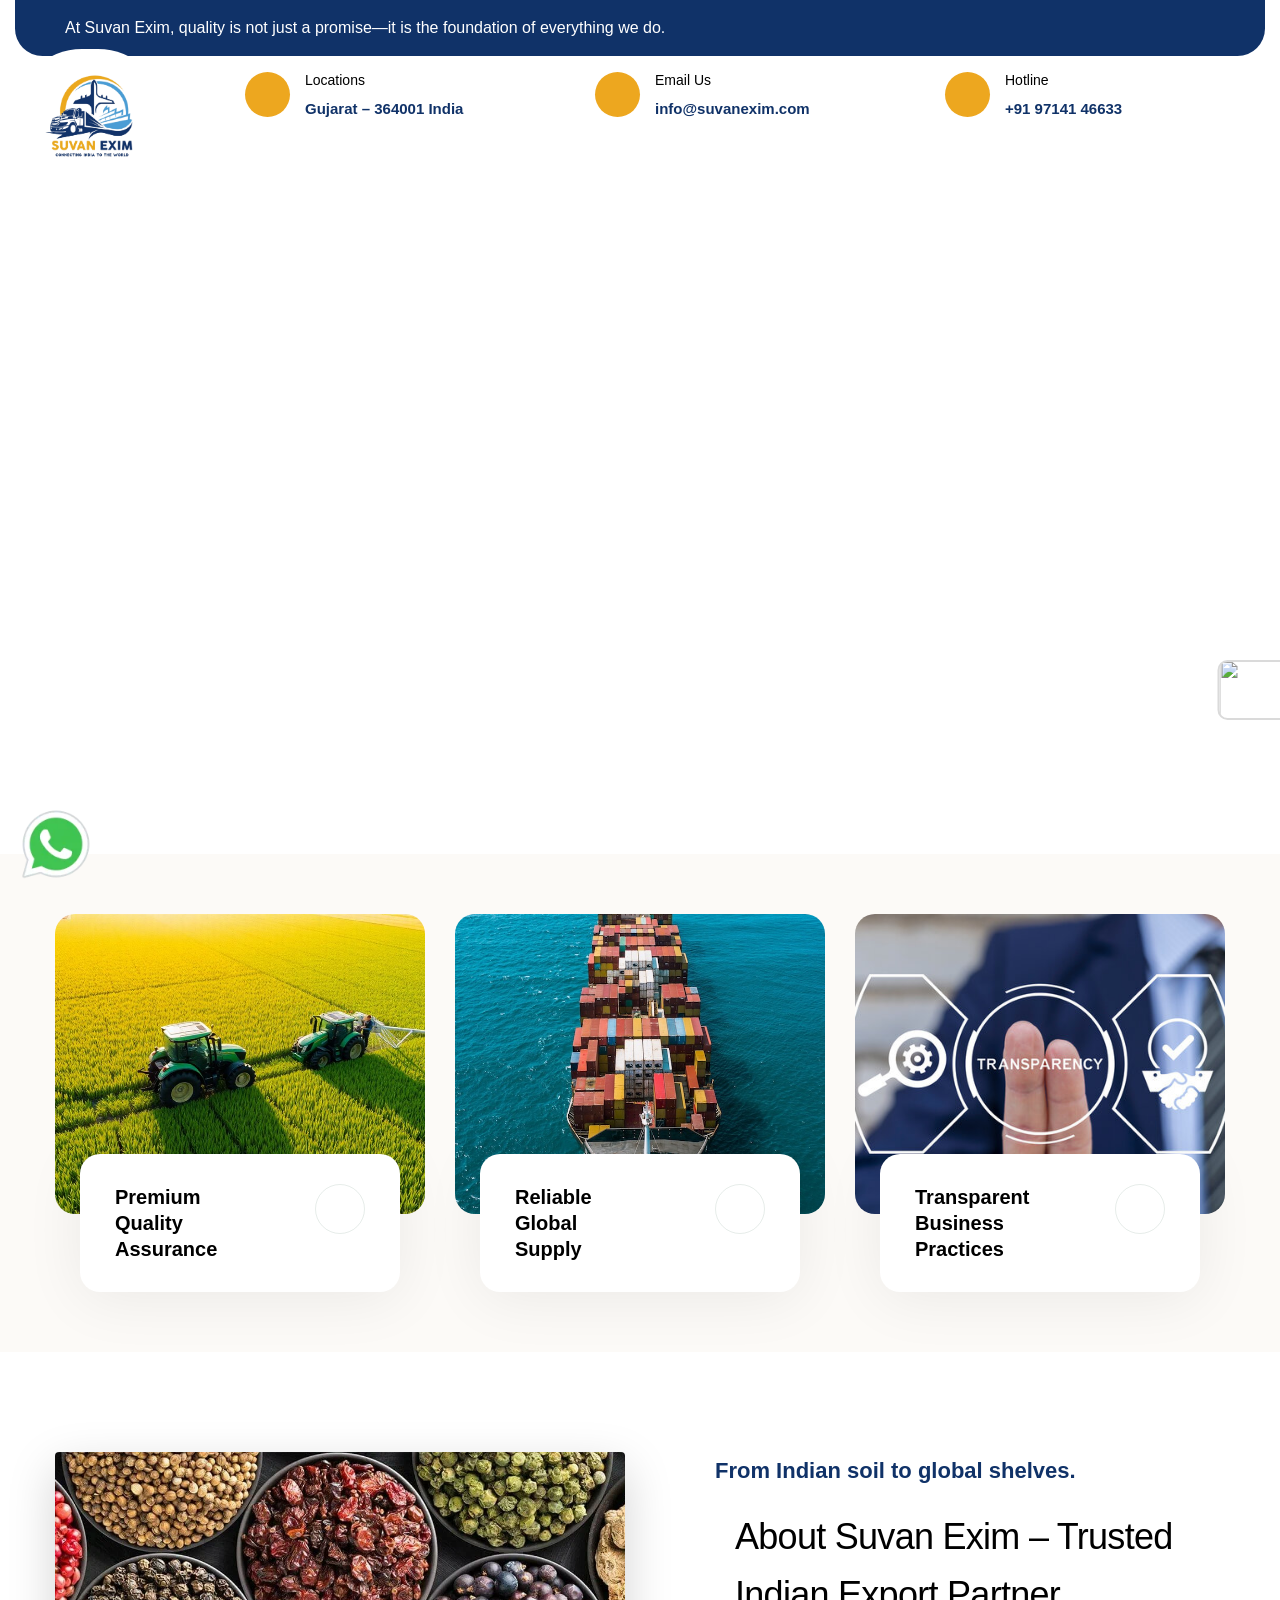
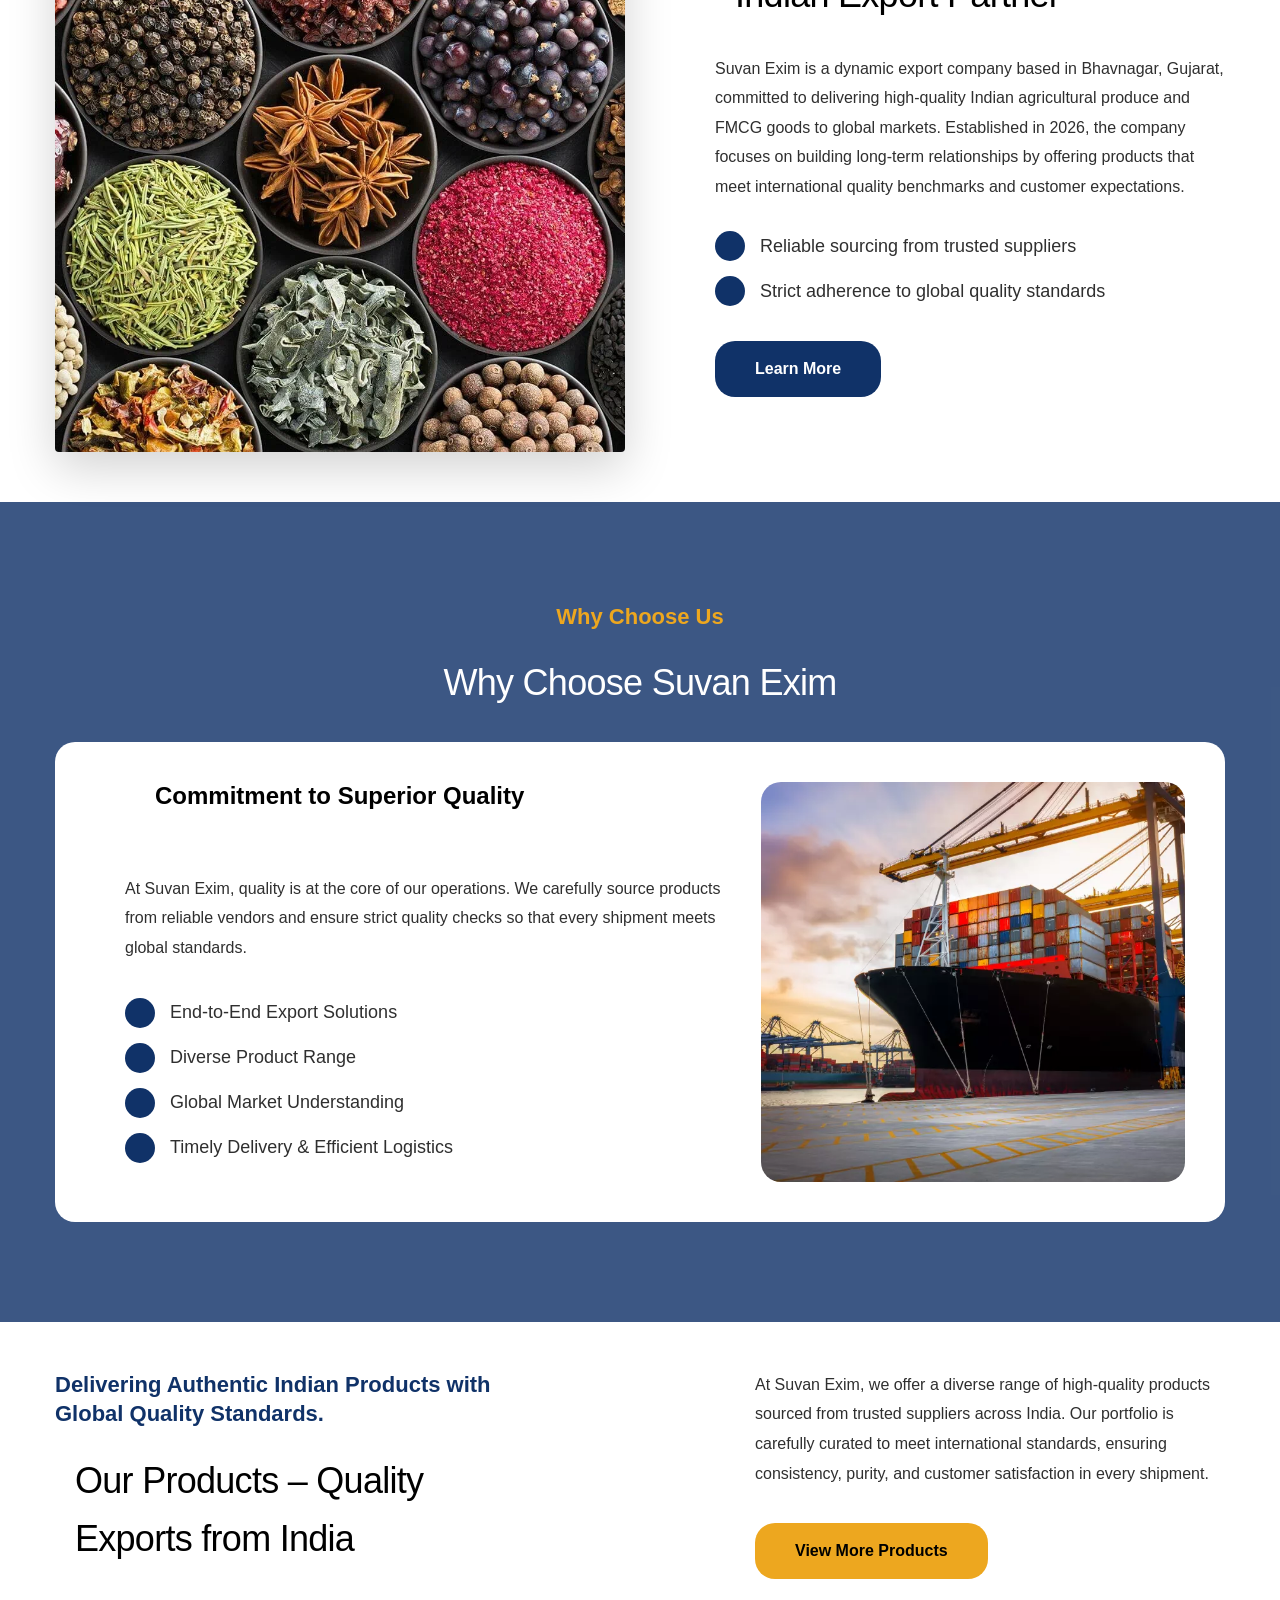
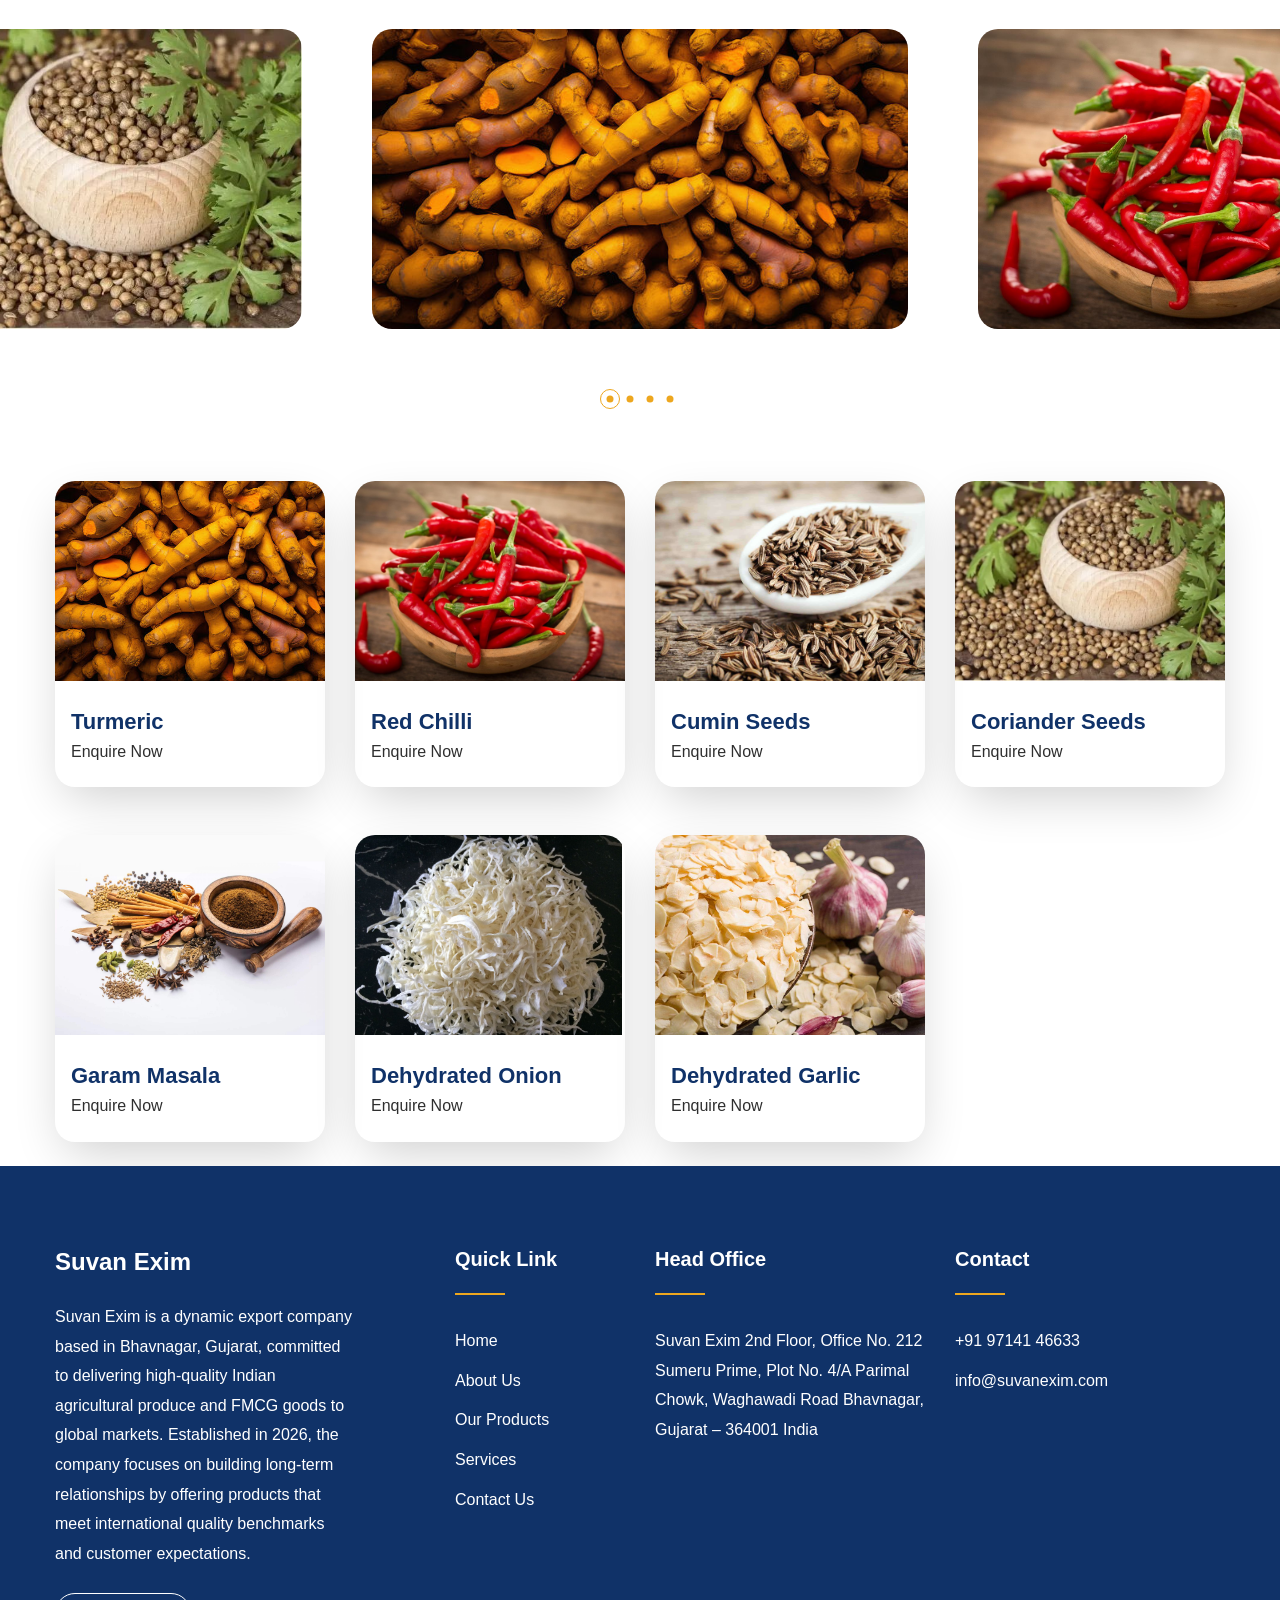
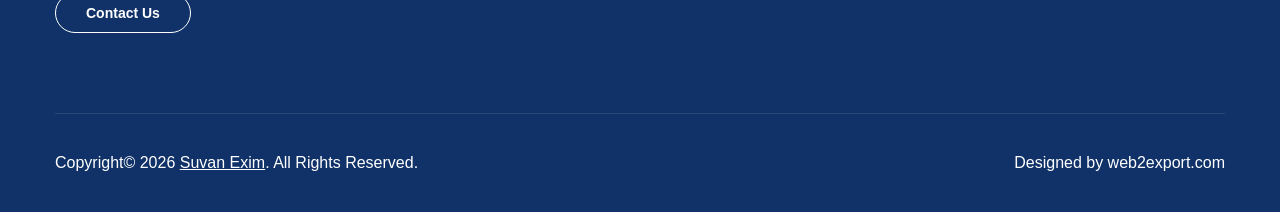
==== index.html @ 9adb05f1 "l" ====
<!DOCTYPE html>
<html lang="en">

<head>
    <meta charset="UTF-8">
    <meta name="viewport" content="width=device-width, initial-scale=1.0">
    <title>Suvan Exim</title>
    <!--====== Favicon Icon ======-->
    <link rel="shortcut icon" href="image/logo/logo.png" type="image/png">
    <!--====== Google Fonts ======-->


    <!--====== Bootstrap css ======-->
    <link rel="stylesheet" href="assets/vendor/bootstrap/css/bootstrap.min.css">
    <!--====== magnific-popup css ======-->
    <link rel="stylesheet" href="assets/vendor/magnific-popup/dist/magnific-popup.css">
    <!--====== Slick-popup css ======-->
    <link rel="stylesheet" href="assets/vendor/slick/slick.css">
    <!--====== Jquery UI css ======-->
    <link rel="stylesheet" href="assets/vendor/jquery-ui/jquery-ui.min.css">
    <!--====== Nice Select css ======-->
    <link rel="stylesheet" href="assets/vendor/nice-select/css/nice-select.css">
    <!--====== Animate css ======-->
    <link rel="stylesheet" href="assets/vendor/animate.css">
    <!--====== Default css ======-->
    <link rel="stylesheet" href="assets/css/default.css">
    <!--====== Style css ======-->
    <link rel="stylesheet" href="assets/css/style.css">

    <link rel="stylesheet" href="https://cdnjs.cloudflare.com/ajax/libs/font-awesome/7.0.1/css/all.min.css"
        integrity="sha512-2SwdPD6INVrV/lHTZbO2nodKhrnDdJK9/kg2XD1r9uGqPo1cUbujc+IYdlYdEErWNu69gVcYgdxlmVmzTWnetw=="
        crossorigin="anonymous" referrerpolicy="no-referrer" />

    <!--  -->
    <link href='http://fonts.googleapis.com/css?family=Noto+Serif:400italic' rel='stylesheet' type='text/css'>
    <link href='http://fonts.googleapis.com/css?family=Open+Sans:300,400,700' rel='stylesheet' type='text/css'>
    <link href='http://fonts.googleapis.com/css?family=Pacifico:400' rel='stylesheet' type='text/css'>
    <script src="http://ajax.googleapis.com/ajax/libs/jquery/1.11.0/jquery.min.js"></script>
    <script type="text/javascript" src="jquery.tiltedpage-scroll.js"></script>
    <link href='tiltedpage-scroll.css' rel='stylesheet' type='text/css'>
    <!--  -->
</head>

<body>
    <script>
        $(document).ready(function () {
            $(".main").tiltedpage_scroll({
                angle: 20
            });
        });

    </script>
    <!--====== Start Preloader ======-->
    <div class="preloader">
        <div class="loader">
            <div class="pre-shadow"></div>
            <div class="pre-box"></div>
        </div>
    </div><!--====== End Preloader ======-->
    <!--====== Search From ======-->
    <div class="modal fade search-modal" id="search-modal">
        <div class="modal-dialog modal-dialog-centered">
            <div class="modal-content">
                <form>
                    <div class="form_group">
                        <input type="text" class="form_control" placeholder="Search here" name="search">
                        <label><i class="fa fa-search"></i></label>
                    </div>
                </form>
            </div>
        </div>
    </div><!--====== Search From ======-->
    <!--====== Sidebar Wrapper ======-->
    <div class="modal fade sidebar-panel-wrapper" id="sidebar-modal">
        <div class="modal-dialog modal-dialog-scrollable">
            <div class="modal-content">
                <button class="close" data-dismiss="modal"><i class="far fa-times"></i></button>
                <div class="sidebar-wrapper">
                    <div class="sidebar-information-area">
                        <div class="row no-gutters">
                            <div class="col-lg-4 sidebar-widget">
                                <div class="sidebar-info-widget">
                                    <a href="index.html" class="footer-logo"><img src="image/logo/logo.png"
                                            alt="Brand Logo"></a>
                                    <p>Sed ut perspiciatis unde omni natus voluptatem accusantium doloremque laudantium
                                        aperia maquep quae abillo
                                        inventore veritatis architecto</p>
                                    <div class="social-item">
                                        <h6>Follow Us</h6>
                                        <ul class="social-link">
                                            <li><a href="#"><i class="fab fa-facebook-f"></i></a></li>
                                            <li><a href="#"><i class="fab fa-twitter"></i></a></li>
                                            <li><a href="#"><i class="fab fa-youtube"></i></a></li>
                                            <li><a href="#"><i class="fab fa-pinterest-p"></i></a></li>
                                        </ul>
                                    </div>
                                </div>
                            </div>
                            <div class="col-lg-4 sidebar-widget">
                                <div class="sidebar-info-widget">
                                    <h4 class="title">Get In Touch</h4>
                                    <div class="contact-info-item-two">
                                        <h6 class="title"><i class="far fa-map-marker-alt"></i>Location</h6>
                                        <p>558 Main Street, 2nd Block
                                            Melbourne, Australia</p>
                                    </div>
                                    <div class="contact-info-item-two">
                                        <h6 class="title"><i class="far fa-envelope-open"></i>Email Us</h6>
                                        <p><a href="mailto:support@gmail.com">support@gmail.com</a></p>
                                    </div>
                                    <div class="contact-info-item-two">
                                        <h6 class="title"><i class="far fa-phone-plus"></i>Hotline</h6>
                                        <p><a href="tel:+000(123)45688">+000 (123) 456 88</a></p>
                                    </div>
                                </div>
                            </div>
                            <div class="col-lg-4 sidebar-widget">
                                <div class="sidebar-info-widget">
                                    <h4 class="title">Newsletter</h4>
                                    <form>
                                        <div class="form_group">
                                            <input type="email" class="form_control" placeholder="Email Address"
                                                required>
                                            <button class="main-btn secondary-btn">Subscribe Now</button>
                                        </div>
                                    </form>
                                </div>
                            </div>
                        </div>
                    </div>
                    <div class="sidebar-gallery pt-80">
                        <div class="row">
                            <div class="col-lg-2 col-md-4 col-4">
                                <div class="single-gallery-item">
                                    <div class="gallery-img">
                                        <img src="assets/images/gallery/sgl-1.jpg" alt="Gallery Image">
                                        <div class="hover-overlay">
                                            <a href="assets/images/gallery/sgl-1.jpg" class="img-popup icon-btn"><i
                                                    class="far fa-plus"></i></a>
                                        </div>
                                    </div>
                                </div>
                            </div>
                            <div class="col-lg-2 col-md-4 col-4">
                                <div class="single-gallery-item">
                                    <div class="gallery-img">
                                        <img src="assets/images/gallery/sgl-2.jpg" alt="Gallery Image">
                                        <div class="hover-overlay">
                                            <a href="assets/images/gallery/sgl-2.jpg" class="img-popup icon-btn"><i
                                                    class="far fa-plus"></i></a>
                                        </div>
                                    </div>
                                </div>
                            </div>
                            <div class="col-lg-2 col-md-4 col-4">
                                <div class="single-gallery-item">
                                    <div class="gallery-img">
                                        <img src="assets/images/gallery/sgl-3.jpg" alt="Gallery Image">
                                        <div class="hover-overlay">
                                            <a href="assets/images/gallery/sgl-3.jpg" class="img-popup icon-btn"><i
                                                    class="far fa-plus"></i></a>
                                        </div>
                                    </div>
                                </div>
                            </div>
                            <div class="col-lg-2 col-md-4 col-4">
                                <div class="single-gallery-item">
                                    <div class="gallery-img">
                                        <img src="assets/images/gallery/sgl-4.jpg" alt="Gallery Image">
                                        <div class="hover-overlay">
                                            <a href="assets/images/gallery/sgl-4.jpg" class="img-popup icon-btn"><i
                                                    class="far fa-plus"></i></a>
                                        </div>
                                    </div>
                                </div>
                            </div>
                            <div class="col-lg-2 col-md-4 col-4">
                                <div class="single-gallery-item">
                                    <div class="gallery-img">
                                        <img src="assets/images/gallery/sgl-5.jpg" alt="Gallery Image">
                                        <div class="hover-overlay">
                                            <a href="assets/images/gallery/sgl-6.jpg" class="img-popup icon-btn"><i
                                                    class="far fa-plus"></i></a>
                                        </div>
                                    </div>
                                </div>
                            </div>
                            <div class="col-lg-2 col-md-4 col-4">
                                <div class="single-gallery-item">
                                    <div class="gallery-img">
                                        <img src="assets/images/gallery/sgl-6.jpg" alt="Gallery Image">
                                        <div class="hover-overlay">
                                            <a href="assets/images/gallery/sgl-6.jpg" class="img-popup icon-btn"><i
                                                    class="far fa-plus"></i></a>
                                        </div>
                                    </div>
                                </div>
                            </div>
                        </div>
                    </div>
                </div>
            </div>
        </div>
    </div><!--====== Sidebar Wrapper ======-->
    <!--====== Start Header ======-->
    <header class="header-area header-two">
        <div class="container-fluid">
            <!--====== Header Top Bar ======-->
            <div class="header-top-bar text-white main-bg d-none d-xl-block">
                <div class="row">
                    <div class="col-lg-8">
                        <!--====== Top Left ======-->
                        <div class="top-left">
                            <span>At Suvan Exim, quality is not just a promise—it is the foundation of everything we
                                do.</span>
                        </div>
                    </div>
                    <div class="col-lg-4">
                        <!--====== Top Right ======-->
                        <div class="top-right float-lg-right">
                            <ul class="social-link">
                                <li><a href="#"><i class="fab fa-facebook-f"></i></a></li>
                                <li><a href="#"><i class="fab fa-twitter"></i></a></li>
                                <li><a href="#"><i class="fab fa-youtube"></i></a></li>
                                <li><a href="#"><i class="fab fa-pinterest-p"></i></a></li>
                            </ul>
                        </div>
                    </div>
                </div>
            </div>
            <!--====== Header Middle ======-->
            <div class="header-middle d-none d-xl-block py-3">
                <div class="row align-items-center">
                    <div class="col-lg-12">
                        <!--====== Information Wrapper ======-->
                        <div class="information-wrapper">
                            <div class="row">
                                <div class="col-lg-4">
                                    <!--====== Single Information Item ======-->
                                    <div class="single-information-item">
                                        <div class="icon">
                                            <i class="fa-solid fa-location-dot"></i>
                                        </div>
                                        <div class="info">
                                            <span>Locations</span>
                                            <h5>Gujarat – 364001
                                                India</h5>
                                        </div>
                                    </div>
                                </div>
                                <div class="col-lg-4">
                                    <!--====== Single Information Item ======-->
                                    <div class="single-information-item">
                                        <div class="icon">
                                            <i class="fa-solid fa-envelope-circle-check"></i>
                                        </div>
                                        <div class="info">
                                            <span>Email Us</span>
                                            <h5><a href="mailto:info@suvanexim.com">info@suvanexim.com</a></h5>
                                        </div>
                                    </div>
                                </div>
                                <div class="col-lg-4">
                                    <!--====== Single Information Item ======-->
                                    <div class="single-information-item">
                                        <div class="icon">
                                            <i class="fa-solid fa-phone-volume"></i>
                                        </div>
                                        <div class="info">
                                            <span>Hotline</span>
                                            <h5><a href="tel:+91 97141 46633">+91 97141 46633</a></h5>
                                        </div>
                                    </div>
                                </div>
                            </div>
                        </div>
                    </div>

                </div>
            </div>
            <!--====== Header Navigation ======-->
            <div class="header-navigation">
                <div class="nav-overlay"></div>
                <div class="primary-menu">
                    <!--====== Site Branding ======-->
                    <div class="site-branding">
                        <a href="index.html" class="brand-logo"><img src="image/logo/logo.png" alt="Site Logo"></a>
                        <a href="index.html" class="sticky-logo"><img src="image/logo/logo.png" alt="Site Logo"></a>
                    </div>
                    <!--====== Nav Menu ======-->
                    <div class="nav-menu">
                        <!--====== Site Branding ======-->
                        <div class="mobile-logo mb-30 d-block d-xl-none">
                            <a href="index.html" class="brand-logo"><img src="image/logo/logo.png" alt="Site Logo"></a>
                        </div>
                        <!--=== Nav Search ===-->
                        <div class="nav-search mb-30 d-block d-xl-none ">
                            <form>
                                <div class="form_group">
                                    <input type="email" class="form_control" placeholder="Search Here" name="email"
                                        required>
                                    <button class="search-btn"><i class="fas fa-search"></i></button>
                                </div>
                            </form>
                        </div>
                        <!--====== main Menu ======-->
                        <nav class="main-menu  ">
                            <ul>
                                <!-- <li class="menu-item has-children"><a href="#">Home</a>
                                    <ul class="sub-menu">
                                        <li><a href="index.html">Home 01</a></li>
                                        <li><a href="index-2.html">Home 02</a></li>
                                        <li><a href="index-3.html">Home 03</a></li>
                                    </ul>
                                </li> -->
                                <li class="menu-item"><a href="about.html">Home</a></li>
                                <li class="menu-item"><a href="about.html">About Us</a></li>
                                <li class="menu-item"><a href="about.html">Our Category</a></li>

                                <li class="menu-item has-children"><a href="#">Our Products <i
                                            class="fa-solid fa-angles-right"></i></a>
                                    <ul class="sub-menu">
                                        <li><a href="service.html">--</a></li>
                                        <li><a href="service-details.html">--</a></li>
                                    </ul>
                                </li>
                                <li class="menu-item"><a href="about.html">Our Services</a></li>

                                <li class="menu-item"><a href="about.html">Contact Us</a></li>
                            </ul>
                        </nav>
                        <!--====== Menu Button ======-->

                    </div>
                    <!--====== Nav Right Item ======-->
                    <div class="nav-right-item">


                        <div class="navbar-toggler">
                            <span></span>
                            <span></span>
                            <span></span>
                        </div>
                    </div>
                </div>
            </div>
        </div>
    </header><!--====== End Header ======-->
    <!--====== Start Banner Section ======-->





    <section class=" " style="height: 80vh;">
        <video src="video/2.mp4" autoplay muted loop type="video/mp4" height="100%" class="obj" width="100%"></video>


    </section>

    <section class="features-section gray-bg pt-60 pb-20">
        <div class="container">
            <div class="row justify-content-center">
                <div class="col-xl-4 col-md-6">
                    <!--====== Features Thumb Item  ======-->
                    <div class="features-thumb-item mb-40 wow fadeInDown" data-wow-delay=".2s">
                        <div class="features-inner-item">
                            <div class="thumb">
                                <img src="image/banner/3.jpg" height="300px" class="obj w-100" alt="Features image">
                            </div>
                            <div class="content">

                                <h5 class="title">Premium Quality Assurance</h5>
                                <a href="#" class="icon-btn"><i class="fa-regular fa-star"></i></a>
                            </div>
                        </div>
                    </div>
                </div>
                <div class="col-xl-4 col-md-6">
                    <!--====== Features Thumb Item  ======-->
                    <div class="features-thumb-item mb-40 wow fadeInUp" data-wow-delay=".3s">
                        <div class="features-inner-item">
                            <div class="thumb">
                                <img src="image/banner/4.jpg" height="300px" class="obj w-100" alt="Features image">
                            </div>
                            <div class="content">

                                <h5 class="title">Reliable Global Supply</h5>
                                <a href="#" class="icon-btn"><i class="fa-regular fa-star"></i></a>
                            </div>
                        </div>
                    </div>
                </div>
                <div class="col-xl-4 col-md-6">
                    <!--====== Features Thumb Item  ======-->
                    <div class="features-thumb-item mb-40 wow fadeInDown" data-wow-delay=".4s">
                        <div class="features-inner-item">
                            <div class="thumb">
                                <img src="image/banner/5.jpg" height="300px" class="obj w-100" alt="Features image">
                            </div>
                            <div class="content">

                                <h5 class="title">Transparent Business Practices</h5>
                                <a href="#" class="icon-btn"><i class="fa-regular fa-star"></i></a>
                            </div>
                        </div>
                    </div>
                </div>
            </div>
        </div>
    </section><!--====== End Features Section  ======-->
    <!--====== Start About Section  ======-->

















    <section class="about-section pt-100 pb-50">
        <div class="container">
            <div class="row align-items-xl-center">
                <div class="col-xl-6">

                    <img src="image/banner/2.jpg" height="600px" class="obj rounded shadow-lg" width="100%" alt="">
                </div>
                <div class="col-xl-6">
                    <!--====== About Content Box  ======-->
                    <div class="about-content-box pl-lg-60 mb-50 wow fadeInRight">
                        <div class="section-title mb-30">
                            <span class="sub-title"> From Indian soil to global shelves.</span>
                            <h2>About Suvan Exim – Trusted Indian Export Partner</h2>
                        </div>
                        <p class="mb-30">Suvan Exim is a dynamic export company based in Bhavnagar, Gujarat, committed
                            to delivering high-quality Indian agricultural produce and FMCG goods to global markets.
                            Established in 2026, the company focuses on building long-term relationships by offering
                            products that meet international quality benchmarks and customer expectations.</p>
                        <ul class="check-style-one mb-35">
                            <li><i class="fa-solid fa-check"></i> Reliable sourcing from trusted suppliers</li>
                            <li><i class="fa-solid fa-check"></i>Strict adherence to global quality standards</li>
                        </ul>
                        <a href="about.html" class="main-btn primary-btn">Learn More</a>
                    </div>
                </div>
            </div>
        </div>
    </section><!--====== End About Section  ======-->


    <!-- <div class="wrapper">
    <div class="main">
     
      <section class="page1" >
        <div class="page_container">
          <h1><a href="http://www.bucketlistly.com/achievements/visit-sydney-australia-95861" target="_blank">Travel to
              Sydney, Australia<br>
              <small>Completed on 14 Feb 2014</small></a></h1>
        </div>
      </section>
      <section class="page2">
        <div class="page_container">
          <h1><a href="http://www.bucketlistly.com/achievements/visit-uluru-ayers-rock-96722" target="_blank">Visit
              Uluru (Ayers Rock), Australia<br>
              <small>Completed on 17 Feb 2014</small></a></h1>
        </div>
      </section>
       
    </div>
  </div> -->


    <!--====== Start Choose Section  ======-->
    <section class="choose-bg-section bg_cover p-r z-1 pt-100 pb-100"
        style="background-image: url(image/banner/exort-ship.jpg);">
        <div class="container">
            <div class="row justify-content-center">
                <div class="col-xl-9 col-lg-12">
                    <!--====== Section Title  ======-->
                    <div class="section-title text-white text-center mb-50 wow fadeInDown">
                        <span class="sub-title"> Why Choose Us</span>
                        <h2>Why Choose Suvan Exim</h2>
                    </div>
                </div>
            </div>
            <div class="row">
                <div class="col-lg-12">
                    <!--====== Choose Wrapper  ======-->
                    <div class="choose-wrapper wow fadeInUp">
                        <div class="row">
                            <div class="col-lg-7">
                                <!--====== Choose Tab Pane  ======-->
                                <div class="choose-tab-pane">
                                    <!--====== Choose Tab  ======-->
                                    <div class="choose-nav-tab">
                                        <ul class="nav">
                                            <li class="nav-item">
                                                <button class="nav-link active" data-toggle="tab"
                                                    data-target="#tab1">Commitment to Superior Quality</button>
                                            </li>

                                        </ul>
                                    </div>
                                    <!--====== Tab Content  ======-->
                                    <div class="tab-content">
                                        <div class="tab-pane show active" id="tab1">
                                            <div class="choose-content-box">
                                                <p>At Suvan Exim, quality is at the core of our operations. We carefully
                                                    source products from reliable vendors and ensure strict quality
                                                    checks so that every shipment meets global standards.</p>
                                                <div class="thumb- ">

                                                    <ul class="check-style-one">
                                                        <li><i class="fa-solid fa-check"></i>End-to-End Export Solutions
                                                        </li>
                                                        <li><i class="fa-solid fa-check"></i>Diverse Product Range</li>
                                                        <li><i class="fa-solid fa-check"></i>Global Market Understanding
                                                        </li>
                                                        <li><i class="fa-solid fa-check"></i>Timely Delivery & Efficient
                                                            Logistics</li>
                                                    </ul>
                                                </div>
                                            </div>
                                        </div>

                                    </div>
                                </div>
                            </div>
                            <div class="col-lg-5">
                                <!--====== Choose Image Box  ======-->
                                <div class="choose-image-box">
                                    <img src="image/banner/exort-ship.jpg" height="400px" class="obj" width="100%"
                                        alt="Choose Image">
                                </div>
                            </div>
                        </div>

                    </div>
                </div>
            </div>
        </div>
    </section><!--====== End Choose Section  ======-->
    <!--====== Start Working Process Section ======-->

















    <!--====== Start Gallery Section ======-->
    <section class="gallery-section-minus p-r z-2 my-5">
        <div class="container">
            <div class="row">
                <div class="col-lg-6">
                    <!--====== Section Title ======-->
                    <div class="section-title mb-50 pr-lg-70 wow fadeInLeft">
                        <span class="sub-title"> Delivering Authentic Indian Products with Global Quality
                            Standards.</span>
                        <h2>Our Products – Quality Exports from India</h2>
                    </div>
                </div>
                <div class="col-lg-6">
                    <!--====== Project Content Box ======-->
                    <div class="project-content-box mb-50 pl-lg-100 wow fadeInRight">
                        <p class="mb-35">At Suvan Exim, we offer a diverse range of high-quality products sourced from
                            trusted suppliers across India. Our portfolio is carefully curated to meet international
                            standards, ensuring consistency, purity, and customer satisfaction in every shipment.</p>
                        <a href="project-grid.html" class="main-btn golden-btn">View More Products</a>
                    </div>
                </div>
            </div>
        </div>
        <div class="projects-slider-one wow fadeInDown">
            <!--====== Single Gallery Item ======-->
            <div class="single-project-item">
                <div class="project-img">
                    <img src="image/product/1.jpg" alt="Gallery Image">
                    <div class="hover-content">
                        <div class="text text-white">
                            <h3 class="title"><a href="project-details.html">Turmeric</a></h3>
                            <a href="#">Premium Indian Spices</a>
                        </div>
                        <a href="project-details.html" class="icon-btn"><i class="fa-solid fa-angles-right"></i></a>
                    </div>
                </div>
            </div>
            <div class="single-project-item">
                <div class="project-img">
                    <img src="image/product/2.jpeg" alt="Gallery Image">
                    <div class="hover-content">
                        <div class="text text-white">
                            <h3 class="title"><a href="project-details.html">Red Chilli</a></h3>
                            <a href="#">Premium Indian Spices</a>
                        </div>
                        <a href="project-details.html" class="icon-btn"><i class="fa-solid fa-angles-right"></i></a>
                    </div>
                </div>
            </div>
            <div class="single-project-item">
                <div class="project-img">
                    <img src="image/product/3.jpg" alt="Gallery Image">
                    <div class="hover-content">
                        <div class="text text-white">
                            <h3 class="title"><a href="project-details.html">Cumin Seeds</a></h3>
                            <a href="#">Premium Indian Spices</a>
                        </div>
                        <a href="project-details.html" class="icon-btn"><i class="fa-solid fa-angles-right"></i></a>
                    </div>
                </div>
            </div>
            <div class="single-project-item">
                <div class="project-img">
                    <img src="image/product/4.jpg" alt="Gallery Image">
                    <div class="hover-content">
                        <div class="text text-white">
                            <h3 class="title"><a href="project-details.html">Coriander Seeds</a></h3>
                            <a href="#">Premium Indian Spices</a>
                        </div>
                        <a href="project-details.html" class="icon-btn"><i class="fa-solid fa-angles-right"></i></a>
                    </div>
                </div>
            </div>

        </div>
    </section><!--====== End Gallery Section ======-->















    <!-- product -->
    <section class="my-6">
        <div class="container">

            <div class="row  ">
                <div class="col-12 col-sm-6 col-lg-3 my-4">
                    <div class="img_container"><a title="Cumin Seeds" href="#" target="_blank">
                            <div class="hov-card">
                                <img src="image/product/1.jpg" alt="Cumin Seeds">
                            </div>
                        </a>
                        <div class="p-3">
                            <h4> Turmeric </h4>
                            <a href="" class="enq-btn" data-toggle="modal" data-target="#exampleModal">Enquire
                                Now</a>
                        </div>
                        <div class="span-line"></div>
                    </div>
                </div>
                <div class="col-12 col-sm-6 col-lg-3 my-4">
                    <div class="img_container"><a title="Cumin Seeds" href="#" target="_blank">
                            <div class="hov-card">
                                <img src="image/product/2.jpeg" alt="Cumin Seeds">
                            </div>
                        </a>
                        <div class="p-3">
                            <h4> Red Chilli </h4>
                            <a href="" class="enq-btn" data-toggle="modal" data-target="#exampleModal">Enquire
                                Now</a>
                        </div>
                        <div class="span-line"></div>
                    </div>
                </div>
                <div class="col-12 col-sm-6 col-lg-3 my-4">
                    <div class="img_container"><a title="Cumin Seeds" href="#" target="_blank">
                            <div class="hov-card">
                                <img src="image/product/3.jpg" alt="Cumin Seeds">
                            </div>
                        </a>
                        <div class="p-3">
                            <h4> Cumin Seeds</h4>
                            <a href="" class="enq-btn" data-toggle="modal" data-target="#exampleModal">Enquire
                                Now</a>
                        </div>
                        <div class="span-line"></div>
                    </div>
                </div>
                <div class="col-12 col-sm-6 col-lg-3 my-4">
                    <div class="img_container"><a title="Cumin Seeds" href="#" target="_blank">
                            <div class="hov-card">
                                <img src="image/product/4.jpg" alt="Cumin Seeds">
                            </div>
                        </a>
                        <div class="p-3">
                            <h4>Coriander Seeds</h4>
                            <a href="" class="enq-btn" data-toggle="modal" data-target="#exampleModal">Enquire
                                Now</a>
                        </div>
                        <div class="span-line"></div>
                    </div>
                </div>
                <div class="col-12 col-sm-6 col-lg-3 my-4">
                    <div class="img_container"><a title="Cumin Seeds" href="#" target="_blank">
                            <div class="hov-card">
                                <img src="image/product/5.jpg" alt="Cumin Seeds">
                            </div>
                        </a>
                        <div class="p-3">
                            <h4>Garam Masala</h4>
                            <a href="" class="enq-btn" data-toggle="modal" data-target="#exampleModal">Enquire
                                Now</a>
                        </div>
                        <div class="span-line"></div>
                    </div>
                </div>
                <div class="col-12 col-sm-6 col-lg-3 my-4">
                    <div class="img_container"><a title="Cumin Seeds" href="#" target="_blank">
                            <div class="hov-card">
                                <img src="image/product/6.jpg" alt="Cumin Seeds">
                            </div>
                        </a>
                        <div class="p-3">
                            <h4>Dehydrated Onion</h4>
                            <a href="" class="enq-btn" data-toggle="modal" data-target="#exampleModal">Enquire
                                Now</a>
                        </div>
                        <div class="span-line"></div>
                    </div>
                </div>
                <div class="col-12 col-sm-6 col-lg-3 my-4">
                    <div class="img_container"><a title="Cumin Seeds" href="#" target="_blank">
                            <div class="hov-card">
                                <img src="image/product/7.jpg" alt="Cumin Seeds">
                            </div>
                        </a>
                        <div class="p-3">
                            <h4>Dehydrated Garlic</h4>
                            <a href="" class="enq-btn" data-toggle="modal" data-target="#exampleModal">Enquire
                                Now</a>
                        </div>
                        <div class="span-line"></div>
                    </div>
                </div>
            </div>
    </section>
    <!-- product -->




    <!--====== Start Footer ======-->
    <footer class="footer-area text-white main-bg">
        <div class="container">
            <!--====== Footer Widget ======-->
            <div class="footer-widget-area pt-80 pb-40">
                <div class="row">
                    <div class="col-lg-4 col-md-6 col-sm-6">
                        <!--====== Footer Widget ======-->
                        <div class="footer-widget footer-about-widget mb-40 pr-lg-70 wow fadeInUp">
                            <div class="widget-content">
                                <div class="footer-logo mb-25">
                                    <h3>Suvan Exim</h3>
                                </div>
                                <p>Suvan Exim is a dynamic export company based in Bhavnagar, Gujarat, committed to
                                    delivering high-quality Indian agricultural produce and FMCG goods to global
                                    markets. Established in 2026, the company focuses on building long-term
                                    relationships by offering products that meet international quality benchmarks and
                                    customer expectations. </p>
                                <a href="contact.html" class="main-btn filled-btn filled-white">Contact Us</a>
                            </div>
                        </div>
                    </div>
                    <div class="col-lg-2 col-md-6 col-sm-6">
                        <!--====== Footer Widget ======-->
                        <div class="footer-widget footer-nav-widget mb-40 wow fadeInUp">
                            <h4 class="widget-title">Quick Link</h4>
                            <div class="widget-content">
                                <ul class="footer-nav">
                                    <li><a href="#">Home</a></li>
                                    <li><a href="#">About Us</a></li>
                                    <li><a href="#">Our Products</a></li>
                                    <li><a href="#">Services</a></li>
                                    <li><a href="#">Contact Us</a></li>
                                </ul>
                            </div>
                        </div>
                    </div>

                    <div class="col-lg-3 col-md-6 col-sm-6">
                        <!--====== Footer Widget ======-->
                        <div class="footer-widget contact-info-widget mb-40 wow fadeInDown">
                            <h4 class="widget-title">Head Office</h4>
                            <div class="widget-content">
                                <ul class="info-list">
                                    <li>Suvan Exim
                                        2nd Floor, Office No. 212
                                        Sumeru Prime, Plot No. 4/A
                                        Parimal Chowk, Waghawadi Road
                                        Bhavnagar, Gujarat – 364001
                                        India</li>

                                </ul>
                            </div>
                        </div>
                    </div>
                    <div class="col-lg-3 col-md-6 col-sm-6">
                        <!--====== Footer Widget ======-->
                        <div class="footer-widget contact-info-widget mb-40 wow fadeInDown">
                            <h4 class="widget-title">Contact </h4>
                            <div class="widget-content">
                                <ul class="info-list">

                                    <li><a href="tel:+91 97141 46633">+91 97141 46633</a></li>
                                    <li><a href="mailto:info@suvanexim.com">info@suvanexim.com</a></li>
                                </ul>
                            </div>
                        </div>
                    </div>

                </div>
            </div>
            <!--=== Copyright Area ===-->
            <div class="copyright-area">
                <div class="row">
                    <div class="col-lg-6">
                        <!--====== Copyright Text ======-->
                        <div class="copyright-text">
                            <P>Copyright&copy; 2026 <a href="/"><u>Suvan Exim</u></a>. All Rights Reserved.</P>
                        </div>
                    </div>
                    <div class="col-lg-6">
                        <!--====== Copyright Nav ======-->
                        <div class="copyright-nav float-lg-right">
                            <ul>
                                <li>Designed by <a target="_blank" href="https://web2export.com/"> web2export.com </a>
                                </li>

                            </ul>
                        </div>
                    </div>
                </div>
            </div>
        </div>
    </footer><!--====== End Footer ======-->

















    <script>
        const hero = document.getElementById('hero');
        const layers = hero.querySelectorAll('[data-speed]');
        const sensitivity = 11;
        const invert = false;

        hero.addEventListener('mousemove', (e) => {
            const rect = hero.getBoundingClientRect();
            const centerX = rect.width / 2;
            const centerY = rect.height / 2;
            const x = e.clientX - rect.left;
            const y = e.clientY - rect.top;
            const dx = ((x - centerX) / centerX) * sensitivity;
            const dy = ((y - centerY) / centerY) * sensitivity;
            const dir = invert ? -1 : 1;

            layers.forEach(layer => {
                const speed = parseFloat(layer.dataset.speed);
                layer.style.transform = `translate3d(${dx * speed * dir}px, ${dy * speed * dir}px, 0)`;
            });
        });

        hero.addEventListener('mouseleave', () => {
            layers.forEach(layer => {
                layer.style.transform = 'translate3d(0, 0, 0)';
            });
        });
    </script>






















 

    <a class="fixed-bottom w-25 pb-3 px-3 whataap fa-bounce" href="https://wa.me/919714146633?text=">
        <img src="wp.png" width="80px" height="80px" alt="">
        <!-- <i class="fa-solid fa-phone fa-shake"></i> <i class="fa-solid fa-phone"></i>-->
    </a>

    <div class="modal fade" id="exampleModal" tabindex="-1" aria-labelledby="exampleModalLabel" aria-hidden="true">
        <div class="modal-dialog">
            <div class="modal-content">
                <div class="modal-header">
                    <div class="text-center">
                        <!-- <h4 class="modal-title fs-5" id="exampleModalLabel"> Suvan Exim -->
                        </h4>
                        <img src="image/logo/logo.png" height="auto" class="m-auto" width="30%" alt="">
                    </div>

                </div>
                <div class="modal-body">
                    <div class="row">
                        <div class="col-12 col-md-6 my-2">
                            <input type="text" class="form-control name1" required placeholder="Enter Your Name">
                        </div>

                        <div class="col-12 col-md-6 my-2">
                            <input type="number" class="form-control number1" required placeholder="Enter Your Number">
                        </div>

                        <div class="col-12  col-md-6  my-2">
                            <input type="email" class="form-control email1" required placeholder="Enter Your Email">
                        </div>

                        <div class="col-12 col-md-6 my-2">
                            <input type="text" class="form-control country1" required placeholder="Enter Your Country">
                        </div>

                        <div class="col-12  my-2">
                            <input type="text" class="form-control product1" required placeholder="Enter Product Name">
                        </div>

                        <div class="col-12 my-2">
                            <input type="text" class="form-control qty1" required placeholder="Enter Quantity">
                        </div>
                    </div>
                </div>

                <div class="modal-footer">
                    <!-- <button type="button" class="btn btn-secondary" data-bs-dismiss="modal">Close</button> -->
                    <button type="button" onclick="go()" class="btn-gold py-3 px-4">Submit</button>
                </div>
            </div>
        </div>
    </div>



    <!-- labgu -->
    <!--trans-->
    <style>
        .fd {
            position: fixed;
            right: 0%;
            bottom: 20%;
            z-index: 2000;
        }

        .main_traslator {
            position: relative;
            height: 60px;
            width: 250px;
            display: flex;
            align-items: center;
            overflow: hidden;
            background-color: white;
            /* display: flex;
            align-items: center; */
            border: 2px solid rgba(188, 188, 188, 0.555);
            transform: translateX(75%);
            transition: 0.4s;
            border-radius: 10px;

        }

        .main_traslator:hover {

            transform: translateX(0%);
            transition: 0.4s;
        }

        .t-button {
            display: flex;
            position: absolute;
            left: 0%;
            /* left: 70%; */
            width: 250px;
            /* background-color: red; */
            transition: 0.4s;
        }

        .btn_box_1 {
            width: 30%;
            display: flex;
            align-items: center;
        }

        .btn_box_2 {
            width: 80%;
            display: flex;
            align-items: center;
        }

        .red-button select {
            width: 100%;
            padding: 10px;
        }

        .main_traslator:hover .t-button {
            left: 0%;

        }
        #google_translate_element span{
             display:none !important;
        }
        #google_translate_element select{
           border-radius: 10px;
        }
    </style>
    <div class="fd">
        <div class="main_traslator">
            <div class="t-button">
                <div class="red-button btn_box_1">
                    <img src="https://bluworldtrade.com/lg.png" height="70px" style="margin-top: 10px;" width="70px"
                        alt="">
                </div>
                <div class="red-button btn_box_2">
                    <div id="google_translate_element"></div>

                </div>
            </div>
        </div>
    </div>
    <!--trans-->





    
    <script type="text/javascript">
        function googleTranslateElementInit() {
            new google.translate.TranslateElement({ pageLanguage: 'en' }, 'google_translate_element');
            new google.translate.TranslateElement({ pageLanguage: 'en' }, 'google_translate_element_nav');

        }
    </script>

    <script type="text/javascript" src="assets/js/trans.js"></script>
    <!-- labgu -->
    <script>
        function contact() {
            var na = document.querySelector(".name").value;
            var em = document.querySelector(".email").value;
            var phone = document.querySelector(".phone").value;
            var mes = document.querySelector(".message").value;
            var url1 = "https://wa.me/919714146633?text=" +
                "Name: " +
                na + " " +
                "Email: " +
                em + " " +
                "Phone : " + phone + " " +
                "Message : " + mes;
            window.open(url1, "_blank").focus();
        }
    </script>

    <script>
        function go() {
            var name = document.querySelector(".name1").value;
            var number = document.querySelector(".number1").value;
            var email = document.querySelector(".email1").value;
            var country = document.querySelector(".country1").value;
            var product = document.querySelector(".product1").value;
            var qty = document.querySelector(".qty1").value;

            var message =
                "Name: " + name + "%0A" +
                "Mobile: " + number + "%0A" +
                "Email: " + email + "%0A" +
                "Country: " + country + "%0A" +
                "Product: " + product + "%0A" +
                "Quantity: " + qty;

            var url = "https://wa.me/919714146633?text=" + message;
            window.open(url, "_blank");
        }
    </script>
    <!--====== Back To Top  ======-->

    <!--====== Jquery js ======-->
    <!-- <script src="assets/vendor/jquery-3.6.0.min.js"></script> -->
    <!--====== Bootstrap js ======-->
    <script src="assets/vendor/popper/popper.min.js"></script>
    <!--====== Bootstrap js ======-->
    <script src="assets/vendor/bootstrap/js/bootstrap.min.js"></script>
    <!--====== Slick js ======-->
    <script src="assets/vendor/slick/slick.min.js"></script>
    <!--====== Magnific js ======-->
    <script src="assets/vendor/magnific-popup/dist/jquery.magnific-popup.min.js"></script>
    <!--====== Isotope js ======-->
    <script src="assets/vendor/isotope.min.js"></script>
    <!--====== Imagesloaded js ======-->
    <script src="assets/vendor/imagesloaded.min.js"></script>
    <!--====== Counterup js ======-->
    <script src="assets/vendor/jquery.counterup.min.js"></script>
    <!--====== Waypoints js ======-->
    <script src="assets/vendor/jquery.waypoints.js"></script>
    <!--====== Nice-select js ======-->
    <script src="assets/vendor/nice-select/js/jquery.nice-select.min.js"></script>
    <!--====== jquery UI js ======-->
    <script src="assets/vendor/jquery-ui/jquery-ui.min.js"></script>
    <!--====== WOW js ======-->
    <script src="assets/vendor/wow.min.js"></script>
    <!--====== Main js ======-->
    <script src="assets/js/theme.js"></script>
</body>

</html>
---- assets/vendor/nice-select/css/nice-select.css ----
.nice-select {
    -webkit-tap-highlight-color: transparent;
    background-color: #fff;
    border: solid 1px #e8e8e8;
    box-sizing: border-box;
    clear: both;
    cursor: pointer;
    display: block;
    float: left;
    font-family: inherit;
    font-weight: normal;
    line-height: 40px;
    outline: none;
    position: relative;
    -webkit-transition: all 0.2s ease-in-out;
    transition: all 0.2s ease-in-out;
    -webkit-user-select: none;
    -moz-user-select: none;
    -ms-user-select: none;
    user-select: none;
    white-space: nowrap;
    width: auto;
}

.nice-select:hover {
    border-color: #dbdbdb;
}

.nice-select:active,
.nice-select.open,
.nice-select:focus {
    border-color: #999;
}

.nice-select.open .list {
    opacity: 1;
    pointer-events: auto;
    -webkit-transform: scale(1) translateY(0);
    -ms-transform: scale(1) translateY(0);
    transform: scale(1) translateY(0);
}

.nice-select.disabled {
    border-color: #ededed;
    color: #999;
    pointer-events: none;
}

.nice-select.disabled:after {
    border-color: #cccccc;
}

.nice-select.wide {
    width: 100%;
}

.nice-select.wide .list {
    left: 0 !important;
    right: 0 !important;
}

.nice-select.right {
    float: right;
}

.nice-select.right .list {
    left: auto;
    right: 0;
}

.nice-select.small {
    font-size: 12px;
    height: 36px;
    line-height: 34px;
}

.nice-select.small:after {
    height: 4px;
    width: 4px;
}

.nice-select.small .option {
    line-height: 34px;
    min-height: 34px;
}

.nice-select .list {
    background-color: #fff;
    border-radius: 5px;
    box-shadow: 0 0 0 1px rgba(68, 68, 68, 0.11);
    box-sizing: border-box;
    margin-top: 4px;
    opacity: 0;
    overflow: hidden;
    padding: 0;
    pointer-events: none;
    position: absolute;
    top: 100%;
    left: 0;
    -webkit-transform-origin: 50% 0;
    -ms-transform-origin: 50% 0;
    transform-origin: 50% 0;
    -webkit-transform: scale(0.75) translateY(-21px);
    -ms-transform: scale(0.75) translateY(-21px);
    transform: scale(0.75) translateY(-21px);
    -webkit-transition: all 0.2s cubic-bezier(0.5, 0, 0, 1.25), opacity 0.15s ease-out;
    transition: all 0.2s cubic-bezier(0.5, 0, 0, 1.25), opacity 0.15s ease-out;
    z-index: 9;
}

.nice-select .list:hover .option:not(:hover) {
    background-color: transparent !important;
}

.nice-select .option {
    cursor: pointer;
    font-weight: 400;
    line-height: 40px;
    list-style: none;
    min-height: 40px;
    outline: none;
    padding-left: 18px;
    padding-right: 29px;
    text-align: left;
    -webkit-transition: all 0.2s;
    transition: all 0.2s;
}

.nice-select .option:hover,
.nice-select .option.focus,
.nice-select .option.selected.focus {
    background-color: #f6f6f6;
}

.nice-select .option.selected {
    font-weight: bold;
}

.nice-select .option.disabled {
    background-color: transparent;
    color: #999;
    cursor: default;
}

.no-csspointerevents .nice-select .list {
    display: none;
}

.no-csspointerevents .nice-select.open .list {
    display: block;
}
---- assets/css/default.css ----
/*---------------------------------------
    - Margin & Padding
-----------------------------------------*/

/*-- Margin Top --*/

.mt-5 {
    margin-top: 5px;
}

.mt-10 {
    margin-top: 10px;
}

.mt-15 {
    margin-top: 15px;
}

.mt-20 {
    margin-top: 20px;
}

.mt-25 {
    margin-top: 25px;
}

.mt-30 {
    margin-top: 30px;
}

.mt-35 {
    margin-top: 35px;
}

.mt-40 {
    margin-top: 40px;
}

.mt-45 {
    margin-top: 45px;
}

.mt-50 {
    margin-top: 50px;
}

.mt-55 {
    margin-top: 55px;
}

.mt-60 {
    margin-top: 60px;
}

.mt-65 {
    margin-top: 65px;
}

.mt-70 {
    margin-top: 70px;
}

.mt-75 {
    margin-top: 75px;
}

.mt-80 {
    margin-top: 80px;
}

.mt-85 {
    margin-top: 85px;
}

.mt-90 {
    margin-top: 90px;
}

.mt-95 {
    margin-top: 95px;
}

.mt-100 {
    margin-top: 100px;
}

.mt-105 {
    margin-top: 105px;
}

.mt-110 {
    margin-top: 110px;
}

.mt-115 {
    margin-top: 115px;
}

.mt-120 {
    margin-top: 120px;
}

.mt-125 {
    margin-top: 125px;
}

.mt-130 {
    margin-top: 130px;
}

.mt-135 {
    margin-top: 135px;
}

.mt-140 {
    margin-top: 140px;
}

.mt-145 {
    margin-top: 145px;
}

.mt-150 {
    margin-top: 150px;
}

.mt-155 {
    margin-top: 155px;
}

.mt-160 {
    margin-top: 160px;
}

.mt-165 {
    margin-top: 165px;
}

.mt-170 {
    margin-top: 170px;
}

.mt-175 {
    margin-top: 175px;
}

.mt-180 {
    margin-top: 180px;
}

.mt-185 {
    margin-top: 185px;
}

.mt-190 {
    margin-top: 190px;
}

.mt-195 {
    margin-top: 195px;
}

.mt-200 {
    margin-top: 200px;
}

.mt-205 {
    margin-top: 205px;
}

.mt-210 {
    margin-top: 210px;
}

.mt-215 {
    margin-top: 215px;
}

.mt-220 {
    margin-top: 220px;
}

.mt-225 {
    margin-top: 225px;
}

.mt-230 {
    margin-top: 230px;
}

.mt-235 {
    margin-top: 235px;
}

.mt-240 {
    margin-top: 240px;
}

.mt-245 {
    margin-top: 245px;
}

.mt-250 {
    margin-top: 250px;
}

.mt-255 {
    margin-top: 255px;
}

.mt-260 {
    margin-top: 260px;
}

.mt-265 {
    margin-top: 265px;
}

.mt-270 {
    margin-top: 270px;
}

.mt-275 {
    margin-top: 275px;
}

.mt-280 {
    margin-top: 280px;
}

.mt-285 {
    margin-top: 285px;
}

.mt-290 {
    margin-top: 290px;
}

.mt-295 {
    margin-top: 295px;
}

.mt-300 {
    margin-top: 300px;
}

/*-- Margin Bottom --*/

.mb-5 {
    margin-bottom: 5px;
}

.mb-10 {
    margin-bottom: 10px;
}

.mb-15 {
    margin-bottom: 15px;
}

.mb-20 {
    margin-bottom: 20px;
}

.mb-25 {
    margin-bottom: 25px;
}

.mb-30 {
    margin-bottom: 30px;
}

.mb-35 {
    margin-bottom: 35px;
}

.mb-40 {
    margin-bottom: 40px;
}

.mb-45 {
    margin-bottom: 45px;
}

.mb-50 {
    margin-bottom: 50px;
}

.mb-55 {
    margin-bottom: 55px;
}

.mb-60 {
    margin-bottom: 60px;
}

.mb-65 {
    margin-bottom: 65px;
}

.mb-70 {
    margin-bottom: 70px;
}

.mb-75 {
    margin-bottom: 75px;
}

.mb-80 {
    margin-bottom: 80px;
}

.mb-85 {
    margin-bottom: 85px;
}

.mb-90 {
    margin-bottom: 90px;
}

.mb-95 {
    margin-bottom: 95px;
}

.mb-100 {
    margin-bottom: 100px;
}

.mb-105 {
    margin-bottom: 105px;
}

.mb-110 {
    margin-bottom: 110px;
}

.mb-115 {
    margin-bottom: 115px;
}

.mb-120 {
    margin-bottom: 120px;
}

.mb-125 {
    margin-bottom: 125px;
}

.mb-130 {
    margin-bottom: 130px;
}

.mb-135 {
    margin-bottom: 135px;
}

.mb-140 {
    margin-bottom: 140px;
}

.mb-145 {
    margin-bottom: 145px;
}

.mb-150 {
    margin-bottom: 150px;
}

.mb-155 {
    margin-bottom: 155px;
}

.mb-160 {
    margin-bottom: 160px;
}

.mb-165 {
    margin-bottom: 165px;
}

.mb-170 {
    margin-bottom: 170px;
}

.mb-175 {
    margin-bottom: 175px;
}

.mb-180 {
    margin-bottom: 180px;
}

.mb-185 {
    margin-bottom: 185px;
}

.mb-190 {
    margin-bottom: 190px;
}

.mb-195 {
    margin-bottom: 195px;
}

.mb-200 {
    margin-bottom: 200px;
}

.mb-205 {
    margin-bottom: 205px;
}

.mb-210 {
    margin-bottom: 210px;
}

.mb-215 {
    margin-bottom: 215px;
}

.mb-220 {
    margin-bottom: 220px;
}

.mb-225 {
    margin-bottom: 225px;
}

.mb-230 {
    margin-bottom: 230px;
}

.mb-235 {
    margin-bottom: 235px;
}

.mb-240 {
    margin-bottom: 240px;
}

.mb-245 {
    margin-bottom: 245px;
}

.mb-250 {
    margin-bottom: 250px;
}

.mb-255 {
    margin-bottom: 255px;
}

.mb-260 {
    margin-bottom: 260px;
}

.mb-265 {
    margin-bottom: 265px;
}

.mb-270 {
    margin-bottom: 270px;
}

.mb-275 {
    margin-bottom: 275px;
}

.mb-280 {
    margin-bottom: 280px;
}

.mb-285 {
    margin-bottom: 285px;
}

.mb-290 {
    margin-bottom: 290px;
}

.mb-295 {
    margin-bottom: 295px;
}

.mb-300 {
    margin-bottom: 300px;
}

/*-- Margin Left --*/

.ml-5 {
    margin-left: 5px;
}

.ml-10 {
    margin-left: 10px;
}

.ml-15 {
    margin-left: 15px;
}

.ml-20 {
    margin-left: 20px;
}

.ml-25 {
    margin-left: 25px;
}

.ml-30 {
    margin-left: 30px;
}

.ml-35 {
    margin-left: 35px;
}

.ml-40 {
    margin-left: 40px;
}

.ml-45 {
    margin-left: 45px;
}

.ml-50 {
    margin-left: 50px;
}

.ml-55 {
    margin-left: 55px;
}

.ml-60 {
    margin-left: 60px;
}

.ml-65 {
    margin-left: 65px;
}

.ml-70 {
    margin-left: 70px;
}

.ml-75 {
    margin-left: 75px;
}

.ml-80 {
    margin-left: 80px;
}

.ml-85 {
    margin-left: 85px;
}

.ml-90 {
    margin-left: 90px;
}

.ml-95 {
    margin-left: 95px;
}

.ml-100 {
    margin-left: 100px;
}

.ml-105 {
    margin-left: 105px;
}

.ml-110 {
    margin-left: 110px;
}

.ml-115 {
    margin-left: 115px;
}

.ml-120 {
    margin-left: 120px;
}

.ml-125 {
    margin-left: 125px;
}

.ml-130 {
    margin-left: 130px;
}

.ml-135 {
    margin-left: 135px;
}

.ml-140 {
    margin-left: 140px;
}

.ml-145 {
    margin-left: 145px;
}

.ml-150 {
    margin-left: 150px;
}

.ml-155 {
    margin-left: 155px;
}

.ml-160 {
    margin-left: 160px;
}

.ml-165 {
    margin-left: 165px;
}

.ml-170 {
    margin-left: 170px;
}

.ml-175 {
    margin-left: 175px;
}

.ml-180 {
    margin-left: 180px;
}

.ml-185 {
    margin-left: 185px;
}

.ml-190 {
    margin-left: 190px;
}

.ml-195 {
    margin-left: 195px;
}

.ml-200 {
    margin-left: 200px;
}

.ml-205 {
    margin-left: 205px;
}

.ml-210 {
    margin-left: 210px;
}

.ml-215 {
    margin-left: 215px;
}

.ml-220 {
    margin-left: 220px;
}

.ml-225 {
    margin-left: 225px;
}

.ml-230 {
    margin-left: 230px;
}

.ml-235 {
    margin-left: 235px;
}

.ml-240 {
    margin-left: 240px;
}

.ml-245 {
    margin-left: 245px;
}

.ml-250 {
    margin-left: 250px;
}

.ml-255 {
    margin-left: 255px;
}

.ml-260 {
    margin-left: 260px;
}

.ml-265 {
    margin-left: 265px;
}

.ml-270 {
    margin-left: 270px;
}

.ml-275 {
    margin-left: 275px;
}

.ml-280 {
    margin-left: 280px;
}

.ml-285 {
    margin-left: 285px;
}

.ml-290 {
    margin-left: 290px;
}

.ml-295 {
    margin-left: 295px;
}

.ml-300 {
    margin-left: 300px;
}

/*-- Margin Right --*/

.mr-5 {
    margin-right: 5px;
}

.mr-10 {
    margin-right: 10px;
}

.mr-15 {
    margin-right: 15px;
}

.mr-20 {
    margin-right: 20px;
}

.mr-25 {
    margin-right: 25px;
}

.mr-30 {
    margin-right: 30px;
}

.mr-35 {
    margin-right: 35px;
}

.mr-40 {
    margin-right: 40px;
}

.mr-45 {
    margin-right: 45px;
}

.mr-50 {
    margin-right: 50px;
}

.mr-55 {
    margin-right: 55px;
}

.mr-60 {
    margin-right: 60px;
}

.mr-65 {
    margin-right: 65px;
}

.mr-70 {
    margin-right: 70px;
}

.mr-75 {
    margin-right: 75px;
}

.mr-80 {
    margin-right: 80px;
}

.mr-85 {
    margin-right: 85px;
}

.mr-90 {
    margin-right: 90px;
}

.mr-95 {
    margin-right: 95px;
}

.mr-100 {
    margin-right: 100px;
}

.mr-105 {
    margin-right: 105px;
}

.mr-110 {
    margin-right: 110px;
}

.mr-115 {
    margin-right: 115px;
}

.mr-120 {
    margin-right: 120px;
}

.mr-125 {
    margin-right: 125px;
}

.mr-130 {
    margin-right: 130px;
}

.mr-135 {
    margin-right: 135px;
}

.mr-140 {
    margin-right: 140px;
}

.mr-145 {
    margin-right: 145px;
}

.mr-150 {
    margin-right: 150px;
}

.mr-155 {
    margin-right: 155px;
}

.mr-160 {
    margin-right: 160px;
}

.mr-165 {
    margin-right: 165px;
}

.mr-170 {
    margin-right: 170px;
}

.mr-175 {
    margin-right: 175px;
}

.mr-180 {
    margin-right: 180px;
}

.mr-185 {
    margin-right: 185px;
}

.mr-190 {
    margin-right: 190px;
}

.mr-195 {
    margin-right: 195px;
}

.mr-200 {
    margin-right: 200px;
}

.mr-205 {
    margin-right: 205px;
}

.mr-210 {
    margin-right: 210px;
}

.mr-215 {
    margin-right: 215px;
}

.mr-220 {
    margin-right: 220px;
}

.mr-225 {
    margin-right: 225px;
}

.mr-230 {
    margin-right: 230px;
}

.mr-235 {
    margin-right: 235px;
}

.mr-240 {
    margin-right: 240px;
}

.mr-245 {
    margin-right: 245px;
}

.mr-250 {
    margin-right: 250px;
}

.mr-255 {
    margin-right: 255px;
}

.mr-260 {
    margin-right: 260px;
}

.mr-265 {
    margin-right: 265px;
}

.mr-270 {
    margin-right: 270px;
}

.mr-275 {
    margin-right: 275px;
}

.mr-280 {
    margin-right: 280px;
}

.mr-285 {
    margin-right: 285px;
}

.mr-290 {
    margin-right: 290px;
}

.mr-295 {
    margin-right: 295px;
}

.mr-300 {
    margin-right: 300px;
}

/*-- Padding Top --*/

.pt-5 {
    padding-top: 5px;
}

.pt-10 {
    padding-top: 10px;
}

.pt-15 {
    padding-top: 15px;
}

.pt-20 {
    padding-top: 20px;
}

.pt-25 {
    padding-top: 25px;
}

.pt-30 {
    padding-top: 30px;
}

.pt-35 {
    padding-top: 35px;
}

.pt-40 {
    padding-top: 40px;
}

.pt-45 {
    padding-top: 45px;
}

.pt-50 {
    padding-top: 50px;
}

.pt-55 {
    padding-top: 55px;
}

.pt-60 {
    padding-top: 60px;
}

.pt-65 {
    padding-top: 65px;
}

.pt-70 {
    padding-top: 70px;
}

.pt-75 {
    padding-top: 75px;
}

.pt-80 {
    padding-top: 80px;
}

.pt-85 {
    padding-top: 85px;
}

.pt-90 {
    padding-top: 90px;
}

.pt-95 {
    padding-top: 95px;
}

.pt-100 {
    padding-top: 100px;
}

.pt-105 {
    padding-top: 105px;
}

.pt-110 {
    padding-top: 110px;
}

.pt-115 {
    padding-top: 115px;
}

.pt-120 {
    padding-top: 120px;
}

.pt-125 {
    padding-top: 125px;
}

.pt-130 {
    padding-top: 130px;
}

.pt-135 {
    padding-top: 135px;
}

.pt-140 {
    padding-top: 140px;
}

.pt-145 {
    padding-top: 145px;
}

.pt-150 {
    padding-top: 150px;
}

.pt-155 {
    padding-top: 155px;
}

.pt-160 {
    padding-top: 160px;
}

.pt-165 {
    padding-top: 165px;
}

.pt-170 {
    padding-top: 170px;
}

.pt-175 {
    padding-top: 175px;
}

.pt-180 {
    padding-top: 180px;
}

.pt-185 {
    padding-top: 185px;
}

.pt-190 {
    padding-top: 190px;
}

.pt-195 {
    padding-top: 195px;
}

.pt-200 {
    padding-top: 200px;
}

.pt-205 {
    padding-top: 205px;
}

.pt-210 {
    padding-top: 210px;
}

.pt-215 {
    padding-top: 215px;
}

.pt-220 {
    padding-top: 220px;
}

.pt-225 {
    padding-top: 225px;
}

.pt-230 {
    padding-top: 230px;
}

.pt-235 {
    padding-top: 235px;
}

.pt-240 {
    padding-top: 240px;
}

.pt-245 {
    padding-top: 245px;
}

.pt-250 {
    padding-top: 250px;
}

.pt-255 {
    padding-top: 255px;
}

.pt-260 {
    padding-top: 260px;
}

.pt-265 {
    padding-top: 265px;
}

.pt-270 {
    padding-top: 270px;
}

.pt-275 {
    padding-top: 275px;
}

.pt-280 {
    padding-top: 280px;
}

.pt-285 {
    padding-top: 285px;
}

.pt-290 {
    padding-top: 290px;
}

.pt-295 {
    padding-top: 295px;
}

.pt-300 {
    padding-top: 300px;
}

/*-- Padding Bottom --*/

.pb-5 {
    padding-bottom: 5px;
}

.pb-10 {
    padding-bottom: 10px;
}

.pb-15 {
    padding-bottom: 15px;
}

.pb-20 {
    padding-bottom: 20px;
}

.pb-25 {
    padding-bottom: 25px;
}

.pb-30 {
    padding-bottom: 30px;
}

.pb-35 {
    padding-bottom: 35px;
}

.pb-40 {
    padding-bottom: 40px;
}

.pb-45 {
    padding-bottom: 45px;
}

.pb-50 {
    padding-bottom: 50px;
}

.pb-55 {
    padding-bottom: 55px;
}

.pb-60 {
    padding-bottom: 60px;
}

.pb-65 {
    padding-bottom: 65px;
}

.pb-70 {
    padding-bottom: 70px;
}

.pb-75 {
    padding-bottom: 75px;
}

.pb-80 {
    padding-bottom: 80px;
}

.pb-85 {
    padding-bottom: 85px;
}

.pb-90 {
    padding-bottom: 90px;
}

.pb-95 {
    padding-bottom: 95px;
}

.pb-100 {
    padding-bottom: 100px;
}

.pb-105 {
    padding-bottom: 105px;
}

.pb-110 {
    padding-bottom: 110px;
}

.pb-115 {
    padding-bottom: 115px;
}

.pb-120 {
    padding-bottom: 120px;
}

.pb-125 {
    padding-bottom: 125px;
}

.pb-130 {
    padding-bottom: 130px;
}

.pb-135 {
    padding-bottom: 135px;
}

.pb-140 {
    padding-bottom: 140px;
}

.pb-145 {
    padding-bottom: 145px;
}

.pb-150 {
    padding-bottom: 150px;
}

.pb-155 {
    padding-bottom: 155px;
}

.pb-160 {
    padding-bottom: 160px;
}

.pb-165 {
    padding-bottom: 165px;
}

.pb-170 {
    padding-bottom: 170px;
}

.pb-175 {
    padding-bottom: 175px;
}

.pb-180 {
    padding-bottom: 180px;
}

.pb-185 {
    padding-bottom: 185px;
}

.pb-190 {
    padding-bottom: 190px;
}

.pb-195 {
    padding-bottom: 195px;
}

.pb-200 {
    padding-bottom: 200px;
}

.pb-205 {
    padding-bottom: 205px;
}

.pb-210 {
    padding-bottom: 210px;
}

.pb-215 {
    padding-bottom: 215px;
}

.pb-220 {
    padding-bottom: 220px;
}

.pb-225 {
    padding-bottom: 225px;
}

.pb-230 {
    padding-bottom: 230px;
}

.pb-235 {
    padding-bottom: 235px;
}

.pb-240 {
    padding-bottom: 240px;
}

.pb-245 {
    padding-bottom: 245px;
}

.pb-250 {
    padding-bottom: 250px;
}

.pb-255 {
    padding-bottom: 255px;
}

.pb-260 {
    padding-bottom: 260px;
}

.pb-265 {
    padding-bottom: 265px;
}

.pb-270 {
    padding-bottom: 270px;
}

.pb-275 {
    padding-bottom: 275px;
}

.pb-280 {
    padding-bottom: 280px;
}

.pb-285 {
    padding-bottom: 285px;
}

.pb-290 {
    padding-bottom: 290px;
}

.pb-295 {
    padding-bottom: 295px;
}

.pb-300 {
    padding-bottom: 300px;
}

/*-- Padding Left --*/

.pl-5 {
    padding-left: 5px;
}

.pl-10 {
    padding-left: 10px;
}

.pl-15 {
    padding-left: 15px;
}

.pl-20 {
    padding-left: 20px;
}

.pl-25 {
    padding-left: 25px;
}

.pl-30 {
    padding-left: 30px;
}

.pl-35 {
    padding-left: 35px;
}

.pl-40 {
    padding-left: 40px;
}

.pl-45 {
    padding-left: 45px;
}

.pl-50 {
    padding-left: 50px;
}

.pl-55 {
    padding-left: 55px;
}

.pl-60 {
    padding-left: 60px;
}

.pl-65 {
    padding-left: 65px;
}

.pl-70 {
    padding-left: 70px;
}

.pl-75 {
    padding-left: 75px;
}

.pl-80 {
    padding-left: 80px;
}

.pl-85 {
    padding-left: 85px;
}

.pl-90 {
    padding-left: 90px;
}

.pl-95 {
    padding-left: 95px;
}

.pl-100 {
    padding-left: 100px;
}

.pl-105 {
    padding-left: 105px;
}

.pl-110 {
    padding-left: 110px;
}

.pl-115 {
    padding-left: 115px;
}

.pl-120 {
    padding-left: 120px;
}

.pl-125 {
    padding-left: 125px;
}

.pl-130 {
    padding-left: 130px;
}

.pl-135 {
    padding-left: 135px;
}

.pl-140 {
    padding-left: 140px;
}

.pl-145 {
    padding-left: 145px;
}

.pl-150 {
    padding-left: 150px;
}

.pl-155 {
    padding-left: 155px;
}

.pl-160 {
    padding-left: 160px;
}

.pl-165 {
    padding-left: 165px;
}

.pl-170 {
    padding-left: 170px;
}

.pl-175 {
    padding-left: 175px;
}

.pl-180 {
    padding-left: 180px;
}

.pl-185 {
    padding-left: 185px;
}

.pl-190 {
    padding-left: 190px;
}

.pl-195 {
    padding-left: 195px;
}

.pl-200 {
    padding-left: 200px;
}

.pl-205 {
    padding-left: 205px;
}

.pl-210 {
    padding-left: 210px;
}

.pl-215 {
    padding-left: 215px;
}

.pl-220 {
    padding-left: 220px;
}

.pl-225 {
    padding-left: 225px;
}

.pl-230 {
    padding-left: 230px;
}

.pl-235 {
    padding-left: 235px;
}

.pl-240 {
    padding-left: 240px;
}

.pl-245 {
    padding-left: 245px;
}

.pl-250 {
    padding-left: 250px;
}

.pl-255 {
    padding-left: 255px;
}

.pl-260 {
    padding-left: 260px;
}

.pl-265 {
    padding-left: 265px;
}

.pl-270 {
    padding-left: 270px;
}

.pl-275 {
    padding-left: 275px;
}

.pl-280 {
    padding-left: 280px;
}

.pl-285 {
    padding-left: 285px;
}

.pl-290 {
    padding-left: 290px;
}

.pl-295 {
    padding-left: 295px;
}

.pl-300 {
    padding-left: 300px;
}

/*-- Padding Right --*/

.pr-5 {
    padding-right: 5px;
}

.pr-10 {
    padding-right: 10px;
}

.pr-15 {
    padding-right: 15px;
}

.pr-20 {
    padding-right: 20px;
}

.pr-25 {
    padding-right: 25px;
}

.pr-30 {
    padding-right: 30px;
}

.pr-35 {
    padding-right: 35px;
}

.pr-40 {
    padding-right: 40px;
}

.pr-45 {
    padding-right: 45px;
}

.pr-50 {
    padding-right: 50px;
}

.pr-55 {
    padding-right: 55px;
}

.pr-60 {
    padding-right: 60px;
}

.pr-65 {
    padding-right: 65px;
}

.pr-70 {
    padding-right: 70px;
}

.pr-75 {
    padding-right: 75px;
}

.pr-80 {
    padding-right: 80px;
}

.pr-85 {
    padding-right: 85px;
}

.pr-90 {
    padding-right: 90px;
}

.pr-95 {
    padding-right: 95px;
}

.pr-100 {
    padding-right: 100px;
}

.pr-105 {
    padding-right: 105px;
}

.pr-110 {
    padding-right: 110px;
}

.pr-115 {
    padding-right: 115px;
}

.pr-120 {
    padding-right: 120px;
}

.pr-125 {
    padding-right: 125px;
}

.pr-130 {
    padding-right: 130px;
}

.pr-135 {
    padding-right: 135px;
}

.pr-140 {
    padding-right: 140px;
}

.pr-145 {
    padding-right: 145px;
}

.pr-150 {
    padding-right: 150px;
}

.pr-155 {
    padding-right: 155px;
}

.pr-160 {
    padding-right: 160px;
}

.pr-165 {
    padding-right: 165px;
}

.pr-170 {
    padding-right: 170px;
}

.pr-175 {
    padding-right: 175px;
}

.pr-180 {
    padding-right: 180px;
}

.pr-185 {
    padding-right: 185px;
}

.pr-190 {
    padding-right: 190px;
}

.pr-195 {
    padding-right: 195px;
}

.pr-200 {
    padding-right: 200px;
}

.pr-205 {
    padding-right: 205px;
}

.pr-210 {
    padding-right: 210px;
}

.pr-215 {
    padding-right: 215px;
}

.pr-220 {
    padding-right: 220px;
}

.pr-225 {
    padding-right: 225px;
}

.pr-230 {
    padding-right: 230px;
}

.pr-235 {
    padding-right: 235px;
}

.pr-240 {
    padding-right: 240px;
}

.pr-245 {
    padding-right: 245px;
}

.pr-250 {
    padding-right: 250px;
}

.pr-255 {
    padding-right: 255px;
}

.pr-260 {
    padding-right: 260px;
}

.pr-265 {
    padding-right: 265px;
}

.pr-270 {
    padding-right: 270px;
}

.pr-275 {
    padding-right: 275px;
}

.pr-280 {
    padding-right: 280px;
}

.pr-285 {
    padding-right: 285px;
}

.pr-290 {
    padding-right: 290px;
}

.pr-295 {
    padding-right: 295px;
}

.pr-300 {
    padding-right: 300px;
}
---- assets/css/style.css ----
.sidebar-widget-area .widget-search form .form_control::-webkit-input-placeholder,
.sidebar-widget-area .widget-newsletter .sidebar-content .form_control::-webkit-input-placeholder {
    color: #103268;
}

.sidebar-widget-area .widget-search form .form_control::-moz-placeholder,
.sidebar-widget-area .widget-newsletter .sidebar-content .form_control::-moz-placeholder {
    color: #103268;
}

.sidebar-widget-area .widget-search form .form_control:-ms-input-placeholder,
.sidebar-widget-area .widget-newsletter .sidebar-content .form_control:-ms-input-placeholder {
    color: #103268;
}

.sidebar-widget-area .widget-search form .form_control::-ms-input-placeholder,
.sidebar-widget-area .widget-newsletter .sidebar-content .form_control::-ms-input-placeholder {
    color: #103268;
}

.footer-gallery-widget .gallery-list li a .hover-overlay i,
.footer-experience-widget .experience-box-two h2.number,
.single-info-item.style-three .info h4.title,
.single-info-item.style-three .info span,
.single-information-item .icon,
.gadden-pagination li a,
.sidebar-widget-area .widget-price-filter .price-number input,
.sidebar-widget-area .widget-tag-cloud a,
.sidebar-widget-area .widget-service-nav ul li a,
.sidebar-widget-area .widget-search form .form_control::placeholder,
.product-details-wrapper .product-info ul.social-link li span,
.product-details-wrapper .product-info .product-meta li span,
.single-pricing-item:hover .pricing-body .pricing-button .main-btn,
.team-details-wrapper .member-info .member-meta .member-contact-info ul.social-link li a,
.team-details-wrapper .member-info .member-meta .member-contact-info p,
.single-gallery-item .gallery-img .hover-overlay .icon-btn,
.project-details-wrapper .project-info-widget .info-content ul li span,
.single-project-item-three .project-img .icon-btn,
.project-filter li,
.single-service-item .service-info .icon i,
.single-category-item .icon i,
.features-list li,
.single-features-item .text h5.title,
.single-features-item .icon i,
.features-thumb-item-two .text .icon i,
.features-thumb-item .content .icon-btn,
.features-thumb-item .content .icon i,
.circle-logo .inner-circle i,
.about-features-item .icon,
.about-two_content-box .about-inner-content .experience-box-two h6,
.header-three .header-navigation .nav-right-item .nice-select ul.list li,
.header-two .header-navigation.sticky .nav-right-item .lang-dropdown .nice-select,
.header-two .header-navigation.sticky .main-menu ul>li>a,
.header-one .header-navigation .main-menu ul>li .search-btn,
.header-navigation.breakpoint-on .nav-search .search-btn,
.btn-link:hover,
.sub-title,
.sidebar-widget-area .widget-newsletter .sidebar-content .form_control::placeholder,
.client-quote-box .text h2.number,
.hero-slider-two .slick-arrow:hover,
.btn-link,
.main-btn.filled-btn,
h1,
h2,
h3,
h4,
h5,
h6,
.comments-area .comment .comment-wrap .comment-author-content span.author-name,
.hero-content .sub-title {
    color: #103268;
}

.footer-nav-widget .footer-nav li a:hover,
.contact-info-widget .info-list li a:hover,
.single-information-item .info h5:hover a,
.contact-info-item-two h6.title i,
.contact-info-item .info h6:hover a,
.sidebar-widget-area .widget-recent-post .recent-post-list .post-thumbnail-content .post-title-date h6:hover,
.sidebar-widget-area .widget-recent-post .recent-post-list .post-thumbnail-content .post-title-date span.posted-on:hover,
.post-navigation-item .post-nav-item .content span.post-date:hover,
.post-navigation-item .post-nav-item .content h6:hover,
.post-author-box .author-content ul.social-link li a:hover,
.blog-details-wrapper .blog-post .entry-footer .social-share a:hover,
.single-blog-post-four .entry-content .btn-link:hover,
.single-blog-post-four .entry-content h4.entry-title:hover,
.single-blog-post-three .entry-content h3.title:hover,
.single-blog-post-three .entry-content .author h6:hover a,
.single-blog-post-two .entry-content h4.entry-title:hover,
.single-blog-post-two .entry-content .author h6:hover a,
.single-blog-post .entry-content h4.entry-title:hover,
.single-blog-post .entry-content .cat-link:hover,
.post-meta span:hover,
.checkout-faqs .alert h6 a:hover,
.product-details-wrapper .product-info ul.social-link li a,
.product-details-wrapper .product-info .product-meta li a:hover,
.product-details-wrapper .product-info span.price,
.product-details-wrapper .product-info ul.ratings li a:hover,
.single-product-item .product-info h4:hover,
.single-pricing-item-two .pricing-body ul li i,
.single-pricing-item .pricing-body ul li i,
.team-details-wrapper .member-info .member-meta .member-contact-info p a:hover,
.single-team-item .member-info h3.title:hover,
.single-project-item-four .project-img .project-content .text h3.title:hover,
.project-filter li:hover,
.project-filter li.active,
.navigation-item .text h3.title:hover,
.single-service-item .service-info h4.title:hover,
.cta-two_content-box h4,
.single-process-item .icon,
.fancy-icon-box-two .icon i,
.fancy-icon-box .icon i,
.experience-box-two h6,
.experience-box .btn-link,
.fancy-about-item .text h5 i,
.about-two_content-box .about-inner-content .experience-box-two h2.number,
.hero-play .video-popup,
.navigation-white.header-navigation .main-menu ul>li:hover>a,
.header-three .header-navigation .nav-right-item .menu-button .main-btn.secondary-btn:hover,
.header-two .header-navigation .main-menu ul>li:hover>a,
.header-two .header-navigation.sticky .main-menu ul>li .sub-menu li a:hover,
.header-one .header-navigation .main-menu ul>li .search-btn:hover,
.header-top-bar-two .top-right .social-link li a:hover,
.header-top-bar-two .top-left span:hover a,
.header-top-bar-two .top-left span i,
.header-top-bar-two .top-left span b,
.header-top-bar .top-right ul.social-link li a:hover,
.header-navigation .main-menu ul>li:hover>a,
.header-navigation .main-menu ul>li .sub-menu li:hover>a,
.header-navigation .main-menu ul>li .sub-menu li a:hover {
    color: #2A7D2E;
}

.footer-experience-widget .experience-box-two h6,
.single-information-item .info span,
.single-blog-post .entry-content .author-meta .author h6 span,
.single-pricing-item-two .pricing-body .pricing-title h2.price span.duration,
.single-pricing-item .pricing-body h2.price span.duration,
.single-team-item .member-img .icon-btn,
.project-details-wrapper .project-info-widget .info-content h6,
.single-counter-item p,
.single-process-item .step,
.features-thumb-item .content h5.title,
.choose-content-box .thumb-content .check-style-one li,
.header-two .header-navigation .nav-right-item .lang-dropdown .nice-select .list li,
.header-middle .menu-right-item span,
.header-navigation .main-menu ul>li>a,
.main-btn.golden-btn {
    color: #000000;
}

.sidebar-panel-wrapper .close:hover,
.single-info-item.style-two .info span,
.single-testimonial-item-three .testimonial-inner-content .quote-title .title p.position,
.single-testimonial-item-three .testimonial-inner-content ul.ratings li i,
.social-box ul.social-link li a:hover,
.text-white .sub-title {
    color: #eda71f;
}

.sidebar-panel-wrapper .sidebar-wrapper .sidebar-information-area .sidebar-info-widget .social-item ul.social-link li a,
.sidebar-panel-wrapper .sidebar-wrapper .sidebar-information-area .sidebar-info-widget .social-item h6,
.sidebar-panel-wrapper .sidebar-wrapper .sidebar-information-area .sidebar-info-widget h4.title,
.sidebar-panel-wrapper .close,
.main-bg .single-testimonial-item-three .testimonial-inner-content .quote-title .title h6,
.main-bg .single-testimonial-item-three .testimonial-inner-content>p,
.main-bg .client-quote-box .text h4,
.main-bg .client-quote-box .icon i,
.main-bg .single-counter-item-two p,
.main-bg .single-counter-item-two h2.number,
.footer-about-widget .widget-content form .submit-btn,
.single-info-item.style-two .info .main-btn.golden-btn:hover,
.single-info-item.style-one .info .main-btn.golden-btn:hover,
.contact-info-item-two h6.title,
.gadden-pagination li a:hover,
.sidebar-widget-area .widget-tag-cloud a:hover,
.sidebar-widget-area .widget-service-nav ul li a:hover,
.sidebar-widget-area .widget-post-author .author-content ul.social-link li a,
.blog-details-wrapper .blog-post .entry-footer .tag-links a:hover,
.product-details-wrapper .product-info ul.social-link li a:hover,
.single-product-item .discount,
.single-pricing-item-two:hover .pricing-body .pricing-button .main-btn,
.single-pricing-item:hover .pricing-body .pricing-button p,
.single-pricing-item:hover .pricing-body h2.price span.duration,
.single-pricing-item:hover .pricing-body h2.price,
.single-pricing-item:hover .pricing-body ul li,
.single-pricing-item:hover .pricing-body .pricing-title h3.title,
.single-testimonial-item-two .quote-rating-box .ratings-box h3,
.team-details-wrapper .member-info .member-meta .member-contact-info ul.social-link li a:hover,
.team-details-wrapper .member-info .member-meta .member-contact-info .icon,
.skill-image-box .circle-logo .inner-circle h5,
.skill-image-box .circle-logo .inner-circle i,
.single-team-item:hover .member-img .icon-btn,
.single-project-item-four .project-img .hover-content .number,
.single-service-item .service-img .icon-btn i,
.single-category-item:hover .icon i,
.social-box ul.social-link li a,
.single-counter-item:hover .icon i,
.single-process-item:hover .icon,
.single-process-item:hover .step,
.fancy-icon-box-two:hover .text p,
.fancy-icon-box-two:hover .text h5.title,
.fancy-icon-box-two:hover .shape.icon-shape i,
.features-thumb-item-two:hover .text .icon i,
.client-avatar-box-two .avatar-thumbs ul li .icon-btn,
.about-features-item.item-active .text .btn-link,
.about-features-item.item-active .text h3.title,
.about-features-item.item-active .text p,
.hero-wrapper-three .hero-content p,
.hero-wrapper-three .hero-content h1,
.hero-wrapper-three .hero-content span.sub-title,
.hero-wrapper-two .hero-content p,
.hero-wrapper-two .hero-content h1,
.hero-wrapper-two .hero-content span.sub-title,
.hero-slider-two .slick-arrow,
.navigation-white.header-navigation .main-menu ul>li>a,
.header-three .header-navigation .nav-right-item .search-btn,
.header-three .header-navigation .nav-right-item .nice-select,
.header-two .header-navigation .main-menu ul>li>a,
.header-two .header-navigation.sticky .main-menu ul>li .sub-menu li a,
.header-navigation.breakpoint-on .nav-menu .main-menu ul li .dd-trigger,
.header-navigation .main-menu ul>li .sub-menu li a,
.back-to-top:hover,
.back-to-top:focus,
.main-btn.filled-btn.filled-white,
.main-btn.filled-btn:hover,
.main-btn.golden-btn:hover,
.main-btn.secondary-btn,
.main-btn.primary-btn,
.main-btn,
.text-white p,
.text-white h1,
.text-white h2,
.text-white h3,
.text-white h4,
.text-white h5,
.text-white h6 {
    color: #fff;
}

.testimonial-wrapper-two,
.footer-about-widget .widget-content form .submit-btn,
.gray-bg .footer-widget h4.widget-title:after,
.single-info-item.style-two,
.single-info-item.style-one .info .main-btn.golden-btn:hover,
.sidebar-widget-area .widget-price-filter .ui-slider-horizontal .ui-slider-handle,
.sidebar-widget-area .widget-price-filter .ui-slider-range,
.sidebar-widget-area .widget-tag-cloud a:hover,
.sidebar-widget-area .widget-banner,
.sidebar-widget-area .widget-service-nav ul li a:hover,
.sidebar-widget-area .widget-post-author .author-content ul.social-link li a,
.sidebar-widget-area .sidebar-widget h4.widget-title:after,
.single-blog-post .entry-content .author-meta .icon-btn,
.single-blog-post .entry-content .cat-link:before,
.single-product-item .discount,
.single-pricing-item-two:hover .pricing-body .pricing-button .main-btn,
.single-pricing-item:hover,
.team-details-wrapper .member-info .member-meta .member-contact-info ul.social-link li a:hover,
.project-details-wrapper .project-info-widget .info-content h6:after,
.project-filter li:after,
.single-category-item:hover .icon i,
.social-box ul.social-link,
.single-process-item:hover .icon,
.single-process-item:hover .step,
.fancy-icon-box-two:hover,
.client-avatar-box-two .avatar-thumbs ul li .icon-btn,
.experience-box-two .icon-btn,
ul.check-style-one li i,
.header-two .header-navigation .navbar-toggler span,
.header-one .header-navigation .nav-right-item .navbar-toggler span,
.header-top-bar-two .top-right .social-link li a:after,
.header-navigation.breakpoint-on .nav-menu .main-menu ul li .dd-trigger,
.header-navigation .main-menu ul>li .sub-menu,
.main-btn.filled-btn.filled-white:hover,
.main-btn.secondary-btn:hover,
.main-btn.primary-btn,
.main-bg {
    background-color: #103268;
}

.main-btn {
    display: inline-flex;
    -webkit-box-align: center;
    align-items: center;
    -webkit-box-pack: center;
    justify-content: center;
    padding: 18px 40px;
    font: 600 16px / 20px Montserrat, sans-serif;
    text-transform: capitalize;
    border-radius: 20px;
    transition: 0.3s ease-out;
    transition: 0.4s;
}
.main-btn:hover {
  background-color:#eca71e !important;
}
.sidebar-panel-wrapper .sidebar-wrapper .sidebar-information-area .sidebar-info-widget .social-item ul.social-link li a:hover,
.features-section-two .experience-box-two .icon-btn,
.footer-nav-widget .footer-nav li a:after,
.footer-about-widget .widget-content form .submit-btn:hover,
.footer-about-widget .widget-content .main-btn.filled-btn:hover,
.single-info-item.style-one,
.gadden-pagination li a:hover,
.sidebar-widget-area .widget-post-author .author-content ul.social-link li a:hover,
.blog-details-wrapper .blog-post .entry-footer .tag-links a:hover,
.blog-details-wrapper .blog-post .entry-content .wp-block-quote span:before,
.single-blog-post .entry-content .cat-link:hover:before,
.description-wrapper .content-box ul.check-style-one li i,
.product-details-wrapper .product-info ul.social-link li a:hover,
ul.slick-dots li:after,
.team-details-wrapper .member-info .member-meta .member-contact-info .icon,
.skill-image-box .circle-logo,
.single-skill-bar .progress-bar .progress,
.single-team-item:hover .member-img .icon-btn,
.project-details-wrapper ul.check-style-one li i,
.single-project-item-three .project-img .hover-content,
.single-project-item-two .project-img .project-overlay .hover-content,
.service-info-wrapper ul.check-style-one li i,
.single-service-item .service-img .icon-btn i,
.single-counter-item:hover .icon,
.features-thumb-item-two:hover .text .icon,
.choose-content-box .thumb-content .check-style-one li i,
.choose-nav-tab .nav-link.active:after,
.header-two .header-navigation .site-branding a.brand-logo,
.back-to-top:hover,
.back-to-top:focus,
.main-btn.filled-btn:hover,
.main-btn.golden-btn:hover,
.main-btn.secondary-btn,
.main-btn.primary-btn:hover {
    background-color: #ffffff;
}

.sidebar-panel-wrapper .sidebar-wrapper .sidebar-information-area .sidebar-info-widget h4.title:after,
.footer-gallery-widget .gallery-list li a .hover-overlay i,
.footer-widget h4.widget-title:after,
.single-info-item.style-three,
.single-information-item .icon,
.single-pricing-item:hover .pricing-body .pricing-button .main-btn,
.testimonial-slider-one .slick-arrow:hover,
.single-gallery-item .gallery-img .hover-overlay .icon-btn,
.single-project-item-three .project-img .icon-btn,
.single-project-item-two .project-img .project-overlay .icon-btn,
.projects-slider-one .slick-dots li:after,
.single-service-item-two:hover .text .icon-btn,
.single-service-item-two:hover .icon,
.single-counter-item-two .icon,
.single-counter-item,
.single-process-item .step,
.single-features-item-two:hover,
.features-thumb-item:hover .content,
.hero-slider-two .slick-arrow:hover,
.main-btn.golden-btn {
    background-color: #eda71f;
}

.sidebar-panel-wrapper .sidebar-wrapper,
.page-title-area:after {
    background-color: #000000;
}

.contact-info-wrapper,
.sidebar-widget-area .widget-post-author .author-content ul.social-link,
.comments-respond,
.blog-details-wrapper .blog-post .entry-content .wp-block-quote,
.single-blog-post-three,
.single-blog-post-two .entry-content .post-meta,
.shopping-cart-total,
.review-form-area,
.accordion-card,
.project-details-wrapper .project-info-widget,
.single-service-item-two,
.features-two_image-box .shape.shape-one span,
.fancy-icon-box-two,
.fancy-icon-box:hover,
.features-thumb-item-two .text,
.experience-box-two,
.gray-bg {
    background-color: #FCFAF7;
}

.choose-wrapper,
.copyright-area .copyright-nav ul li a:after,
.footer-about-widget .widget-content form .form_control,
.sidebar-widget-area .widget-post-author .author-content .author-title-box,
.sidebar-widget-area .widget-post-author .author-content,
.sidebar-widget-area .widget-search form .form_control,
.comment-form .form_control,
.blog-details-wrapper .blog-post .post-meta,
.single-blog-post-four .entry-content,
.single-blog-post-three .entry-content .post-meta,
.single-blog-post-three:hover,
.single-product-item .product-info,
.single-testimonial-item-two .author-thumb-title,
.team-details-wrapper .member-info .member-meta .member-contact-info,
.single-skill-bar-two .progress-bar .progress,
.single-team-item .member-img .icon-btn,
.masonry-project-item .project-img .hover-content .icon-btn,
.single-project-item .project-img .hover-content .icon-btn,
.process-step-item .icon,
.single-service-item-two .icon,
.single-service-item-two:hover,
.single-service-item .service-img .icon-btn,
.single-service-item,
.single-counter-item .icon,
.single-counter-item:hover,
.single-features-item-two:hover .icon .icon-btn,
.single-features-item-two,
.single-features-item,
.fancy-icon-box-two .icon,
.features-thumb-item-two .text .icon,
.features-thumb-item .content,
.features-thumb-item:hover .content .icon-btn,
.client-avatar-box-two,
.client-avatar-box,
.circle-logo,
.about-features-item .icon,
.hero-content.text-center .sub-title:after,
.hero-content .sub-title:before,
.navigation-white.header-navigation.sticky .navbar-toggler span,
.navigation-white.header-navigation .navbar-toggler span,
.header-three .header-navigation .nav-right-item .menu-button .main-btn.secondary-btn:hover,
.header-two .header-navigation.sticky,
.header-one .header-navigation.sticky,
.header-navigation.breakpoint-on .nav-menu,
.preloader,
.white-bg {
    background-color: #fff;
}

h1 {
    font-size: 85px;
    font-weight: 700;
    line-height: 1.12;
}

h2 {
    font-size: 45px;
    font-weight: 700;
    line-height: 1.2;
}

.hero-content .sub-title,
h3 {
    font-size: 24px;
    font-weight: 600;
    line-height: 1.3;
}

h4 {
    font-size: 22px;
    font-weight: 600;
    line-height: 1.37;
}

.comments-area .comment .comment-wrap .comment-author-content span.author-name,
h5 {
    font-size: 20px;
    font-weight: 600;
    line-height: 1.3;
}

h6 {
    font-size: 18px;
    font-weight: 600;
    line-height: 1.2;
}

.sidebar-panel-wrapper .sidebar-wrapper .sidebar-information-area .sidebar-info-widget .social-item ul.social-link li a,
.footer-gallery-widget .gallery-list li a .hover-overlay i,
.footer-gallery-widget .gallery-list li a .hover-overlay,
.footer-about-widget .widget-content form .submit-btn,
.single-information-item .icon,
.contact-info-item .icon,
.gadden-pagination li a,
.sidebar-widget-area .widget-post-author .author-content ul.social-link li a,
.single-blog-post .entry-content .author-meta .icon-btn,
.product-details-wrapper .product-info ul.social-link li a,
.testimonial-slider-one .slick-arrow,
.team-details-wrapper .member-info .member-meta .member-contact-info ul.social-link li a,
.team-details-wrapper .member-info .member-meta .member-contact-info .icon,
.single-team-item .member-img .icon-btn,
.single-gallery-item .gallery-img .hover-overlay .icon-btn,
.single-gallery-item .gallery-img .hover-overlay,
.masonry-project-item .project-img .hover-content .icon-btn,
.masonry-project-item .project-img .hover-overlay,
.single-project-item-four .project-img .hover-content .text .icon-btn,
.single-project-item-three .project-img .icon-btn,
.single-project-item-two .project-img .project-overlay .icon-btn,
.single-project-item-two .project-img .project-overlay,
.single-project-item .project-img .hover-content .icon-btn,
.process-step-item .icon,
.single-service-item-two .text .icon-btn,
.single-service-item-two .icon,
.single-service-item .service-img .icon-btn i,
.client-quote-box .icon,
.single-category-item .icon i,
.single-category-item .icon,
.single-counter-item-two .icon,
.single-counter-item .icon,
.single-process-item .icon,
.single-features-item-two .icon .icon-btn,
.fancy-icon-box-two .icon,
.features-thumb-item-two .text .icon,
.features-thumb-item .content .icon-btn,
.client-avatar-box-two .avatar-thumbs ul li .icon-btn,
.experience-box-two .icon-btn,
.circle-logo .inner-circle,
ul.check-style-one li i,
.video-popup,
.about-features-item .icon,
.hero-slider-two .slick-arrow,
.header-navigation.breakpoint-on .nav-menu .main-menu ul li .dd-trigger,
.preloader {
    display: -webkit-box;
    display: -ms-flexbox;
    display: flex;
    -webkit-box-align: center;
    -ms-flex-align: center;
    align-items: center;
    -webkit-box-pack: center;
    -ms-flex-pack: center;
    justify-content: center;
}

/*---========================
        01. Default css 
=======================----*/

/* Base CSS */

html {
    font-size: 100%;
}

* {
    margin: 0;
    padding: 0;
    -webkit-box-sizing: border-box;
    box-sizing: border-box;
}

a {
    color: inherit;
    text-decoration: none;
    -webkit-transition: all 0.3s ease-out 0s;
    transition: all 0.3s ease-out 0s;
}

a:hover,
a:focus {
    color: inherit;
    text-decoration: none;
}

a:focus,
input:focus,
textarea:focus,
button:focus {
    text-decoration: none;
    outline: none;
}

i,
span,
a {
    display: inline-block;
}

h1,
h2,
h3,
h4,
h5,
h6 {
    margin: 0px;
    font-family: "Montserrat", sans-serif;
}

ul,
ol {
    margin: 0px;
    padding: 0px;
    list-style-type: none;
}

p {
    margin: 0px;
}

input,
textarea {
    display: inherit;
}

label {
    margin-bottom: 0;
}

iframe {
    width: 100%;
    border: none;
    display: inherit;
}

img {
    max-width: 100%;
}
.whataap img{
    height: 80px !important;
    width: 80px !important;
        max-width: 80px !important;
}
body {
    font-weight: normal;
    font-style: normal;
    font-weight: 400;
    color: #2F2F2F;
    font-family: "Roboto", sans-serif;
    font-size: 16px;
    line-height: 29.6px;
    overflow-x: hidden;
}

/*====== Extra CSS ======*/

.container-fluid {
    padding-left: 70px;
    padding-right: 70px;
}

@media only screen and (min-width: 1200px) and (max-width: 1600px) {
    .container-fluid {
        padding-left: 15px;
        padding-right: 15px;
    }
}

@media (max-width: 1199px) {
    .container-fluid {
        padding-left: 15px;
        padding-right: 15px;
    }
}

.mt-minus-85 {
    margin-top: -85px;
}

.mt-minus-90 {
    margin-top: -90px;
}

.mt-minus-100 {
    margin-top: -100px;
}

.mt-minus-110 {
    margin-top: -110px;
}

.mt-minus-130 {
    margin-top: -130px;
}

@media only screen and (min-width: 1200px) {
    .container {
        max-width: 1200px;
    }
    .plr-5p {
        padding-left: 5%;
        padding-right: 5%;
    }
    /* Margin Left */
    .ml-lg-40 {
        -webkit-margin-start: 40px;
        margin-inline-start: 40px;
    }
    .ml-lg-45 {
        -webkit-margin-start: 45px;
        margin-inline-start: 45px;
    }
    .ml-lg-55 {
        -webkit-margin-start: 55px;
        margin-inline-start: 55px;
    }
    .ml-lg-60 {
        -webkit-margin-start: 60px;
        margin-inline-start: 60px;
    }
    .ml-lg-70 {
        -webkit-margin-start: 70px;
        margin-inline-start: 70px;
    }
    .ml-minus-lg-60 {
        -webkit-margin-start: -60px;
        margin-inline-start: -60px;
    }
    /* Margin Right */
    .mr-lg-40 {
        -webkit-margin-end: 40px;
        margin-inline-end: 40px;
    }
    .mr-lg-50 {
        -webkit-margin-end: 50px;
        margin-inline-end: 50px;
    }
    .mr-lg-70 {
        -webkit-margin-end: 70px;
        margin-inline-end: 70px;
    }
    .mr-lg-100 {
        -webkit-margin-end: 100px;
        margin-inline-end: 100px;
    }
    /* Padding Left */
    .pl-lg-20 {
        -webkit-padding-start: 20px;
        padding-inline-start: 20px;
    }
    .pl-lg-30 {
        -webkit-padding-start: 30px;
        padding-inline-start: 30px;
    }
    .pl-lg-40 {
        -webkit-padding-start: 40px;
        padding-inline-start: 40px;
    }
    .pl-lg-45 {
        -webkit-padding-start: 45px;
        padding-inline-start: 45px;
    }
    .pl-lg-50 {
        -webkit-padding-start: 50px;
        padding-inline-start: 50px;
    }
    .pl-lg-55 {
        -webkit-padding-start: 55px;
        padding-inline-start: 55px;
    }
    .pl-lg-60 {
        -webkit-padding-start: 60px;
        padding-inline-start: 60px;
    }
    .pl-lg-70 {
        -webkit-padding-start: 70px;
        padding-inline-start: 70px;
    }
    .pl-lg-80 {
        -webkit-padding-start: 80px;
        padding-inline-start: 80px;
    }
    .pl-lg-100 {
        -webkit-padding-start: 100px;
        padding-inline-start: 100px;
    }
    /* Padding Right */
    .pr-lg-30 {
        -webkit-padding-end: 30px;
        padding-inline-end: 30px;
    }
    .pr-lg-40 {
        -webkit-padding-end: 40px;
        padding-inline-end: 40px;
    }
    .pr-lg-50 {
        -webkit-padding-end: 50px;
        padding-inline-end: 50px;
    }
    .pr-lg-60 {
        -webkit-padding-end: 60px;
        padding-inline-end: 60px;
    }
    .pr-lg-70 {
        -webkit-padding-end: 70px;
        padding-inline-end: 70px;
    }
}

ul.social-link li {
    display: inline-block;
}

.bg_cover {
    background-position: center center;
    background-size: cover;
    background-repeat: no-repeat;
}

.slick-slide {
    outline: 0;
}

.form_group {
    position: relative;
}

.form_control {
    width: 100%;
    border: none;
}

textarea.form_control {
    padding-top: 15px;
    display: inherit;
    height: 145px;
}

.p-r {
    position: relative;
}

.z-1 {
    z-index: 1;
}

.z--1 {
    z-index: -1;
}

.z-2 {
    z-index: 2;
}

.sub-title {
    font-size: 22px;
    font-weight: 600;
    font-family: "Montserrat", sans-serif;
}

.sub-title i {
    font-size: 40px;
    -webkit-margin-end: 20px;
    margin-inline-end: 20px;
    vertical-align: middle;
}

.section-title span.sub-title {
    margin-bottom: 13px;
}

.section-title h2 {
    letter-spacing: -0.02em;
}

@media only screen and (min-width: 1200px) and (max-width: 1600px) {
    .section-title h2 {
        font-size: 36px;
    }
}

@media (max-width: 1199px) {
    .section-title h2 {
        font-size: 36px;
    }
}

@media (max-width: 767px) {
    .section-title h2 {
        font-size: 27px;
    }
}

/*===== All Bg =====*/

/*===== All Button Style =====*/

button {
    border: none;
}

.main-btn {
    display: -webkit-inline-box;
    display: -ms-inline-flexbox;
    display: inline-flex;
    -webkit-box-align: center;
    -ms-flex-align: center;
    align-items: center;
    -webkit-box-pack: center;
    -ms-flex-pack: center;
    justify-content: center;
    padding: 18px 40px;
    font: 600 16px "Montserrat", sans-serif;
    text-transform: capitalize;
    border-radius: 20px;
    line-height: 20px;
    -webkit-transition: all 0.3s ease-out 0s;
    transition: all 0.3s ease-out 0s;
}

.main-btn.filled-btn {
    padding: 17px 40px;
    background-color: transparent;
    border: 1px solid rgba(0, 0, 0, 0.1);
}

.main-btn.filled-btn.filled-white {
    border-color: #fff;
}

.main-btn.filled-btn.filled-white:hover {
    border-color: transparent;
    background-color: #103268;
}

.btn-link {
    text-transform: capitalize;
    font-weight: 600;
    font-size: 16px;
    line-height: 22px;
    text-decoration: underline;
}

.btn-link i {
    -webkit-margin-start: 7px;
    margin-inline-start: 7px;
    -webkit-transition: all 0.3s ease-out 0s;
    transition: all 0.3s ease-out 0s;
}

.btn-link:hover i {
    -webkit-margin-start: 10px;
    margin-inline-start: 10px;
}

/*====== Custom Animation =======*/

@-webkit-keyframes shake {
    0% {
        -webkit-transform: translateX(0px);
        transform: translateX(0px);
    }
    50% {
        -webkit-transform: translateX(7px);
        transform: translateX(7px);
    }
    100% {
        -webkit-transform: translateX(0px);
        transform: translateX(0px);
    }
}

@keyframes shake {
    0% {
        -webkit-transform: translateX(0px);
        transform: translateX(0px);
    }
    50% {
        -webkit-transform: translateX(7px);
        transform: translateX(7px);
    }
    100% {
        -webkit-transform: translateX(0px);
        transform: translateX(0px);
    }
}

.animate-float-x {
    -webkit-animation-name: float-x;
    animation-name: float-x;
    -webkit-animation-duration: 2s;
    animation-duration: 2s;
    -webkit-animation-iteration-count: infinite;
    animation-iteration-count: infinite;
    -webkit-animation-timing-function: linear;
    animation-timing-function: linear;
}

.animate-float-y {
    -webkit-animation-name: float-y;
    animation-name: float-y;
    -webkit-animation-duration: 2s;
    animation-duration: 2s;
    -webkit-animation-iteration-count: infinite;
    animation-iteration-count: infinite;
    -webkit-animation-timing-function: linear;
    animation-timing-function: linear;
}

@-webkit-keyframes float-y {
    0% {
        -webkit-transform: translateY(-20px);
        transform: translateY(-20px);
    }
    50% {
        -webkit-transform: translateY(-10px);
        transform: translateY(-10px);
    }
    100% {
        -webkit-transform: translateY(-20px);
        transform: translateY(-20px);
    }
}

@keyframes float-y {
    0% {
        -webkit-transform: translateY(-20px);
        transform: translateY(-20px);
    }
    50% {
        -webkit-transform: translateY(-10px);
        transform: translateY(-10px);
    }
    100% {
        -webkit-transform: translateY(-20px);
        transform: translateY(-20px);
    }
}

@-webkit-keyframes float-x {
    0% {
        -webkit-transform: translateX(-20px);
        transform: translateX(-20px);
    }
    50% {
        -webkit-transform: translateX(-10px);
        transform: translateX(-10px);
    }
    100% {
        -webkit-transform: translateX(-20px);
        transform: translateX(-20px);
    }
}

@keyframes float-x {
    0% {
        -webkit-transform: translateX(-20px);
        transform: translateX(-20px);
    }
    50% {
        -webkit-transform: translateX(-10px);
        transform: translateX(-10px);
    }
    100% {
        -webkit-transform: translateX(-20px);
        transform: translateX(-20px);
    }
}

@-webkit-keyframes wave {
    0%,
    100% {
        -webkit-transform: translateX(0);
        transform: translateX(0);
    }
    50% {
        -webkit-transform: translateX(100px);
        transform: translateX(100px);
    }
}

@keyframes wave {
    0%,
    100% {
        -webkit-transform: translateX(0);
        transform: translateX(0);
    }
    50% {
        -webkit-transform: translateX(100px);
        transform: translateX(100px);
    }
}

/*====== Search Modal ======*/

.search-modal {
    background-color: rgba(13, 18, 23, 0.95);
}

.search-modal .modal-content {
    padding: 15px 30px;
    background-color: transparent;
    border: none;
}

.search-modal .modal-content label {
    position: absolute;
    top: 15px;
    right: 0;
    color: #fff;
}

.search-modal .modal-content .form_control {
    padding: 15px 30px 15px 0;
    background-color: transparent;
    color: #fff;
    border-bottom: 1px solid rgba(255, 255, 255, 0.7);
}

.search-modal .modal-content .form_control::-webkit-input-placeholder {
    color: #fff;
}

.search-modal .modal-content .form_control::-moz-placeholder {
    color: #fff;
}

.search-modal .modal-content .form_control:-ms-input-placeholder {
    color: #fff;
}

.search-modal .modal-content .form_control::-ms-input-placeholder {
    color: #fff;
}

.search-modal .modal-content .form_control::placeholder {
    color: #fff;
}

.search-modal .modal-content .form_control:focus {
    background-color: transparent;
}

.modal-open {
    overflow: auto !important;
    padding-right: 0 !important;
    overflow-x: hidden !important;
}

.modal-open .modal.show {
    padding-right: 0 !important;
    overflow-x: hidden !important;
    overflow-y: hidden !important;
}

/*===== Nice Select =====*/

.nice-select {
    padding: 0 10px;
    border: none;
    border-radius: 0px;
    font-size: 16px;
    z-index: 1;
}

.nice-select:after {
    position: absolute;
    right: 0;
    content: "";
    font-family: "Font Awesome 5 Pro";
    font-weight: 400;
}

.nice-select ul.list {
    border-radius: 0;
}

.nice-select .option {
    padding: 0 10px;
}

/*====== Start Preloader css ======*/

.preloader {
    bottom: 0;
    height: 100vh;
    left: 0;
    position: fixed;
    right: 0;
    top: 0;
    width: 100vw;
    z-index: 99999;
}

.preloader .loader {
    margin: 0 auto;
    position: relative;
    text-align: center;
}

.preloader .pre-box {
    width: 50px;
    height: 50px;
    background: #103268;
    -webkit-animation: loaderAnimate 0.5s linear infinite;
    animation: loaderAnimate 0.5s linear infinite;
    position: absolute;
    top: 0;
    left: 0;
    border-radius: 3px;
}

.preloader .pre-shadow {
    width: 50px;
    height: 5px;
    background: #000;
    opacity: 0.1;
    position: absolute;
    top: 59px;
    left: 0;
    border-radius: 50%;
    -webkit-animation: loaderShadow 0.5s linear infinite;
    animation: loaderShadow 0.5s linear infinite;
}

@-webkit-keyframes loaderAnimate {
    17% {
        border-bottom-right-radius: 3px;
    }
    25% {
        -webkit-transform: translateY(9px) rotate(22.5deg);
        transform: translateY(9px) rotate(22.5deg);
    }
    50% {
        -webkit-transform: translateY(18px) scale(1, 0.9) rotate(45deg);
        transform: translateY(18px) scale(1, 0.9) rotate(45deg);
        border-bottom-right-radius: 40px;
    }
    75% {
        -webkit-transform: translateY(9px) rotate(67.5deg);
        transform: translateY(9px) rotate(67.5deg);
    }
    100% {
        -webkit-transform: translateY(0) rotate(90deg);
        transform: translateY(0) rotate(90deg);
    }
}

@keyframes loaderAnimate {
    17% {
        border-bottom-right-radius: 3px;
    }
    25% {
        -webkit-transform: translateY(9px) rotate(22.5deg);
        transform: translateY(9px) rotate(22.5deg);
    }
    50% {
        -webkit-transform: translateY(18px) scale(1, 0.9) rotate(45deg);
        transform: translateY(18px) scale(1, 0.9) rotate(45deg);
        border-bottom-right-radius: 40px;
    }
    75% {
        -webkit-transform: translateY(9px) rotate(67.5deg);
        transform: translateY(9px) rotate(67.5deg);
    }
    100% {
        -webkit-transform: translateY(0) rotate(90deg);
        transform: translateY(0) rotate(90deg);
    }
}

@-webkit-keyframes loaderShadow {
    50% {
        -webkit-transform: scale(1.2, 1);
        transform: scale(1.2, 1);
    }
}

@keyframes loaderShadow {
    50% {
        -webkit-transform: scale(1.2, 1);
        transform: scale(1.2, 1);
    }
}

/*====== Start Back to top css ======*/

.back-to-top {
    background-color: #103268;
    border-radius: 50%;
    bottom: 30px;
    color: #fff;
    cursor: pointer;
    display: none;
    font-size: 20px;
    width: 50px;
    height: 50px;
    line-height: 50px;
    position: fixed;
    right: 30px;
    text-align: center;
    text-decoration: none;
    -webkit-transition: 0.3s;
    transition: 0.3s;
    z-index: 337;
}

/*====================
    End COMMON css 
======================*/

/*---==================
    02. Header css 
=================----*/

/* Transparent Header  */

.transparent-header {
    position: absolute;
    background-color: transparent;
    top: 0;
    left: 0;
    width: 100%;
    z-index: 999;
}

@media (max-width: 991px) {
    .transparent-header {
        top: 0;
    }
}

/* Header Navigation */

.header-navigation .nav-overlay {
    position: fixed;
    top: 0;
    left: 0;
    width: 100%;
    height: 100%;
    background-color: rgba(0, 0, 0, 0.5);
    -webkit-transition: all 0.3s ease-out 0s;
    transition: all 0.3s ease-out 0s;
    visibility: hidden;
    opacity: 0;
    z-index: 1;
}

.header-navigation .nav-overlay.active {
    visibility: visible;
    opacity: 1;
}

.header-navigation .primary-menu {
    display: -webkit-box;
    display: -ms-flexbox;
    display: flex;
    -webkit-box-align: center;
    -ms-flex-align: center;
    align-items: center;
}

.header-navigation .main-menu ul>li {
    display: inline-block;
    position: relative;
    margin-left: 17px;
    margin-right: 17px;
}

@media only screen and (min-width: 1200px) and (max-width: 1600px) {
    .header-navigation .main-menu ul>li {
        margin-left: 14px;
        margin-right: 14px;
    }
}

@media (max-width: 1199px) {
    .header-navigation .main-menu ul>li .search-btn {
        display: none;
    }
}

.header-navigation .main-menu ul>li>a {
    position: relative;
    display: block;
    font: 600 18px "Montserrat", sans-serif;
    padding: 38px 0;
    text-transform: capitalize;
    line-height: 1;
}

.header-navigation .main-menu ul>li>a span.dd-trigger {
    -webkit-margin-start: 5px;
    margin-inline-start: 5px;
}

@media only screen and (min-width: 1200px) and (max-width: 1600px) {
    .header-navigation .main-menu ul>li>a {
        font-size: 16px;
    }
}

.header-navigation .main-menu ul>li .sub-menu {
    position: absolute;
    left: 0;
    top: 120%;
    width: 250px;
    opacity: 0;
    visibility: hidden;
    -webkit-transition: all 0.2s;
    transition: all 0.2s;
    z-index: 99;
    padding: 15px 0;
    height: auto;
    text-align: left;
    border-radius: 5px;
    -webkit-box-shadow: 0 30px 70px 0 rgba(137, 139, 142, 0.15);
    box-shadow: 0 30px 70px 0 rgba(137, 139, 142, 0.15);
}

.header-navigation .main-menu ul>li .sub-menu li {
    display: block;
    margin: 0 10px 10px;
}

.header-navigation .main-menu ul>li .sub-menu li:last-child {
    margin-bottom: 0;
}

.header-navigation .main-menu ul>li .sub-menu li a {
    display: -webkit-box;
    display: -ms-flexbox;
    display: flex;
    -webkit-box-align: center;
    -ms-flex-align: center;
    align-items: center;
    padding: 0 15px 0;
    position: relative;
    -webkit-transition: all 0.3s ease-out 0s;
    transition: all 0.3s ease-out 0s;
    border-radius: 0;
    line-height: 2.5;
    margin: 0;
    border: 1px dashed #fff;
    border-radius: 5px;
}

.header-navigation .main-menu ul>li .sub-menu li a i {
    font-size: 20px;
    line-height: 1;
    -webkit-margin-end: 5px;
    margin-inline-end: 5px;
}

.header-navigation .main-menu ul>li .sub-menu li a span.dd-trigger {
    float: right;
}

.header-navigation .main-menu ul>li .sub-menu li .sub-menu {
    left: 100%;
    top: 50%;
}

.header-navigation .main-menu ul>li .sub-menu li:hover .sub-menu {
    top: 0%;
}

.header-navigation .main-menu ul>li .sub-menu li:hover>a {
    border-color: #2A7D2E;
}

.header-navigation .main-menu ul>li:hover>.sub-menu {
    opacity: 1;
    visibility: visible;
    top: 100%;
}

.header-navigation.breakpoint-on .nav-search .form_control {
    border: 1px solid #e1e1e1;
    padding: 15px 20px;
}

.header-navigation.breakpoint-on .nav-search .search-btn {
    position: absolute;
    top: 17px;
    right: 20px;
    background-color: transparent;
}

.header-navigation.breakpoint-on .nav-menu {
    text-align: left;
    position: fixed;
    top: 0;
    left: -290px;
    z-index: 9999;
    width: 290px;
    height: 100%;
    -webkit-transition-duration: 500ms;
    transition-duration: 500ms;
    padding: 40px 20px;
    -webkit-box-shadow: 0 5px 20px rgba(0, 0, 0, 0.1);
    box-shadow: 0 5px 20px rgba(0, 0, 0, 0.1);
    display: block;
    overflow-x: hidden;
    overflow-y: scroll;
}

.header-navigation.breakpoint-on .nav-menu.menu-on {
    left: 0;
}

.header-navigation.breakpoint-on .nav-menu .main-menu ul li {
    display: block;
    margin: 0;
    border-bottom: 1px solid #ececec;
}

.header-navigation.breakpoint-on .nav-menu .main-menu ul li:last-child {
    border-bottom: 0;
}

.header-navigation.breakpoint-on .nav-menu .main-menu ul li.active .sub-menu {
    border-top: 1px solid #ececec;
}

.header-navigation.breakpoint-on .nav-menu .main-menu ul li a {
    display: block;
    border-bottom: 1px solid rgba(255, 255, 255, 0.5);
    padding: 15px 0;
    color: #000;
}

.header-navigation.breakpoint-on .nav-menu .main-menu ul li .sub-menu {
    width: 100%;
    position: relative;
    top: 0;
    left: 0;
    padding: 0;
    -webkit-box-shadow: none;
    box-shadow: none;
    background-color: transparent;
    visibility: visible;
    opacity: 1;
    display: none;
    -webkit-transition: none;
    transition: none;
}

.header-navigation.breakpoint-on .nav-menu .main-menu ul li .sub-menu>li>a {
    padding: 0px 20px 0 30px;
}

.header-navigation.breakpoint-on .nav-menu .main-menu ul li .sub-menu>li>a:hover {
    border-color: rgba(255, 255, 255, 0.5);
}

.header-navigation.breakpoint-on .nav-menu .main-menu ul li .dd-trigger {
    position: absolute;
    right: 0;
    top: 10px;
    height: 25px;
    width: 25px;
    border-radius: 3px;
    z-index: 2;
    cursor: pointer;
    font-size: 16px;
}

.header-navigation.breakpoint-on .nav-menu .main-menu.menu-on {
    left: 0;
}

@media (max-width: 767px) {
    .header-navigation.breakpoint-on .nav-menu .menu-button {
        display: block;
    }
}

.header-navigation.breakpoint-on .navbar-toggler {
    display: block;
}

.header-navigation .navbar-toggler {
    padding: 10px 7px;
    border: 1px solid rgba(0, 0, 0, 0.1);
    background-color: transparent;
    cursor: pointer;
    display: none;
    border-radius: 5px;
}

@media (max-width: 1199px) {
    .header-navigation .navbar-toggler {
        -webkit-margin-start: 30px;
        margin-inline-start: 30px;
    }
}

@media (max-width: 575px) {
    .header-navigation .navbar-toggler {
        -webkit-margin-start: 15px;
        margin-inline-start: 15px;
    }
}

.header-navigation .navbar-toggler span {
    position: relative;
    border-radius: 3px;
    display: block;
    height: 2px;
    padding: 0;
    width: 30px;
    cursor: pointer;
    display: block;
    -webkit-transition: all 0.3s ease-out 0s;
    transition: all 0.3s ease-out 0s;
}

.header-navigation .navbar-toggler span:not(:first-child) {
    margin-top: 5px;
}

.header-navigation .navbar-toggler.active span:nth-of-type(1) {
    -webkit-transform: rotate3d(0, 0, 1, 45deg);
    transform: rotate3d(0, 0, 1, 45deg);
    top: 7px;
}

.header-navigation .navbar-toggler.active span:nth-of-type(2) {
    opacity: 0;
}

.header-navigation .navbar-toggler.active span:nth-of-type(3) {
    -webkit-transform: rotate3d(0, 0, 1, -45deg);
    transform: rotate3d(0, 0, 1, -45deg);
    top: -7px;
}

/* Header Top Bar */

.header-top-bar {
    padding: 13px 50px;
    border-radius: 0px 0px 27.5px 27.5px;
}

.header-top-bar .top-right ul.social-link li:not(:last-child) {
    -webkit-margin-end: 20px;
    margin-inline-end: 20px;
}

.header-top-bar-two {
    padding: 16px 0;
}

.header-top-bar-two .top-left span:not(:last-child) {
    -webkit-margin-end: 20px;
    margin-inline-end: 20px;
}

.header-top-bar-two .top-left span i {
    -webkit-margin-end: 10px;
    margin-inline-end: 10px;
}

.header-top-bar-two .top-right .social-link li:not(first-child) {
    -webkit-margin-start: 20px;
    margin-inline-start: 20px;
}

.header-top-bar-two .top-right .social-link li a {
    position: relative;
    line-height: 1;
}

.header-top-bar-two .top-right .social-link li a:hover:after {
    width: 100%;
}

.header-top-bar-two .top-right .social-link li a:after {
    position: absolute;
    bottom: 0;
    left: 0;
    content: "";
    width: 0%;
    height: 1px;
    -webkit-transition: all 0.3s ease-out 0s;
    transition: all 0.3s ease-out 0s;
}

/* Header Middle */

.header-middle {
    padding-left: 375px;
}

@media only screen and (min-width: 1200px) and (max-width: 1600px) {
    .header-middle {
        padding-left: 230px;
    }
}

.header-middle .menu-right-item {
    display: -webkit-box;
    display: -ms-flexbox;
    display: flex;
    -webkit-box-pack: end;
    -ms-flex-pack: end;
    justify-content: flex-end;
}

.header-middle .menu-right-item span {
    border-left: 1px solid rgba(18, 74, 47, 0.1);
    padding: 35px 40px;
    font-size: 18px;
    cursor: pointer;
}

.header-middle .menu-right-item span.bar-btn {
    -webkit-padding-end: 0;
    padding-inline-end: 0;
}

@media only screen and (min-width: 1200px) and (max-width: 1600px) {
    .header-middle .menu-right-item span {
        padding: 20px 25px;
    }
}

/* Header Style One */

.header-one .header-navigation {
    border-bottom: 1px solid rgba(18, 74, 47, 0.1);
}

.header-one .header-navigation .site-branding {
    padding: 20px 100px 20px 0;
    border-right: 1px solid rgba(18, 74, 47, 0.1);
}

@media only screen and (min-width: 1200px) and (max-width: 1600px) {
    .header-one .header-navigation .site-branding {
        padding: 20px 20px 20px 0;
    }
}

@media (max-width: 1199px) {
    .header-one .header-navigation .site-branding {
        padding: 20px 20px 20px 0;
    }
}

@media only screen and (min-width: 1200px) {
    .header-one .header-navigation .nav-menu {
        -webkit-padding-start: 80px;
        padding-inline-start: 80px;
    }
}

@media only screen and (min-width: 1200px) and (max-width: 1600px) {
    .header-one .header-navigation .nav-menu {
        -webkit-padding-start: 10px;
        padding-inline-start: 10px;
    }
}

.header-one .header-navigation .main-menu ul>li .search-btn {
    cursor: pointer;
    font-size: 16px;
}

.header-one .header-navigation .nav-right-item {
    display: -webkit-box;
    display: -ms-flexbox;
    display: flex;
    -webkit-box-align: center;
    -ms-flex-align: center;
    align-items: center;
    -webkit-box-pack: end;
    -ms-flex-pack: end;
    justify-content: flex-end;
    -webkit-box-flex: 1;
    -ms-flex-positive: 1;
    flex-grow: 1;
}

.header-one .header-navigation .nav-right-item .menu-button {
    border-right: 1px solid rgba(18, 74, 47, 0.1);
    padding: 20px 50px;
}

@media only screen and (min-width: 1200px) and (max-width: 1600px) {
    .header-one .header-navigation .nav-right-item .menu-button {
        padding: 20px 20px;
    }
}

@media (max-width: 1199px) {
    .header-one .header-navigation .nav-right-item .menu-button {
        padding: 20px 0 20px 20px;
    }
}

.header-one .header-navigation .nav-right-item .bar-button {
    padding: 20px 0 20px 50px;
    cursor: pointer;
}

@media only screen and (min-width: 1200px) and (max-width: 1600px) {
    .header-one .header-navigation .nav-right-item .bar-button {
        padding: 20px 0 20px 20px;
    }
}

@media (max-width: 575px) {
    .header-one .header-navigation .nav-right-item .bar-button {
        display: none;
    }
}

.header-one .header-navigation .nav-right-item .navbar-toggler {
    border-left: 1px solid rgba(18, 74, 47, 0.1);
}

/* Header Style Two */

.header-two .header-navigation {
    margin-bottom: -95px;
}

@media (max-width: 1199px) {
    .header-two .header-navigation {
        padding: 15px 0;
    }
}

.header-two .header-navigation .primary-menu {
    position: relative;
    z-index: 2;
}

.header-two .header-navigation.sticky {
    padding: 0 30px;
    margin-bottom: 0;
}

@media (max-width: 1199px) {
    .header-two .header-navigation.sticky {
        padding: 15px 20px;
    }
}

.header-two .header-navigation.sticky .site-branding {
    margin-top: 0;
}

.header-two .header-navigation.sticky .site-branding .brand-logo {
    display: none;
}

.header-two .header-navigation.sticky .site-branding .sticky-logo {
    display: block;
}

@media only screen and (min-width: 1200px) and (max-width: 1600px) {
    .header-two .header-navigation {
        margin-bottom: -91px;
    }
}

@media (max-width: 1199px) {
    .header-two .header-navigation {
        margin-bottom: 0;
    }
}

.header-two .header-navigation .site-branding {
    max-width: 150px;
    margin-top: -125px;
    -webkit-margin-end: 42px;
    margin-inline-end: 42px;
    -webkit-transition: all 0.3s ease-out 0s;
    transition: all 0.3s ease-out 0s;
}

@media only screen and (min-width: 1200px) and (max-width: 1600px) {
    .header-two .header-navigation .site-branding {
        max-width: 150px;
        -webkit-margin-end: 17px;
        margin-inline-end: 17px;
    }
}

@media (max-width: 1199px) {
    .header-two .header-navigation .site-branding {
        margin-top: 0;
        -webkit-margin-end: 0;
        margin-inline-end: 0;
    }
}

.header-two .header-navigation .site-branding .sticky-logo {
    display: none;
}

.header-two .header-navigation .site-branding a.brand-logo {
    padding: 45px 50px;
    border-radius: 100px;
}

@media only screen and (min-width: 1200px) and (max-width: 1600px) {
    .header-two .header-navigation .site-branding a.brand-logo {
        padding: 25px 30px;
    }
}

@media (max-width: 1199px) {
    .header-two .header-navigation .site-branding a.brand-logo {
        padding: 25px 30px;
    }
}

@media (max-width: 575px) {
    .header-two .header-navigation .site-branding a.brand-logo {
        padding: 15px 20px;
    }
}

.header-two .header-navigation .nav-right-item {
    -webkit-padding-start: 35px;
    padding-inline-start: 35px;
    display: -webkit-box;
    display: -ms-flexbox;
    display: flex;
    -webkit-box-align: center;
    -ms-flex-align: center;
    align-items: center;
    -webkit-box-pack: justify;
    -ms-flex-pack: justify;
    justify-content: space-between;
    -webkit-box-flex: 2;
    -ms-flex-positive: 2;
    flex-grow: 2;
}

@media (max-width: 1199px) {
    .header-two .header-navigation .nav-right-item {
        -webkit-box-pack: end;
        -ms-flex-pack: end;
        justify-content: flex-end;
    }
}

.header-two .header-navigation .nav-right-item .lang-dropdown .nice-select {
    padding: 10px;
    background-color: transparent;
    font: 600 18px "Montserrat", sans-serif;
    height: auto;
    line-height: 0;
}

@media only screen and (min-width: 1200px) {
    .header-two .header-navigation .nav-right-item .lang-dropdown .nice-select {
        color: #fff;
    }
}

.header-two .header-navigation .nav-right-item .lang-dropdown .nice-select:after {
    right: -5px;
}

.header-two .header-navigation .navbar-toggler {
    border: 1px solid rgba(11, 61, 44, 0.1);
}

/* Header Style Three */

@media (max-width: 1199px) {
    .header-three .header-navigation {
        padding: 15px 0;
    }
}

.header-three .header-navigation .primary-menu {
    position: relative;
    -webkit-box-pack: justify;
    -ms-flex-pack: justify;
    justify-content: space-between;
    z-index: 2;
}

.header-three .header-navigation .site-branding {
    max-width: 220px;
}

@media (max-width: 575px) {
    .header-three .header-navigation .site-branding {
        max-width: 170px;
    }
}

.header-three .header-navigation .nav-right-item {
    -webkit-box-align: center;
    -ms-flex-align: center;
    align-items: center;
}

.header-three .header-navigation .nav-right-item .nice-select {
    background-color: transparent;
    padding: 0 20px;
}

.header-three .header-navigation .nav-right-item .search-btn {
    padding: 0 30px;
    cursor: pointer;
}

@media only screen and (min-width: 1200px) and (max-width: 1600px) {
    .header-three .header-navigation .nav-right-item .search-btn {
        padding: 0 20px;
    }
}

@media (max-width: 1199px) {
    .header-three .header-navigation .nav-right-item .search-btn {
        display: none;
    }
}

.header-three .header-navigation .nav-right-item .bar-button {
    cursor: pointer;
    -webkit-padding-start: 30px;
    padding-inline-start: 30px;
}

@media only screen and (min-width: 1200px) and (max-width: 1600px) {
    .header-three .header-navigation .nav-right-item .bar-button {
        -webkit-padding-start: 20px;
        padding-inline-start: 20px;
    }
}

@media (max-width: 575px) {
    .header-three .header-navigation .nav-right-item .bar-button {
        display: none;
    }
}

.header-three .header-navigation .nav-right-item .navbar-toggler {
    -webkit-margin-start: 30px;
    margin-inline-start: 30px;
}

/* Navigation White */

.navigation-white.header-navigation .navbar-toggler {
    border: 1px solid rgba(255, 255, 255, 0.6);
}

.navigation-white.header-navigation.sticky .site-branding .brand-logo {
    padding: 0;
    background-color: transparent;
}

.navigation-white.header-navigation.sticky .navbar-toggler {
    border-color: rgba(255, 255, 255, 0.8);
}

/* Header Sticky */

.sticky {
    position: fixed;
    top: 0;
    left: 0;
    right: 0;
    z-index: 999;
    -webkit-animation: sticky 1.2s;
    animation: sticky 1.2s;
}

@-webkit-keyframes sticky {
    0% {
        top: -200px;
    }
    100% {
        top: 0;
    }
}

@keyframes sticky {
    0% {
        top: -200px;
    }
    100% {
        top: 0;
    }
}

/*---=============================
            03. Header css 
===========================----*/

/*--==== Hero Slider ====--*/

.hero-slider-two .slick-arrow {
    position: absolute;
    top: 50%;
    -webkit-transform: translateY(-50%);
    transform: translateY(-50%);
    width: 65px;
    height: 65px;
    border-radius: 50%;
    border: 1px solid #fff;
    cursor: pointer;
    z-index: 1;
    font-size: 20px;
    -webkit-transition: all 0.3s ease-out 0s;
    transition: all 0.3s ease-out 0s;
}

.hero-slider-two .slick-arrow.prev {
    left: 12.5%;
}

@media (max-width: 1199px) {
    .hero-slider-two .slick-arrow.prev {
        left: 5%;
    }
}

.hero-slider-two .slick-arrow.next {
    right: 12.5%;
}

@media (max-width: 1199px) {
    .hero-slider-two .slick-arrow.next {
        right: 5%;
    }
}

.hero-slider-two .slick-arrow:hover {
    border-color: transparent;
}

.single-slider .image-layer {
    position: absolute;
    top: 0;
    left: 0;
    width: 100%;
    height: 100%;
    -webkit-transition: all 1.4s cubic-bezier(0.7, 0, 0.3, 1);
    transition: all 1.4s cubic-bezier(0.7, 0, 0.3, 1);
    -webkit-transform: scale(1.2);
    transform: scale(1.2);
    z-index: -1;
}

.single-slider .image-layer:after {
    position: absolute;
    top: 0;
    left: 0;
    content: "";
    width: 100%;
    height: 100%;
    background-color: #000000;
    mix-blend-mode: multiply;
    opacity: 0.7;
    z-index: -1;
}

.single-slider.slick-current .image-layer {
    -webkit-transform: scale(1);
    transform: scale(1);
}

/*--==== hero Content ====--*/

.hero-content .sub-title {
    font-family: "Montserrat", sans-serif;
    margin-bottom: 22px;
}

.hero-content .sub-title:before {
    display: inline-block;
    content: "";
    width: 55px;
    height: 3px;
    vertical-align: middle;
    -webkit-margin-end: 30px;
    margin-inline-end: 30px;
}

.hero-content.text-center .sub-title:after {
    display: inline-block;
    content: "";
    width: 55px;
    height: 3px;
    vertical-align: middle;
    -webkit-margin-start: 30px;
    margin-inline-start: 30px;
}

.hero-content h1 {
    margin-bottom: 33px;
}

@media (max-width: 767px) {
    .hero-content h1 {
        font-size: 52px;
        line-height: 1.2;
    }
}

.hero-content p {
    font: 500 24px "Roboto", sans-serif;
    line-height: 26.4px;
    margin-bottom: 43px;
}

@media (max-width: 767px) {
    .hero-content p {
        font-size: 20px;
        line-height: 30px;
    }
}

.hero-content .hero-button a:first-child {
    -webkit-margin-end: 15px;
    margin-inline-end: 15px;
}

@media (max-width: 575px) {
    .hero-content .hero-button a:first-child {
        margin-left: 10px;
        margin-right: 10px;
    }
}

/*--==== Hero Play ====--*/

.hero-play .video-popup {
    width: 85px;
    height: 85px;
    background-color: #fff;
}

/*--==== Hero Waves ====--*/

.hero-waves {
    position: absolute;
    bottom: -1px;
    left: -100px;
    width: calc(100% + 100px);
    z-index: 1;
}

.hero-waves .waves {
    position: absolute;
    bottom: 0;
    left: 0;
    width: 100%;
    -webkit-animation: wave 6s infinite;
    animation: wave 6s infinite;
}

.hero-waves .waves.two {
    -webkit-animation-delay: 3s;
    animation-delay: 3s;
}

/*--==== Hero Wrapper ====--*/

.hero-wrapper-one {
    position: relative;
    z-index: 1;
    overflow: hidden;
    padding: 285px 0 130px;
}

@media (max-width: 1199px) {
    .hero-wrapper-one {
        padding: 200px 0;
    }
}

.hero-wrapper-one .shape {
    position: absolute;
}

.hero-wrapper-one .shape.shape-one {
    top: 150px;
    left: 0;
}

.hero-wrapper-one .shape.shape-two {
    top: 150px;
    right: 0;
}

@media (max-width: 1199px) {
    .hero-wrapper-one .shape.shape-two {
        top: 89px;
    }
}

.hero-wrapper-one .shape.shape-three {
    bottom: 0;
    right: 10px;
}

.hero-wrapper-one .hero-content {
    -webkit-margin-start: -80px;
    margin-inline-start: -80px;
}

@media only screen and (min-width: 1200px) and (max-width: 1600px) {
    .hero-wrapper-one .hero-content {
        -webkit-margin-start: 0px;
        margin-inline-start: 0px;
    }
}

@media (max-width: 1199px) {
    .hero-wrapper-one .hero-content {
        -webkit-margin-start: 0px;
        margin-inline-start: 0px;
    }
}

.hero-wrapper-one .hero-content h1 {
    font-size: 60px;
    letter-spacing: -0.03em;
}

@media only screen and (min-width: 1200px) and (max-width: 1600px) {
    .hero-wrapper-one .hero-content h1 {
        font-size: 52px;
    }
}

@media only screen and (min-width: 992px) and (max-width: 1199px) {
    .hero-wrapper-one .hero-content h1 {
        -webkit-padding-end: 20%;
        padding-inline-end: 20%;
    }
}

@media (max-width: 767px) {
    .hero-wrapper-one .hero-content h1 {
        font-size: 32px;
    }
}

.hero-wrapper-one .hero-image-box {
    position: relative;
    z-index: 1;
}

.hero-wrapper-one .hero-image-box .shape {
    position: absolute;
    z-index: -1;
}

.hero-wrapper-one .hero-image-box .shape.hero-svg {
    position: absolute;
    top: 50%;
    -webkit-transform: translateY(-50%);
    transform: translateY(-50%);
    right: -30%;
}

@media only screen and (min-width: 1200px) and (max-width: 1600px) {
    .hero-wrapper-one .hero-image-box .shape.hero-svg {
        right: -15%;
    }
}

.hero-wrapper-one .hero-image-box img {
    width: 100%;
    border-radius: 50%;
}

@media (max-width: 991px) {
    .hero-wrapper-two .hero-content {
        margin-bottom: 60px;
    }
}

.hero-wrapper-two .single-slider {
    padding: 275px 0 100px;
    overflow: hidden;
}

@media (max-width: 1199px) {
    .hero-wrapper-two .single-slider {
        padding: 100px 0;
    }
}

.hero-wrapper-two .single-slider .bgc-circle {
    position: absolute;
    bottom: -140px;
    left: 200px;
    width: 835px;
    height: 835px;
    border-radius: 50%;
    background-color: rgba(42, 125, 46, 0.65);
}

@media only screen and (min-width: 1200px) and (max-width: 1600px) {
    .hero-wrapper-two .single-slider .bgc-circle {
        left: 0;
    }
}

@media (max-width: 1199px) {
    .hero-wrapper-two .single-slider .bgc-circle {
        display: none;
    }
}

.hero-wrapper-three {
    position: relative;
    overflow: hidden;
}

.hero-wrapper-three .single-slider {
    padding: 193px 0 290px;
}

@media (max-width: 991px) {
    .hero-wrapper-three .single-slider {
        padding: 193px 0 230px;
    }
}

@media (max-width: 575px) {
    .hero-wrapper-three .hero-content span.sub-title {
        font-size: 16px;
    }
}

/*--==== Page Title ====--*/

.page-title-area {
    position: relative;
    z-index: 1;
    padding-top: 225px;
}

@media (max-width: 767px) {
    .page-title-area {
        padding-top: 150px;
    }
}

.page-title-area:after {
    position: absolute;
    top: 0;
    left: 0;
    content: "";
    width: 100%;
    height: 100%;
    opacity: 0.7;
    z-index: -1;
    mix-blend-mode: multiply;
}

.page-title-area .page-title-inner h1.page-title {
    font-size: 65px;
}

@media (max-width: 767px) {
    .page-title-area .page-title-inner h1.page-title {
        font-size: 34px;
    }
}

.page-title-area .gd-breadcrumb {
    padding: 23px 30px;
    background-color: rgba(11, 61, 44, 0.85);
    border-radius: 20px 20px 0px 0px;
    max-width: 775px;
    margin: 0 auto;
    margin-top: 135px;
}

@media (max-width: 575px) {
    .page-title-area .gd-breadcrumb {
        padding: 23px 15px;
    }
}

.page-title-area .gd-breadcrumb span.breadcrumb-entry.active {
    text-decoration: underline;
}

.page-title-area .gd-breadcrumb span.separator {
    position: relative;
    width: 21px;
    height: 21px;
    border-radius: 50%;
    border: 1px solid #FFFFFF;
    vertical-align: middle;
    margin-left: 35px;
    margin-right: 35px;
}

.page-title-area .gd-breadcrumb span.separator:after {
    position: absolute;
    top: 50%;
    left: 50%;
    -webkit-transform: translate(-50%, -50%);
    transform: translate(-50%, -50%);
    content: "";
    width: 5px;
    height: 5px;
    border-radius: 50%;
    background-color: #FFFFFF;
}

/*---==========================
        04. About css 
=========================----*/

/*-=== About Content Box ====-*/

.about-two_content-box {
    position: relative;
    padding-top: 112px;
}

@media (max-width: 991px) {
    .about-two_content-box .about-inner-content {
        max-width: 525px;
    }
}

@media (max-width: 575px) {
    .about-two_content-box .about-inner-content {
        -ms-flex-wrap: wrap;
        flex-wrap: wrap;
    }
}

@media (max-width: 575px) {
    .about-two_content-box .about-inner-content .inner-content {
        margin-bottom: 30px;
    }
}

.about-two_content-box .about-inner-content .inner-content .check-style-one {
    max-width: 250px;
}

.about-two_content-box .about-inner-content .experience-box-two {
    padding: 25px 50px 35px;
}

/*-=== About Image Box ====-*/

.about-one_image-box {
    min-height: 550px;
    max-width: 630px;
}

.about-one_image-box .about-img-one {
    border-radius: 20px;
    position: absolute;
    top: 0;
    left: 0;
}

@media (max-width: 1199px) {
    .about-one_image-box .about-img-one {
        left: 20px;
    }
}

@media (max-width: 575px) {
    .about-one_image-box .about-img-one {
        display: none;
    }
}

.about-one_image-box .about-img-two {
    position: absolute;
    right: 35px;
    bottom: 0;
    z-index: 1;
    border-radius: 20px;
}

@media (max-width: 575px) {
    .about-one_image-box .about-img-two {
        right: auto;
        position: relative;
        bottom: auto;
    }
}

.about-one_image-box .about-img-three {
    position: absolute;
    left: -50px;
    bottom: 15px;
}

@media (max-width: 1199px) {
    .about-one_image-box .about-img-three {
        left: 20px;
    }
}

@media (max-width: 575px) {
    .about-one_image-box .about-img-three {
        display: none;
    }
}

.about-one_image-box .shape {
    position: absolute;
}

@media (max-width: 575px) {
    .about-one_image-box .shape {
        display: none;
    }
}

.about-one_image-box .shape.shape {
    left: -80px;
    bottom: 60px;
}

@media (max-width: 1199px) {
    .about-one_image-box .shape.shape {
        left: 0;
    }
}

.about-one_image-box .shape.shape span {
    width: 293px;
    height: 293px;
    background-color: rgba(42, 125, 46, 0.12);
    border-radius: 50%;
}

.about-one_image-box .experience-item {
    display: -webkit-inline-box;
    display: -ms-inline-flexbox;
    display: inline-flex;
    -webkit-box-align: center;
    -ms-flex-align: center;
    align-items: center;
    position: absolute;
    right: 60px;
    top: 40px;
    max-width: 265px;
}

@media (max-width: 575px) {
    .about-one_image-box .experience-item {
        position: relative;
        right: auto;
        top: auto;
        margin-top: 40px;
    }
}

.about-one_image-box .experience-item h2.number {
    font-weight: 600;
    font-size: 65px;
    line-height: 79px;
}

.about-one_image-box .experience-item h4 {
    -ms-flex-preferred-size: min-content;
    flex-basis: min-content;
    -webkit-margin-start: 20px;
    margin-inline-start: 20px;
}

.about-two_image-box {
    -webkit-margin-start: -175px;
    margin-inline-start: -175px;
}

@media only screen and (min-width: 1200px) and (max-width: 1600px) {
    .about-two_image-box {
        -webkit-margin-start: 0;
        margin-inline-start: 0;
    }
}

@media (max-width: 1199px) {
    .about-two_image-box {
        -webkit-margin-start: 0;
        margin-inline-start: 0;
    }
}

/*-=== About Features Item ====-*/

.about-features-item {
    position: relative;
    padding: 30px;
    overflow: hidden;
    z-index: 2;
    border-radius: 20px;
}

.about-features-item.item-active .hover-bg {
    visibility: visible;
    opacity: 1;
}

.about-features-item .hover-bg {
    position: absolute;
    top: 0;
    left: 0;
    width: 100%;
    height: 100%;
    z-index: -1;
    visibility: hidden;
    opacity: 0;
    -webkit-transition: all 0.3s ease-out 0s;
    transition: all 0.3s ease-out 0s;
}

.about-features-item .hover-bg:after {
    position: absolute;
    top: 0;
    left: 0;
    content: "";
    width: 100%;
    height: 100%;
    background-color: rgba(11, 61, 44, 0.9);
}

.about-features-item .icon {
    width: 120px;
    height: 120px;
    border-radius: 50%;
    display: -webkit-inline-box;
    display: -ms-inline-flexbox;
    display: inline-flex;
    font-size: 60px;
    margin-bottom: 33px;
}

.about-features-item h3.title {
    margin-bottom: 12px;
}

.about-features-item p {
    margin-bottom: 16px;
}

.fancy-about-item .text h5 {
    margin-bottom: 10px;
}

.fancy-about-item .text h5 i {
    -webkit-margin-end: 10px;
    margin-inline-end: 10px;
}

/*-=== Choose Nav Tab ====-*/

.choose-nav-tab {
    margin-bottom: 33px;
}

.choose-nav-tab .nav-item:not(:last-child) .nav-link {
    padding-left: 0;
}

.choose-nav-tab .nav-link {
    position: relative;
    padding: 0 30px 30px;
    background-color: transparent;
    font: 600 24px "Montserrat", sans-serif;
    border-bottom: 1px solid rgba(0, 0, 0, 0.1);
}

@media (max-width: 575px) {
    .choose-nav-tab .nav-link {
        font-size: 16px;
        padding: 0 15px 30px;
    }
}

.choose-nav-tab .nav-link.active:after {
    position: absolute;
    bottom: -2px;
    left: 0;
    content: "";
    width: 100%;
    height: 3px;
}

/*-=== Choose Content Box ====-*/

.choose-content-box>p {
    margin-bottom: 35px;
}

.choose-content-box .thumb-content {
    display: -webkit-box;
    display: -ms-flexbox;
    display: flex;
    -webkit-box-align: center;
    -ms-flex-align: center;
    align-items: center;
}

@media only screen and (min-width: 768px) and (max-width: 991px) {
    .choose-content-box .thumb-content {
        margin-bottom: 40px;
    }
}

@media (max-width: 575px) {
    .choose-content-box .thumb-content {
        -webkit-box-align: start;
        -ms-flex-align: start;
        align-items: flex-start;
        -webkit-box-orient: vertical;
        -webkit-box-direction: normal;
        -ms-flex-direction: column;
        flex-direction: column;
    }
}

.choose-content-box .thumb-content img {
    -webkit-box-flex: 0;
    -ms-flex: 0 0 auto;
    flex: 0 0 auto;
    -webkit-margin-end: 35px;
    margin-inline-end: 35px;
}

@media (max-width: 575px) {
    .choose-content-box .thumb-content img {
        -webkit-margin-end: 0;
        margin-inline-end: 0;
        margin-bottom: 20px;
    }
}

@media (max-width: 575px) {
    .choose-content-box .thumb-content .check-style-one {
        margin-bottom: 20px;
    }
}

.choose-content-box .thumb-content .check-style-one li {
    font: 600 16px "Montserrat", sans-serif;
}

@media only screen and (min-width: 992px) and (max-width: 1199px) {
    .choose-content-box .thumb-content .check-style-one li {
        font-size: 15px;
    }
}

@media (max-width: 767px) {
    .choose-content-box .thumb-content .check-style-one li {
        font-size: 15px;
    }
}

.choose-content-box .thumb-content .check-style-one li i {
    width: 25px;
    height: 25px;
}

/*---=============================
        05. Features css 
============================----*/

/*--==== Border Top ====--*/

.border-top-1 {
    border-top: 1px solid rgba(11, 61, 44, 0.1);
}

/*--==== Video Popup ====--*/

.video-popup {
    position: relative;
    border-radius: 50%;
}

.video-popup:after,
.video-popup:before {
    position: absolute;
    left: 0;
    top: 0;
    content: "";
    border-radius: 50%;
    width: 100%;
    height: 100%;
    border: 1px solid #e1e1e1;
    -webkit-animation: playpopup infinite linear 1s;
    animation: playpopup infinite linear 1s;
}

.video-popup:before {
    -webkit-animation: playpopup infinite linear 2s;
    animation: playpopup infinite linear 2s;
}

@-webkit-keyframes playpopup {
    0% {
        -webkit-transform: scale(1);
        transform: scale(1);
        opacity: 0.6;
    }
    50% {
        -webkit-transform: scale(1.5);
        transform: scale(1.5);
        opacity: 0.3;
    }
    100% {
        -webkit-transform: scale(2);
        transform: scale(2);
        opacity: 0;
    }
}

@keyframes playpopup {
    0% {
        -webkit-transform: scale(1);
        transform: scale(1);
        opacity: 0.6;
    }
    50% {
        -webkit-transform: scale(1.5);
        transform: scale(1.5);
        opacity: 0.3;
    }
    100% {
        -webkit-transform: scale(2);
        transform: scale(2);
        opacity: 0;
    }
}

/*--==== Ratings ====--*/

ul.ratings li {
    display: inline-block;
}

ul.ratings li i {
    color: #FF9900;
}

/*--==== Check Style ====--*/

ul.check-style-one li {
    display: -webkit-box;
    display: -ms-flexbox;
    display: flex;
    -webkit-box-align: center;
    -ms-flex-align: center;
    align-items: center;
    font: 500 18px "Montserrat", sans-serif;
}

ul.check-style-one li:not(:last-child) {
    margin-bottom: 15px;
}

ul.check-style-one li i {
    -webkit-box-flex: 0;
    -ms-flex: 0 0 auto;
    flex: 0 0 auto;
    width: 30px;
    height: 30px;
    border-radius: 50%;
    color: #fff;
    font-size: 11px;
    -webkit-margin-end: 15px;
    margin-inline-end: 15px;
}

/*--==== Circle Logo ====--*/

.circle-logo {
    border-radius: 50%;
    padding: 15px;
}

.circle-logo .inner-circle {
    width: 100%;
    height: 100%;
    border-radius: 50%;
    border: 2px dashed #103268;
    -webkit-box-orient: vertical;
    -webkit-box-direction: normal;
    -ms-flex-direction: column;
    flex-direction: column;
}

.circle-logo .inner-circle i {
    font-size: 55px;
    margin-bottom: 15px;
}

/*--==== Experience Box ====--*/

.experience-box h2.fill-text {
    font: 600 120px "Roboto", sans-serif;
    color: black;
    background-color: white;
    -webkit-text-fill-color: white;
    -webkit-text-stroke-width: 1px;
}

.experience-box h4 {
    color: #2F2F2F;
    padding-bottom: 21px;
    border-bottom: 1px solid #103268;
    margin-bottom: 22px;
}

.experience-box-two {
    border-radius: 0px 0px 100px 100px;
    max-width: 200px;
    text-align: center;
    padding: 25px 40px 35px;
    border: 1px solid #103268;
    border-top: 5px solid #103268;
}

.experience-box-two h2.number {
    margin-bottom: 15px;
}

.experience-box-two h6 {
    font-family: "Roboto", sans-serif;
    width: -webkit-min-content;
    width: -moz-min-content;
    width: min-content;
    margin: 0 auto;
    margin-bottom: 25px;
}

.experience-box-two .icon-btn {
    width: 55px;
    height: 55px;
    border-radius: 50%;
    color: #fff;
    display: -webkit-inline-box;
    display: -ms-inline-flexbox;
    display: inline-flex;
}

/*--==== Client Avatar Box ====--*/

.client-avatar-box {
    display: -webkit-box;
    display: -ms-flexbox;
    display: flex;
    -webkit-box-align: center;
    -ms-flex-align: center;
    align-items: center;
    -webkit-box-pack: justify;
    -ms-flex-pack: justify;
    justify-content: space-between;
    padding: 20px 30px;
    border-radius: 20px;
    max-width: 465px;
}

@media (max-width: 575px) {
    .client-avatar-box {
        -ms-flex-wrap: wrap;
        flex-wrap: wrap;
    }
}

.client-avatar-box .avatar-thumbs {
    -webkit-margin-end: 30px;
    margin-inline-end: 30px;
}

.client-avatar-box .avatar-thumbs ul {
    display: -webkit-inline-box;
    display: -ms-inline-flexbox;
    display: inline-flex;
}

.client-avatar-box .avatar-thumbs ul li:not(first-child) {
    -webkit-margin-end: -25px;
    margin-inline-end: -25px;
}

.client-avatar-box .avatar-thumbs ul li img {
    width: 60px;
    height: 60px;
    border-radius: 50%;
    border: 3px solid #FFFFFF;
    -webkit-box-shadow: 0px 10px 60px rgba(0, 0, 0, 0.2);
    box-shadow: 0px 10px 60px rgba(0, 0, 0, 0.2);
}

.client-avatar-box .text {
    -ms-flex-preferred-size: min-content;
    flex-basis: min-content;
}

@media (max-width: 575px) {
    .client-avatar-box .text {
        -ms-flex-preferred-size: max-content;
        flex-basis: max-content;
    }
}

.client-avatar-box .text span {
    font-size: 18px;
}

.client-avatar-box-two {
    padding: 32px 45px 28px;
    max-width: 455px;
    border-radius: 20px;
}

@media (max-width: 575px) {
    .client-avatar-box-two {
        padding: 32px 30px 28px;
    }
}

.client-avatar-box-two h6 {
    margin-bottom: 20px;
}

.client-avatar-box-two .avatar-thumbs {
    margin-bottom: 22px;
}

.client-avatar-box-two .avatar-thumbs ul {
    display: -webkit-inline-box;
    display: -ms-inline-flexbox;
    display: inline-flex;
}

.client-avatar-box-two .avatar-thumbs ul li:not(first-child) {
    -webkit-margin-end: -25px;
    margin-inline-end: -25px;
}

.client-avatar-box-two .avatar-thumbs ul li img {
    width: 75px;
    height: 75px;
    border-radius: 50%;
}

@media (max-width: 575px) {
    .client-avatar-box-two .avatar-thumbs ul li img {
        width: 60px;
        height: 60px;
    }
}

.client-avatar-box-two .avatar-thumbs ul li .icon-btn {
    width: 75px;
    height: 75px;
    border-radius: 50%;
    font-size: 24px;
}

@media (max-width: 575px) {
    .client-avatar-box-two .avatar-thumbs ul li .icon-btn {
        width: 60px;
        height: 60px;
    }
}

.client-avatar-box-two ul.ratings li span {
    font: 600 18px "Montserrat", sans-serif;
}

/*--==== Features Style Item ====--*/

.features-thumb-item {
    position: relative;
}

.features-thumb-item .thumb img {
    width: 100%;
    border-radius: 20px;
}

.features-thumb-item .content {
    position: relative;
    -webkit-box-shadow: 0px 7px 60px rgba(0, 0, 0, 0.07);
    box-shadow: 0px 7px 60px rgba(0, 0, 0, 0.07);
    border-radius: 20px;
    margin-left: 25px;
    margin-right: 25px;
    margin-top: -60px;
    padding: 30px 35px;
    -webkit-transition: all 0.3s ease-out 0s;
    transition: all 0.3s ease-out 0s;
}

.features-thumb-item .content .icon {
    line-height: 1;
    margin-bottom: 15px;
}

.features-thumb-item .content .icon i {
    font-size: 48px;
}

.features-thumb-item .content h5.title {
    width: -webkit-min-content;
    width: -moz-min-content;
    width: min-content;
}

.features-thumb-item .content .icon-btn {
    position: absolute;
    top: 30px;
    right: 35px;
    width: 50px;
    height: 50px;
    border-radius: 50%;
    border: 1px solid rgba(18, 74, 47, 0.1);
    font-size: 35px;
}

.features-thumb-item .content .icon-btn i {
    -webkit-transform: rotate(-45deg);
    transform: rotate(-45deg);
    -webkit-margin-start: -20px;
    margin-inline-start: -20px;
    margin-bottom: -20px;
}

.features-thumb-item .content .text {
    display: none;
}

.features-thumb-item-two:hover .text .icon {
    -webkit-box-shadow: 0px 10px 60px rgba(42, 125, 46, 0.4);
    box-shadow: 0px 10px 60px rgba(42, 125, 46, 0.4);
}

.features-thumb-item-two .thumb img {
    width: 100%;
    border-radius: 20px 20px 0 0;
}

.features-thumb-item-two .text {
    padding: 0 30px 25px;
    border-radius: 0 0 20px 20px;
}

.features-thumb-item-two .text .icon {
    position: relative;
    margin-top: -35px;
    margin-bottom: 23px;
    width: 65px;
    height: 65px;
    border-radius: 50%;
    -webkit-transition: all 0.3s ease-out 0s;
    transition: all 0.3s ease-out 0s;
}

.features-thumb-item-two .text .icon i {
    font-size: 30px;
}

.features-thumb-item-two .text h5.title {
    margin-bottom: 5px;
}

.fancy-icon-box {
    padding: 33px 35px 25px;
    border-radius: 20px;
    -webkit-transition: all 0.3s ease-out 0s;
    transition: all 0.3s ease-out 0s;
}

.fancy-icon-box .icon {
    margin-bottom: 20px;
}

.fancy-icon-box .icon i {
    font-size: 65px;
}

.fancy-icon-box .text h5.title {
    margin-bottom: 10px;
    letter-spacing: -0.02em;
    line-height: 30px;
}

.fancy-icon-box-two {
    position: relative;
    z-index: 1;
    padding: 35px 30px 26px;
    border-radius: 0 20px 20px 20px;
    -webkit-transition: all 0.3s ease-out 0s;
    transition: all 0.3s ease-out 0s;
}

.fancy-icon-box-two:hover .shape.icon-shape i {
    opacity: 0.05;
}

.fancy-icon-box-two .shape {
    position: absolute;
}

.fancy-icon-box-two .shape.icon-shape {
    top: 30px;
    right: 30px;
}

.fancy-icon-box-two .shape.icon-shape i {
    font-size: 90px;
    color: rgba(11, 61, 44, 0.05);
}

.fancy-icon-box-two .icon {
    width: 75px;
    height: 75px;
    border-radius: 50%;
    margin-bottom: 25px;
}

.fancy-icon-box-two .icon i {
    font-size: 40px;
}

.fancy-icon-box-two .text h5.title {
    margin-bottom: 5px;
}

.single-features-item {
    border-radius: 20px;
    padding: 23px 30px 19px;
    display: -webkit-box;
    display: -ms-flexbox;
    display: flex;
}

.single-features-item .icon {
    position: relative;
    -webkit-box-flex: 0;
    -ms-flex: 0 0 auto;
    flex: 0 0 auto;
    width: 67px;
    height: 79px;
    -webkit-margin-end: 25px;
    margin-inline-end: 25px;
}

.single-features-item .icon i {
    font-size: 65px;
}

.single-features-item .icon .shape-circle {
    position: absolute;
    bottom: 0;
    left: 12px;
    width: 55px;
    height: 55px;
    border-radius: 50%;
    background-color: rgba(42, 125, 46, 0.07);
}

.single-features-item .text {
    display: -webkit-box;
    display: -ms-flexbox;
    display: flex;
}

@media (max-width: 575px) {
    .single-features-item .text {
        -webkit-box-orient: vertical;
        -webkit-box-direction: normal;
        -ms-flex-direction: column;
        flex-direction: column;
    }
}

.single-features-item .text h5.title {
    width: 45%;
    -webkit-margin-end: 30px;
    margin-inline-end: 30px;
    font-weight: 700;
    line-height: 1.5;
}

@media (max-width: 575px) {
    .single-features-item .text h5.title {
        margin-bottom: 20px;
        width: 100%;
        font-size: 18px;
    }
}

.single-features-item .text p {
    color: #2F2F2F;
    width: 54%;
}

@media (max-width: 575px) {
    .single-features-item .text p {
        width: 100%;
    }
}

.single-features-item-two {
    -webkit-box-shadow: 0px 7px 60px rgba(0, 0, 0, 0.07);
    box-shadow: 0px 7px 60px rgba(0, 0, 0, 0.07);
    padding: 30px 35px;
    border-radius: 20px;
    -webkit-transition: all 0.3s ease-out 0s;
    transition: all 0.3s ease-out 0s;
}

.single-features-item-two .icon {
    display: -webkit-box;
    display: -ms-flexbox;
    display: flex;
    -webkit-box-pack: justify;
    -ms-flex-pack: justify;
    justify-content: space-between;
    margin-bottom: 15px;
}

.single-features-item-two .icon .fl-icon {
    font-size: 50px;
}

.single-features-item-two .icon .icon-btn {
    -webkit-box-flex: 0;
    -ms-flex: 0 0 auto;
    flex: 0 0 auto;
    width: 50px;
    height: 50px;
    border-radius: 50%;
    font-size: 35px;
    border: 1px solid rgba(18, 74, 47, 0.1);
}

.single-features-item-two .icon .icon-btn i {
    -webkit-transform: translate(-8px, 12px) rotate(-45deg);
    transform: translate(-8px, 12px) rotate(-45deg);
}

.features-list li {
    display: -webkit-box;
    display: -ms-flexbox;
    display: flex;
    -webkit-box-align: start;
    -ms-flex-align: start;
    align-items: flex-start;
    padding-bottom: 20px;
    border-bottom: 1px solid rgba(11, 61, 44, 0.1);
    font: 600 22px "Montserrat", sans-serif;
    margin-bottom: 40px;
    -webkit-transition: all 0.3s ease-out 0s;
    transition: all 0.3s ease-out 0s;
}

@media (max-width: 1199px) {
    .features-list li {
        font: 600 20px "Montserrat", sans-serif;
    }
}

.features-list li i {
    -webkit-margin-end: 10px;
    margin-inline-end: 10px;
    font-size: 32px;
    -webkit-transform: rotate(-45deg);
    transform: rotate(-45deg);
}

.features-list li:hover {
    border-color: #103268;
}

/*--==== Process Item ====--*/

.single-process-item {
    position: relative;
}

.single-process-item .inner-process-item {
    padding: 55px 40px 40px;
    text-align: center;
}

@media only screen and (min-width: 992px) and (max-width: 1199px) {
    .single-process-item .inner-process-item {
        padding: 55px 25px 40px;
    }
}

@media (max-width: 991px) {
    .single-process-item .inner-process-item {
        border: 1px solid rgba(0, 0, 0, 0.1);
        margin-bottom: 40px;
    }
}

.single-process-item .step {
    position: absolute;
    top: -16px;
    left: 50%;
    -webkit-transform: translateX(-50%);
    transform: translateX(-50%);
    padding: 6px 25px;
    letter-spacing: -0.02em;
    border-radius: 5px;
    font: 600 16px "Montserrat", sans-serif;
    text-transform: uppercase;
    line-height: 20px;
    -webkit-transition: all 0.3s ease-out 0s;
    transition: all 0.3s ease-out 0s;
}

@media (max-width: 1199px) {
    .single-process-item .step {
        padding: 6px 15px;
        font-size: 14px;
    }
}

.single-process-item .icon {
    width: 140px;
    height: 140px;
    border-radius: 50%;
    background-color: rgba(42, 125, 46, 0.1);
    display: -webkit-inline-box;
    display: -ms-inline-flexbox;
    display: inline-flex;
    font-size: 75px;
    margin-bottom: 33px;
    -webkit-transition: all 0.4s ease-out 0s;
    transition: all 0.4s ease-out 0s;
}

.single-process-item .text h4 {
    margin-bottom: 15px;
}

@media only screen and (min-width: 992px) and (max-width: 1199px) {
    .single-process-item .text h4 {
        font-size: 20px;
    }
}

.single-process-item .text p {
    margin-bottom: 20px;
}

/*--==== Counter css ====--*/

.single-counter-column:nth-child(even) {
    margin-top: -30px;
}

@media (max-width: 575px) {
    .single-counter-column:nth-child(even) {
        margin-top: 0;
    }
}

.single-counter-item {
    padding: 40px 40px 35px;
    border-radius: 20px;
    -webkit-transition: all 0.3s ease-out 0s;
    transition: all 0.3s ease-out 0s;
}

@media only screen and (min-width: 992px) and (max-width: 1199px) {
    .single-counter-item {
        padding: 40px 25px 35px;
    }
}

.single-counter-item .icon {
    width: 50px;
    height: 50px;
    border-radius: 50%;
    font-size: 35px;
    margin-bottom: 22px;
    -webkit-transition: all 0.4s ease-out 0s;
    transition: all 0.4s ease-out 0s;
}

.single-counter-item .icon i {
    -webkit-transform: rotate(-45deg);
    transform: rotate(-45deg);
}

.single-counter-item h2.number {
    margin-bottom: 10px;
}

.single-counter-item p {
    font-size: 18px;
}

@media only screen and (min-width: 992px) and (max-width: 1199px) {
    .single-counter-item p {
        font-size: 16px;
    }
}

@media (max-width: 767px) {
    .single-counter-item p {
        font-size: 16px;
    }
}

.single-counter-item-two {
    display: -webkit-box;
    display: -ms-flexbox;
    display: flex;
    -webkit-box-pack: center;
    -ms-flex-pack: center;
    justify-content: center;
}

@media (max-width: 575px) {
    .single-counter-item-two {
        text-align: center;
    }
}

.single-counter-item-two .icon {
    width: 40px;
    height: 40px;
    border-radius: 50%;
    margin-bottom: 27px;
    display: -webkit-inline-box;
    display: -ms-inline-flexbox;
    display: inline-flex;
}

.single-counter-item-two .icon i {
    font-size: 18px;
}

.single-counter-item-two h2.number {
    font-size: 55px;
    margin-bottom: 10px;
}

.single-counter-item-two p {
    font-size: 18px;
}

/*--==== Features Content Css ====--*/

.features-item-area>.row .col-md-6:nth-child(2) {
    margin-top: 30px;
}

@media (max-width: 767px) {
    .features-item-area>.row .col-md-6:nth-child(2) {
        margin-top: 0;
    }
}

.features-item-area>.row .col-md-6:nth-child(3) {
    margin-top: -30px;
}

@media (max-width: 767px) {
    .features-item-area>.row .col-md-6:nth-child(3) {
        margin-top: 0;
    }
}

/*--==== Features Image Box ====--*/

.features-one_image-box {
    position: relative;
    margin-top: -155px;
    -webkit-margin-start: -95px;
    margin-inline-start: -95px;
}

@media (max-width: 1199px) {
    .features-one_image-box {
        -webkit-margin-start: 0;
        margin-inline-start: 0;
    }
}

.features-one_image-box img {
    max-width: 770px;
    border-radius: 20px;
}

@media (max-width: 1199px) {
    .features-one_image-box img {
        max-width: 100%;
    }
}

.features-two_image-box {
    -webkit-margin-start: -50px;
    margin-inline-start: -50px;
    max-width: 665px;
}

@media (max-width: 1199px) {
    .features-two_image-box {
        margin: 0 auto 50px;
    }
}

.features-two_image-box .shape {
    position: absolute;
    z-index: -1;
}

.features-two_image-box .shape.shape-one {
    top: -20px;
    right: 0;
}

.features-two_image-box .shape.shape-one span {
    width: 400px;
    height: 495px;
}

.features-two_image-box .circle-logo {
    position: absolute;
    top: 50%;
    -webkit-transform: translateY(-50%);
    transform: translateY(-50%);
    right: -55px;
    width: 225px;
    height: 225px;
}

@media only screen and (min-width: 768px) and (max-width: 991px) {
    .features-two_image-box .circle-logo {
        right: -35px;
    }
}

@media (max-width: 767px) {
    .features-two_image-box .circle-logo {
        display: none;
    }
}

.features-two_image-box .circle-logo .inner-circle i {
    font-size: 75px;
}

/*--==== Choose Image Box ====--*/

.choose-image-box img {
    border-radius: 20px;
}

/*--==== CTA Image Box ====--*/

.cta-image-box {
    margin-bottom: -80px;
}

@media (max-width: 1199px) {
    .cta-image-box {
        margin-bottom: 50px;
    }
}

.cta-image-box img {
    border-radius: 30px;
}

/*--==== CTA Content Box ====--*/

.cta-two_content-box {
    max-width: 320px;
}

.cta-two_content-box .sub-title {
    font-size: 16px;
    margin-bottom: 15px;
}

.cta-two_content-box h3.title {
    margin-bottom: 15px;
}

.cta-two_content-box h4 {
    font: 400 22px "Roboto", sans-serif;
}

.cta-two_content-box .social-box {
    border-top: 1px solid rgba(11, 61, 44, 0.2);
}

/*--==== Social Box ====--*/

.social-box ul.social-link {
    padding: 15px 25px;
    display: -webkit-inline-box;
    display: -ms-inline-flexbox;
    display: inline-flex;
    gap: 17px;
}

/*--==== Partners Css ====--*/

.partner-slider-one {
    margin-left: -15px;
    margin-right: -15px;
}

.partner-slider-one .single-partner-item {
    margin-left: 15px;
    margin-right: 15px;
}

.partner-slider-one .slick-track {
    display: -webkit-box;
    display: -ms-flexbox;
    display: flex;
    -webkit-box-align: center;
    -ms-flex-align: center;
    align-items: center;
}

.single-partner-item .partner-img {
    padding: 0 15px;
    text-align: center;
}

/*--==== Single Category ====--*/

.single-category-item {
    display: -webkit-box;
    display: -ms-flexbox;
    display: flex;
    -webkit-box-pack: center;
    -ms-flex-pack: center;
    justify-content: center;
}

.single-category-item .inner-category {
    display: -webkit-box;
    display: -ms-flexbox;
    display: flex;
    -webkit-box-align: center;
    -ms-flex-align: center;
    align-items: center;
    -webkit-box-pack: justify;
    -ms-flex-pack: justify;
    justify-content: space-between;
    width: 100%;
    padding: 0 18px;
}

@media only screen and (min-width: 992px) and (max-width: 1199px) {
    .single-category-item .inner-category {
        padding: 0;
    }
}

.single-category-item .text {
    -webkit-box-flex: 1;
    -ms-flex-positive: 1;
    flex-grow: 1;
}

@media only screen and (min-width: 1200px) and (max-width: 1600px) {
    .single-category-item .text h3.title {
        font-size: 20px;
    }
}

@media (max-width: 1199px) {
    .single-category-item .text h3.title {
        font-size: 20px;
    }
}

.single-category-item .icon {
    width: 120px;
    height: 120px;
    border-radius: 50%;
    -webkit-box-flex: 0;
    -ms-flex: 0 0 auto;
    flex: 0 0 auto;
    border: 1px solid rgba(18, 74, 47, 0.1);
    -webkit-margin-start: 35px;
    margin-inline-start: 35px;
}

@media only screen and (min-width: 1200px) and (max-width: 1600px) {
    .single-category-item .icon {
        width: 90px;
        height: 90px;
    }
}

@media (max-width: 1199px) {
    .single-category-item .icon {
        width: 70px;
        height: 70px;
    }
}

.single-category-item .icon i {
    -webkit-box-flex: 0;
    -ms-flex: 0 0 auto;
    flex: 0 0 auto;
    font-size: 35px;
    -webkit-transform: rotate(-45deg);
    transform: rotate(-45deg);
    width: 85px;
    height: 85px;
    border-radius: 50%;
    background-color: transparent;
    -webkit-transition: all 0.3s ease-out 0s;
    transition: all 0.3s ease-out 0s;
}

@media only screen and (min-width: 1200px) and (max-width: 1600px) {
    .single-category-item .icon i {
        width: 60px;
        height: 60px;
    }
}

@media (max-width: 1199px) {
    .single-category-item .icon i {
        width: 45px;
        height: 45px;
    }
}

/*--==== Quote Item ====--*/

.client-quote-box {
    display: -webkit-box;
    display: -ms-flexbox;
    display: flex;
    -webkit-box-align: center;
    -ms-flex-align: center;
    align-items: center;
}

@media (max-width: 991px) {
    .client-quote-box {
        -webkit-box-orient: vertical;
        -webkit-box-direction: normal;
        -ms-flex-direction: column;
        flex-direction: column;
    }
}

.client-quote-box .icon {
    -webkit-box-flex: 0;
    -ms-flex: 0 0 auto;
    flex: 0 0 auto;
    width: 170px;
    height: 170px;
    border-radius: 50%;
    border: 1px solid rgba(11, 61, 44, 0.2);
    -webkit-margin-end: 100px;
    margin-inline-end: 100px;
}

@media (max-width: 991px) {
    .client-quote-box .icon {
        -webkit-margin-end: 0;
        margin-inline-end: 0;
        margin-bottom: 30px;
    }
}

.client-quote-box .icon i {
    font-size: 75px;
    -webkit-transform: rotate(-45deg);
    transform: rotate(-45deg);
}

.client-quote-box .text {
    display: -webkit-box;
    display: -ms-flexbox;
    display: flex;
    -webkit-box-align: center;
    -ms-flex-align: center;
    align-items: center;
}

@media (max-width: 767px) {
    .client-quote-box .text {
        -webkit-box-orient: vertical;
        -webkit-box-direction: normal;
        -ms-flex-direction: column;
        flex-direction: column;
        text-align: center;
    }
}

.client-quote-box .text h2.number {
    font: 600 110px "Roboto", sans-serif;
    -webkit-text-stroke: 1px #fff;
    min-width: -webkit-fit-content;
    min-width: -moz-fit-content;
    min-width: fit-content;
    -webkit-margin-end: 70px;
    margin-inline-end: 70px;
}

@media (max-width: 767px) {
    .client-quote-box .text h2.number {
        -webkit-margin-end: 0px;
        margin-inline-end: 0px;
        font-size: 70px;
        margin-bottom: 30px;
    }
}

@media (max-width: 767px) {
    .client-quote-box .text h4 {
        font-size: 20px;
        line-height: 1.3;
    }
}

/*---==========================
        06. Service css 
=========================----*/

/*--==== Service Style ====--*/

.single-service-item {
    border-radius: 20px;
    padding: 10px;
}

.single-service-item .service-info {
    padding: 16px 25px 26px;
    position: relative;
    z-index: 1;
}

.single-service-item .service-info .shape {
    position: absolute;
    z-index: -1;
}

.single-service-item .service-info .shape.icon-shape {
    right: 20px;
    bottom: 0;
}

.single-service-item .service-info .shape.icon-shape i {
    font-size: 100px;
    color: rgba(0, 0, 0, 0.03);
}

.single-service-item .service-info .icon i {
    font-size: 50px;
}

.single-service-item .service-img {
    position: relative;
}

.single-service-item .service-img img {
    width: 100%;
    border-radius: 20px;
}

.single-service-item .service-img .icon-btn {
    position: absolute;
    right: 25px;
    top: -37px;
    width: 75px;
    height: 75px;
    border-radius: 50%;
    padding: 10px;
    -webkit-box-shadow: 0px 10px 60px rgba(52, 136, 5, 0.5);
    box-shadow: 0px 10px 60px rgba(52, 136, 5, 0.5);
    z-index: 2;
}

@media (max-width: 575px) {
    .single-service-item .service-img .icon-btn {
        display: none;
    }
}

.single-service-item .service-img .icon-btn i {
    width: 55px;
    height: 55px;
    border-radius: 50%;
}

.single-service-item-two {
    padding: 35px 30px 30px;
    border-radius: 20px;
    -webkit-transition: all 0.3s ease-out 0s;
    transition: all 0.3s ease-out 0s;
}

.single-service-item-two:hover {
    -webkit-box-shadow: 0px 10px 60px rgba(0, 0, 0, 0.05);
    box-shadow: 0px 10px 60px rgba(0, 0, 0, 0.05);
}

.single-service-item-two .icon {
    width: 100px;
    height: 100px;
    border-radius: 50%;
    -webkit-box-shadow: 0px 10px 60px rgba(0, 0, 0, 0.05);
    box-shadow: 0px 10px 60px rgba(0, 0, 0, 0.05);
    margin-top: -90px;
    margin-bottom: 25px;
    -webkit-transition: all 0.4s ease-out 0s;
    transition: all 0.4s ease-out 0s;
}

.single-service-item-two .icon i {
    font-size: 45px;
}

.single-service-item-two .text h4.title {
    font-size: 20px;
    letter-spacing: -0.02em;
    margin-bottom: 20px;
}

.single-service-item-two .text p {
    margin-bottom: 23px;
}

.single-service-item-two .text .icon-btn {
    width: 50px;
    height: 50px;
    border-radius: 50%;
    border: 1px solid rgba(18, 74, 47, 0.1);
    font-size: 35px;
}

.single-service-item-two .text .icon-btn i {
    -webkit-transform: translate(-8px, 12px) rotate(-45deg);
    transform: translate(-8px, 12px) rotate(-45deg);
}

/*--==== Process Item ====--*/

@media (max-width: 575px) {
    .process-step-item {
        padding: 0 30px;
    }
}

.process-step-item .icon {
    display: -webkit-inline-box;
    display: -ms-inline-flexbox;
    display: inline-flex;
    width: 110px;
    height: 110px;
    border-radius: 50%;
    -webkit-box-shadow: 0px 10px 60px rgba(0, 0, 0, 0.1);
    box-shadow: 0px 10px 60px rgba(0, 0, 0, 0.1);
    font-size: 55px;
    margin-bottom: 25px;
}

.process-step-item .text h6 {
    margin-bottom: 5px;
}

/*--==== Service Details ====--*/

.service-info-wrapper .block-image {
    margin-bottom: 32px;
}

.service-info-wrapper .block-image img {
    border-radius: 20px;
    width: 100%;
}

.service-info-wrapper h2.title {
    margin-bottom: 20px;
}

.service-info-wrapper h3 {
    margin-bottom: 15px;
}

.service-info-wrapper>p {
    margin-bottom: 40px;
}

.service-info-wrapper ul.check-style-one li i {
    font-size: 12px;
    width: 25px;
    height: 25px;
}

/*--==== Navigation Item ====--*/

.navigation-item {
    display: -webkit-box;
    display: -ms-flexbox;
    display: flex;
    -webkit-box-align: center;
    -ms-flex-align: center;
    align-items: center;
}

.navigation-item .thumb {
    -webkit-box-flex: 0;
    -ms-flex: 0 0 auto;
    flex: 0 0 auto;
    width: 150px;
    height: 130px;
    -o-object-fit: cover;
    object-fit: cover;
    -webkit-margin-end: 35px;
    margin-inline-end: 35px;
}

@media (max-width: 991px) {
    .navigation-item .thumb {
        -webkit-margin-end: 15px;
        margin-inline-end: 15px;
    }
}

.navigation-item .thumb img {
    width: 100%;
    border-radius: 20px;
}

.navigation-item .text h3.title {
    font-size: 27px;
    margin-bottom: 10px;
}

@media (max-width: 991px) {
    .navigation-item .text h3.title {
        font-size: 20px;
    }
}

.navigation-item.next-post {
    direction: rtl;
    text-align: right;
}

/*---==========================
        07. Project css 
=========================----*/

/*--==== Project Filter ====--*/

.project-filter li {
    position: relative;
    display: inline-block;
    font: 600 18px "Montserrat", sans-serif;
    cursor: pointer;
    -webkit-margin-end: 43px;
    margin-inline-end: 43px;
    margin-bottom: 10px;
    padding-bottom: 20px;
}

@media (max-width: 991px) {
    .project-filter li {
        -webkit-margin-end: 25px;
        margin-inline-end: 25px;
    }
}

@media (max-width: 767px) {
    .project-filter li {
        -webkit-margin-end: 15px;
        margin-inline-end: 15px;
        font-size: 16px;
    }
}

.project-filter li:after {
    position: absolute;
    bottom: 0;
    left: 0;
    content: "";
    width: 0;
    height: 3px;
    visibility: hidden;
    opacity: 0;
    -webkit-transition: all 0.3s ease-out 0s;
    transition: all 0.3s ease-out 0s;
}

.project-filter li:hover:after,
.project-filter li.active:after {
    visibility: visible;
    opacity: 1;
    width: 40px;
}

/*--==== Projects Slider ====--*/

.projects-slider-one {
    margin-left: -35px;
    margin-right: -35px;
}

.projects-slider-one .single-project-item {
    margin-left: 35px;
    margin-right: 35px;
}

.projects-slider-one .slick-dots {
    margin-top: 60px;
    text-align: center;
}

.projects-slider-one .slick-dots li.slick-active {
    border-color: #eda71f;
}

.projects-slider-two {
    margin-left: -15px;
    margin-right: -15px;
}

.projects-slider-two .slick-track {
    display: -webkit-box;
    display: -ms-flexbox;
    display: flex;
    -webkit-box-align: center;
    -ms-flex-align: center;
    align-items: center;
    gap: 30px;
}

.projects-slider-two .slick-dots {
    text-align: center;
    margin-top: 80px;
}

.projects-slider-three {
    margin-left: -15px;
    margin-right: -15px;
}

.projects-slider-three .single-project-item-three {
    margin-left: 15px;
    margin-right: 15px;
}

.projects-slider-three .slick-dots {
    text-align: center;
    margin-top: 50px;
}

.projects-slider-four {
    margin-left: -15px;
    margin-right: -15px;
}

.projects-slider-four .single-project-item-four {
    margin-left: 15px;
    margin-right: 15px;
}

/*--==== Project Image ====--*/

.project-img {
    position: relative;
}

.project-img img {
    width: 100%;
}

/*--==== Project Style Item ====--*/

.single-project-item:hover .project-img .hover-content {
    bottom: 0;
    visibility: visible;
    opacity: 1;
}

.single-project-item .project-img {
    position: relative;
}

.single-project-item .project-img img {
    border-radius: 20px;
}

.single-project-item .project-img .hover-content {
    position: absolute;
    bottom: 10%;
    left: 0;
    background-color: rgb(16 50 104);
    border-radius: 20px;
    padding: 30px 20px 30px 50px;
    width: 100%;
    display: -webkit-box;
    display: -ms-flexbox;
    display: flex;
    -webkit-box-align: center;
    -ms-flex-align: center;
    align-items: center;
    -webkit-box-pack: justify;
    -ms-flex-pack: justify;
    justify-content: space-between;
    visibility: hidden;
    opacity: 0;
    -webkit-transition: all 0.4s ease-out 0s;
    transition: all 0.4s ease-out 0s;
}

@media (max-width: 1199px) {
    .single-project-item .project-img .hover-content {
        padding: 30px 20px 30px 20px;
    }
}

.single-project-item .project-img .hover-content .text {
    -webkit-box-flex: 1;
    -ms-flex-positive: 1;
    flex-grow: 1;
}

.single-project-item .project-img .hover-content .text h3.title {
    font-size: 27px;
    margin-bottom: 5px;
}

@media (max-width: 1199px) {
    .single-project-item .project-img .hover-content .text h3.title {
        font-size: 22px;
    }
}

@media (max-width: 991px) {
    .single-project-item .project-img .hover-content .text h3.title {
        font-size: 18px;
    }
}

.single-project-item .project-img .hover-content .icon-btn {
    -webkit-box-flex: 0;
    -ms-flex: 0 0 auto;
    flex: 0 0 auto;
    width: 60px;
    height: 60px;
    border-radius: 50%;
}

@media (max-width: 991px) {
    .single-project-item .project-img .hover-content .icon-btn {
        width: 45px;
        height: 45px;
    }
    .single-project-item .project-img .hover-content .icon-btn i {
        font-size: 15px;
    }
}

.single-project-item .project-img .hover-content .icon-btn i {
    font-size: 25px;
    -webkit-transform: rotate(-45deg);
    transform: rotate(-45deg);
}

.single-project-item-two:hover .project-img .project-overlay {
    visibility: visible;
    opacity: 1;
}

.single-project-item-two:hover .project-img .project-overlay .icon-btn {
    top: 40px;
}

.single-project-item-two:hover .project-img .project-overlay .hover-content {
    -webkit-transform: translateY(0px);
    transform: translateY(0px);
}

.single-project-item-two .project-img {
    position: relative;
    overflow: hidden;
}

.single-project-item-two .project-img img {
    border-radius: 20px;
}

.single-project-item-two .project-img .project-overlay {
    position: absolute;
    top: 0;
    left: 0;
    width: 100%;
    height: 100%;
    border-radius: 20px;
    background-color: rgba(11, 61, 44, 0.85);
    padding: 40px 40px 50px;
    -webkit-box-align: end;
    -ms-flex-align: end;
    align-items: flex-end;
    visibility: hidden;
    opacity: 0;
    -webkit-transition: all 0.3s ease-out 0s;
    transition: all 0.3s ease-out 0s;
}

.single-project-item-two .project-img .project-overlay .icon-btn {
    position: absolute;
    top: 80px;
    right: 40px;
    -webkit-box-flex: 0;
    -ms-flex: 0 0 auto;
    flex: 0 0 auto;
    width: 75px;
    height: 75px;
    border-radius: 50%;
    -webkit-transition: all 0.4s ease-out 0s;
    transition: all 0.4s ease-out 0s;
}

.single-project-item-two .project-img .project-overlay .icon-btn i {
    font-size: 24px;
    -webkit-transform: rotate(-45deg);
    transform: rotate(-45deg);
}

.single-project-item-two .project-img .project-overlay .hover-content {
    padding: 25px 65px;
    border-radius: 20px;
    -webkit-transform: translateY(-30px);
    transform: translateY(-30px);
    -webkit-transition: all 0.45s ease-out 0s;
    transition: all 0.45s ease-out 0s;
}

.single-project-item-three:hover .project-img .hover-overlay {
    visibility: visible;
    opacity: 1;
}

.single-project-item-three:hover .project-img .icon-btn {
    bottom: 65%;
    -webkit-transform: translate(-50%, 65%);
    transform: translate(-50%, 65%);
}

.single-project-item-three:hover .project-img .hover-content {
    -webkit-transform: translateY(0%);
    transform: translateY(0%);
}

.single-project-item-three .project-img img {
    border-radius: 20px;
}

.single-project-item-three .project-img .hover-overlay {
    position: absolute;
    top: 0;
    left: 0;
    width: 100%;
    height: 100%;
    background-color: rgba(11, 61, 44, 0.85);
    border-radius: 20px;
    display: -webkit-box;
    display: -ms-flexbox;
    display: flex;
    -webkit-box-align: end;
    -ms-flex-align: end;
    align-items: flex-end;
    -webkit-box-pack: center;
    -ms-flex-pack: center;
    justify-content: center;
    padding: 10px;
    visibility: visible;
    opacity: 0;
    -webkit-transition: all 0.3s ease-out 0s;
    transition: all 0.3s ease-out 0s;
}

.single-project-item-three .project-img .icon-btn {
    position: absolute;
    bottom: 55%;
    left: 50%;
    -webkit-transform: translate(-50%, 55%);
    transform: translate(-50%, 55%);
    -webkit-box-flex: 0;
    -ms-flex: 0 0 auto;
    flex: 0 0 auto;
    width: 75px;
    height: 75px;
    border-radius: 50%;
    -webkit-transition: all 0.4s ease-out 0s;
    transition: all 0.4s ease-out 0s;
}

@media only screen and (min-width: 576px) and (max-width: 767px) {
    .single-project-item-three .project-img .icon-btn {
        width: 50px;
        height: 50px;
    }
    .single-project-item-three .project-img .icon-btn i {
        font-size: 16px;
    }
}

.single-project-item-three .project-img .icon-btn i {
    font-size: 24px;
    -webkit-transform: rotate(-45deg);
    transform: rotate(-45deg);
}

.single-project-item-three .project-img .hover-content {
    width: 100%;
    text-align: center;
    padding: 22px 30px;
    border-radius: 20px;
    -webkit-transform: translateY(-25%);
    transform: translateY(-25%);
    -webkit-transition: all 0.45s ease-out 0s;
    transition: all 0.45s ease-out 0s;
}

@media only screen and (min-width: 576px) and (max-width: 767px) {
    .single-project-item-three .project-img .hover-content {
        padding: 22px 20px;
    }
}

.single-project-item-three .project-img .hover-content .text h3.title {
    margin-bottom: 3px;
}

.single-project-item-four:hover .project-img img {
    -webkit-transform: scale(1.1);
    transform: scale(1.1);
}

.single-project-item-four:hover .project-img .hover-content {
    left: 0;
    visibility: visible;
    opacity: 1;
    -webkit-transform: perspective(0px);
    transform: perspective(0px);
}

.single-project-item-four:hover .project-img .project-content {
    right: -100%;
    visibility: hidden;
    opacity: 0;
}

.single-project-item-four .project-img {
    overflow: hidden;
}

.single-project-item-four .project-img img {
    -webkit-transform: scale(1);
    transform: scale(1);
    -webkit-transition: all 0.35s ease-out 0s;
    transition: all 0.35s ease-out 0s;
}

.single-project-item-four .project-img .hover-content {
    position: absolute;
    top: 0;
    left: -100%;
    width: 100%;
    height: 100%;
    background-color: rgba(0, 0, 0, 0.85);
    display: -webkit-box;
    display: -ms-flexbox;
    display: flex;
    -webkit-box-orient: vertical;
    -webkit-box-direction: normal;
    -ms-flex-direction: column;
    flex-direction: column;
    -webkit-box-pack: justify;
    -ms-flex-pack: justify;
    justify-content: space-between;
    padding: 40px;
    visibility: hidden;
    opacity: 0;
    -webkit-transition: all 0.4s ease-out 0s;
    transition: all 0.4s ease-out 0s;
}

.single-project-item-four .project-img .hover-content .number {
    font-size: 30px;
}

.single-project-item-four .project-img .hover-content .text h3.title {
    margin-bottom: 6px;
}

.single-project-item-four .project-img .hover-content .text p {
    margin-bottom: 21px;
}

.single-project-item-four .project-img .hover-content .text .icon-btn {
    width: 50px;
    height: 50px;
    border-radius: 50%;
    border: 1px solid rgba(255, 255, 255, 0.2);
    font-size: 35px;
}

.single-project-item-four .project-img .project-content {
    position: absolute;
    top: 0;
    right: 0;
    width: 100%;
    height: 100%;
    background: -webkit-gradient(linear, left top, left bottom, from(rgba(0, 0, 0, 0)), to(rgba(0, 0, 0, 0.55)));
    background: linear-gradient(180deg, rgba(0, 0, 0, 0) 0%, rgba(0, 0, 0, 0.55) 100%);
    padding: 40px;
    display: -webkit-box;
    display: -ms-flexbox;
    display: flex;
    -webkit-box-align: end;
    -ms-flex-align: end;
    align-items: flex-end;
    -webkit-transition: all 0.3s ease-out 0s;
    transition: all 0.3s ease-out 0s;
}

.masonry-project-item:hover .project-img .hover-overlay {
    visibility: visible;
    opacity: 1;
}

.masonry-project-item:hover .project-img .hover-content {
    -webkit-transform: translateY(0px);
    transform: translateY(0px);
}

.masonry-project-item .project-img .hover-overlay {
    position: absolute;
    top: 0;
    left: 0;
    width: 100%;
    height: 100%;
    background-color: rgba(11, 61, 44, 0.75);
    visibility: hidden;
    opacity: 0;
    -webkit-transition: all 0.3s ease-out 0s;
    transition: all 0.3s ease-out 0s;
}

.masonry-project-item .project-img .hover-content {
    -webkit-transform: translateY(30px);
    transform: translateY(30px);
    -webkit-transition: all 0.4s ease-out 0s;
    transition: all 0.4s ease-out 0s;
}

.masonry-project-item .project-img .hover-content .icon-btn {
    -webkit-box-flex: 0;
    -ms-flex: 0 0 auto;
    flex: 0 0 auto;
    width: 85px;
    height: 85px;
    border-radius: 50%;
}

@media (max-width: 1199px) {
    .masonry-project-item .project-img .hover-content .icon-btn {
        width: 55px;
        height: 55px;
    }
    .masonry-project-item .project-img .hover-content .icon-btn i {
        font-size: 18px;
    }
}

.masonry-project-item .project-img .hover-content .icon-btn i {
    font-size: 27px;
    -webkit-transform: rotate(-45deg);
    transform: rotate(-45deg);
}

/*--==== Project Details Wrapper ====--*/

.project-details-wrapper .block-image {
    margin-bottom: 53px;
}

.project-details-wrapper h3.title {
    font-size: 45px;
    font-weight: 700;
    margin-bottom: 15px;
}

.project-details-wrapper p {
    margin-bottom: 30px;
}

.project-details-wrapper>h3 {
    margin-bottom: 15px;
}

.project-details-wrapper ul.check-style-one li i {
    font-size: 16px;
}

.project-details-wrapper .project-info-widget {
    padding: 45px 40px;
    border-radius: 20px;
}

@media (max-width: 575px) {
    .project-details-wrapper .project-info-widget {
        padding: 45px 20px;
    }
}

.project-details-wrapper .project-info-widget .info-content h6 {
    font-weight: 500;
}

.project-details-wrapper .project-info-widget .info-content h6:after {
    display: block;
    content: "";
    margin-top: 26px;
    margin-bottom: 25px;
    width: 70px;
    height: 4px;
}

.project-details-wrapper .project-info-widget .info-content ul li {
    display: -webkit-box;
    display: -ms-flexbox;
    display: flex;
    padding-bottom: 15px;
    border-bottom: 1px solid rgba(11, 61, 44, 0.15);
}

.project-details-wrapper .project-info-widget .info-content ul li:not(:last-child) {
    margin-bottom: 20px;
}

.project-details-wrapper .project-info-widget .info-content ul li span {
    font: 400 18px "Montserrat", sans-serif;
    letter-spacing: -0.02em;
}

@media (max-width: 1199px) {
    .project-details-wrapper .project-info-widget .info-content ul li span {
        font-size: 16px;
    }
}

.project-details-wrapper .project-info-widget .info-content ul li span.title {
    font-weight: 600;
    width: 42%;
}

.project-details-wrapper .project-info-widget .info-content ul li span.text {
    display: -webkit-inline-box;
    display: -ms-inline-flexbox;
    display: inline-flex;
}

.project-details-wrapper .project-info-widget .info-content ul li span.text:before {
    content: ":";
    margin-left: 10px;
    margin-right: 10px;
}

/*---=======================
        08. Gallery css 
=======================----*/

.single-gallery-item:hover .gallery-img .hover-overlay {
    visibility: visible;
    opacity: 1;
}

.single-gallery-item:hover .gallery-img .hover-overlay .icon-btn {
    -webkit-transform: translateY(0);
    transform: translateY(0);
}

.single-gallery-item .gallery-img {
    position: relative;
    overflow: hidden;
}

.single-gallery-item .gallery-img img {
    width: 100%;
    border-radius: 20px;
}

.single-gallery-item .gallery-img .hover-overlay {
    position: absolute;
    top: 0;
    left: 0;
    width: 100%;
    height: 100%;
    background-color: rgba(11, 61, 44, 0.95);
    border-radius: 20px;
    visibility: hidden;
    opacity: 0;
    -webkit-transition: all 0.3s ease-out 0s;
    transition: all 0.3s ease-out 0s;
}

.single-gallery-item .gallery-img .hover-overlay .icon-btn {
    width: 60px;
    height: 60px;
    border-radius: 50%;
    -webkit-transform: translateY(20px);
    transform: translateY(20px);
}

/*---========================
        09. Team css 
=======================----*/

/*--==== Team Style ====--*/

.single-team-item:hover .member-img .icon-btn {
    -webkit-box-shadow: 0px 10px 60px rgba(11, 61, 44, 0.85);
    box-shadow: 0px 10px 60px rgba(11, 61, 44, 0.85);
}

.single-team-item .member-img {
    position: relative;
}

.single-team-item .member-img img {
    width: 100%;
    border-radius: 20px;
}

.single-team-item .member-img svg.member-shape {
    position: absolute;
    bottom: 0;
    left: 0;
}

.single-team-item .member-img .icon-btn {
    position: absolute;
    bottom: -30px;
    left: 50%;
    -webkit-transform: translateX(-50%);
    transform: translateX(-50%);
    width: 60px;
    height: 60px;
    font-size: 18px;
    border-radius: 50%;
    -webkit-box-shadow: 0px 10px 60px rgba(11, 61, 44, 0.5);
    box-shadow: 0px 10px 60px rgba(11, 61, 44, 0.5);
    -webkit-transition: all 0.3s ease-out 0s;
    transition: all 0.3s ease-out 0s;
}

.single-team-item .member-info {
    padding-top: 40px;
}

.single-team-item .member-info h3.title {
    margin-bottom: 5px;
}

@media (max-width: 767px) {
    .single-team-item .member-info h3.title {
        font-size: 20px;
    }
}

.single-team-item-two:hover .member-img .social-box {
    bottom: 20px;
}

.single-team-item-two .member-img {
    position: relative;
    overflow: hidden;
}

.single-team-item-two .member-img img {
    width: 100%;
    border-radius: 29px;
}

.single-team-item-two .member-img .social-box {
    position: absolute;
    bottom: -50%;
    left: 50%;
    -webkit-transform: translateX(-50%);
    transform: translateX(-50%);
    -webkit-transition: all 0.3s ease-out 0s;
    transition: all 0.3s ease-out 0s;
}

.single-team-item-two .member-info {
    padding-top: 30px;
}

.single-team-item-two .member-info h4.title {
    font-size: 20px;
    letter-spacing: -0.02em;
}

/*--==== Skill Bar ====--*/

.single-skill-bar {
    border-radius: 20px;
    background-color: #fff;
    -webkit-box-shadow: 0px 10px 60px rgba(0, 0, 0, 0.1);
    box-shadow: 0px 10px 60px rgba(0, 0, 0, 0.1);
    display: -webkit-box;
    display: -ms-flexbox;
    display: flex;
    -webkit-box-align: center;
    -ms-flex-align: center;
    align-items: center;
    -webkit-box-pack: justify;
    -ms-flex-pack: justify;
    justify-content: space-between;
    padding: 20px 30px;
}

@media only screen and (min-width: 992px) and (max-width: 1199px) {
    .single-skill-bar {
        -ms-flex-wrap: wrap;
        flex-wrap: wrap;
    }
}

@media (max-width: 575px) {
    .single-skill-bar {
        -ms-flex-wrap: wrap;
        flex-wrap: wrap;
    }
}

.single-skill-bar h5.title {
    -webkit-box-flex: 0;
    -ms-flex: 0 0 auto;
    flex: 0 0 auto;
    width: 27%;
    -webkit-margin-end: 30px;
    margin-inline-end: 30px;
}

@media only screen and (min-width: 992px) and (max-width: 1199px) {
    .single-skill-bar h5.title {
        width: 70%;
    }
}

@media (max-width: 575px) {
    .single-skill-bar h5.title {
        width: 70%;
    }
}

.single-skill-bar .progress-bar {
    width: 100%;
    background-color: transparent;
    height: 5px;
    -webkit-margin-end: 20px;
    margin-inline-end: 20px;
}

@media only screen and (min-width: 992px) and (max-width: 1199px) {
    .single-skill-bar .progress-bar {
        -webkit-box-ordinal-group: 4;
        -ms-flex-order: 3;
        order: 3;
        margin-top: 15px;
        -webkit-margin-end: 0;
        margin-inline-end: 0;
    }
}

@media (max-width: 575px) {
    .single-skill-bar .progress-bar {
        -webkit-box-ordinal-group: 4;
        -ms-flex-order: 3;
        order: 3;
        margin-top: 15px;
        -webkit-margin-end: 0;
        margin-inline-end: 0;
    }
}

.single-skill-bar span.number {
    font: 600 20px "Montserrat", sans-serif;
}

.single-skill-bar-two h6.title {
    margin-bottom: 17px;
}

.single-skill-bar-two h6.title span.number {
    float: right;
}

.single-skill-bar-two .progress-bar {
    height: 7px;
    background-color: rgba(255, 255, 255, 0.1);
}

.single-skill-bar-two .progress-bar .progress {
    border-radius: 0px;
}

/*--==== Skill Image Box ====--*/

.skill-image-box {
    min-height: 565px;
    max-width: 565px;
}

.skill-image-box .skill-img-one {
    position: absolute;
    top: 40px;
    left: 0;
    border-radius: 20px;
}

.skill-image-box .skill-img-two {
    position: absolute;
    top: 80px;
    right: 50px;
    border-radius: 20px;
}

@media only screen and (min-width: 992px) and (max-width: 1199px) {
    .skill-image-box .skill-img-two {
        right: 0;
    }
}

@media (max-width: 575px) {
    .skill-image-box .skill-img-two {
        right: 0;
    }
}

@media only screen and (min-width: 576px) and (max-width: 767px) {
    .skill-image-box .skill-img-two {
        right: 20px;
    }
}

.skill-image-box .skill-img-three {
    position: absolute;
    bottom: 0;
    right: 0;
    border-radius: 20px;
}

.skill-image-box .circle-logo {
    position: absolute;
    bottom: 20px;
    left: 30px;
    width: 185px;
    height: 185px;
    -webkit-box-shadow: 0px 10px 60px rgba(42, 125, 46, 0.5);
    box-shadow: 0px 10px 60px rgba(42, 125, 46, 0.5);
    padding: 13px;
}

@media (max-width: 767px) {
    .skill-image-box .circle-logo {
        left: 0;
    }
}

.skill-image-box .circle-logo .inner-circle {
    border: 2px dashed #FFFFFF;
}

.skill-image-box .circle-logo .inner-circle i {
    font-size: 55px;
}

.skill-image-box .shape {
    position: absolute;
}

.skill-image-box .shape.shape-one {
    top: 0;
    right: -40px;
}

@media only screen and (min-width: 992px) and (max-width: 1199px) {
    .skill-image-box .shape.shape-one {
        right: 0;
    }
}

@media (max-width: 575px) {
    .skill-image-box .shape.shape-one {
        right: 0;
    }
}

.skill-image-box .shape.shape-one span {
    width: 460px;
    height: 460px;
    border-radius: 50%;
    background-color: rgba(42, 125, 46, 0.07);
}

@media (max-width: 575px) {
    .skill-image-box .shape.shape-one span {
        width: 320px;
        height: 320px;
    }
}

.skill-two_image-box {
    display: -webkit-box;
    display: -ms-flexbox;
    display: flex;
    -ms-flex-wrap: wrap;
    flex-wrap: wrap;
    -webkit-box-align: center;
    -ms-flex-align: center;
    align-items: center;
    gap: 30px;
    -webkit-margin-end: -130px;
    margin-inline-end: -130px;
}

@media only screen and (min-width: 1200px) and (max-width: 1600px) {
    .skill-two_image-box {
        -webkit-margin-end: 0;
        margin-inline-end: 0;
    }
}

@media (max-width: 1199px) {
    .skill-two_image-box {
        -webkit-margin-end: 0;
        margin-inline-end: 0;
    }
}

@media (max-width: 767px) {
    .skill-two_image-box {
        gap: 15px;
    }
}

.skill-two_image-box .skill-img-one {
    width: 53%;
    margin-bottom: 30px;
}

@media only screen and (min-width: 1200px) and (max-width: 1600px) {
    .skill-two_image-box .skill-img-one {
        width: 50%;
    }
}

@media (max-width: 1199px) {
    .skill-two_image-box .skill-img-one {
        width: 50%;
    }
}

.skill-two_image-box .skill-img-two {
    width: 42%;
    margin-bottom: 30px;
}

@media only screen and (min-width: 1200px) and (max-width: 1600px) {
    .skill-two_image-box .skill-img-two {
        width: 40%;
    }
}

@media (max-width: 1199px) {
    .skill-two_image-box .skill-img-two {
        width: 40%;
    }
}

.skill-two_image-box .circle-logo {
    position: absolute;
    width: 225px;
    height: 225px;
    left: 57%;
    top: 50%;
    -webkit-transform: translate(-57%, -50%);
    transform: translate(-57%, -50%);
}

@media only screen and (min-width: 1200px) and (max-width: 1600px) {
    .skill-two_image-box .circle-logo {
        width: 180px;
        height: 180px;
    }
}

@media (max-width: 575px) {
    .skill-two_image-box .circle-logo {
        display: none;
    }
}

/*--==== Team Details ====--*/

.team-details-wrapper .member-img img {
    border-radius: 20px;
}

.team-details-wrapper .member-info h3.title {
    font-size: 35px;
    font-weight: 700;
}

.team-details-wrapper .member-info p.position {
    margin-bottom: 25px;
}

.team-details-wrapper .member-info>p {
    margin-bottom: 28px;
}

.team-details-wrapper .member-info .member-meta {
    display: -webkit-box;
    display: -ms-flexbox;
    display: flex;
    -ms-flex-wrap: wrap;
    flex-wrap: wrap;
    -webkit-box-align: center;
    -ms-flex-align: center;
    align-items: center;
    border-top: 1px solid rgba(11, 61, 44, 0.1);
    padding-top: 55px;
}

.team-details-wrapper .member-info .member-meta .member-contact-info,
.team-details-wrapper .member-info .member-meta ul.check-style-one {
    width: 50%;
}

@media (max-width: 575px) {
    .team-details-wrapper .member-info .member-meta .member-contact-info,
    .team-details-wrapper .member-info .member-meta ul.check-style-one {
        margin-bottom: 50px;
        width: 100%;
    }
}

.team-details-wrapper .member-info .member-meta ul.check-style-one li {
    font: 600 16px "Montserrat", sans-serif;
}

.team-details-wrapper .member-info .member-meta ul.check-style-one li:not(:last-child) {
    margin-bottom: 10px;
}

.team-details-wrapper .member-info .member-meta ul.check-style-one li i {
    width: 20px;
    height: 20px;
}

.team-details-wrapper .member-info .member-meta .member-contact-info {
    position: relative;
    padding: 45px 20px 30px;
    border-radius: 13px;
    -webkit-box-shadow: 0px 10px 60px rgba(0, 0, 0, 0.1);
    box-shadow: 0px 10px 60px rgba(0, 0, 0, 0.1);
    text-align: center;
}

.team-details-wrapper .member-info .member-meta .member-contact-info .icon {
    position: absolute;
    left: 50%;
    -webkit-transform: translateX(-50%);
    transform: translateX(-50%);
    top: -27.5px;
    width: 55px;
    height: 55px;
    border-radius: 12px;
    display: -webkit-inline-box;
    display: -ms-inline-flexbox;
    display: inline-flex;
}

.team-details-wrapper .member-info .member-meta .member-contact-info p {
    font-weight: 500;
}

.team-details-wrapper .member-info .member-meta .member-contact-info ul.social-link {
    margin-top: 10px;
}

.team-details-wrapper .member-info .member-meta .member-contact-info ul.social-link li {
    margin-left: 2.5px;
    margin-right: 2.5px;
}

.team-details-wrapper .member-info .member-meta .member-contact-info ul.social-link li a {
    width: 35px;
    height: 35px;
    border-radius: 50%;
    font-size: 14px;
    background-color: rgba(11, 61, 44, 0.1);
}

/*---============================
        10. Testimonial css 
============================----*/

/*--==== Slick Dots ====--*/

ul.slick-dots li {
    position: relative;
    width: 20px;
    height: 20px;
    border: 1px solid transparent;
    border-radius: 50%;
}

ul.slick-dots li:after {
    position: absolute;
    left: 50%;
    top: 50%;
    -webkit-transform: translate(-50%, -50%);
    transform: translate(-50%, -50%);
    content: "";
    width: 7px;
    height: 7px;
    border-radius: 50%;
}

ul.slick-dots li.slick-active {
    border-color: #2A7D2E;
}

/*--==== Testimonial Slider ====--*/

.testimonial-slider-one {
    margin-left: -15px;
    margin-right: -15px;
}

.testimonial-slider-one .single-testimonial-item {
    margin-left: 15px;
    margin-right: 15px;
}

.testimonial-slider-one .slick-arrow {
    position: absolute;
    top: 42%;
    -webkit-transform: translateY(-42%);
    transform: translateY(-42%);
    cursor: pointer;
    z-index: 1;
    width: 65px;
    height: 65px;
    border-radius: 50%;
    font-size: 20px;
    border: 1px solid rgba(0, 0, 0, 0.1);
    -webkit-transition: all 0.3s ease-out 0s;
    transition: all 0.3s ease-out 0s;
}

.testimonial-slider-one .slick-arrow.prev {
    left: -120px;
}

@media only screen and (min-width: 1200px) and (max-width: 1600px) {
    .testimonial-slider-one .slick-arrow.prev {
        left: -70px;
    }
}

.testimonial-slider-one .slick-arrow.next {
    right: -120px;
}

@media only screen and (min-width: 1200px) and (max-width: 1600px) {
    .testimonial-slider-one .slick-arrow.next {
        right: -70px;
    }
}

.testimonial-slider-one .slick-arrow:hover {
    border-color: transparent;
}

.testimonial-slider-one .slick-dots {
    text-align: center;
    margin-top: 60px;
}

/*--==== Testimonial Dots ====--*/

.testimonial-dots ul.slick-dots li {
    display: block;
    border-radius: 0;
}

.testimonial-dots ul.slick-dots li:not(:last-child) {
    margin-bottom: 13px;
}

@media (max-width: 991px) {
    .testimonial-dots ul.slick-dots li {
        display: inline-block;
    }
}

/*--==== Author CSS ====--*/

.author-thumb-title {
    display: -webkit-inline-box;
    display: -ms-inline-flexbox;
    display: inline-flex;
    -webkit-box-align: center;
    -ms-flex-align: center;
    align-items: center;
}

.author-thumb-title .author-thumb {
    -webkit-box-flex: 0;
    -ms-flex: 0 0 auto;
    flex: 0 0 auto;
    width: 55px;
    -webkit-margin-end: 15px;
    margin-inline-end: 15px;
}

.author-thumb-title .author-thumb img {
    width: 55px;
    height: 55px;
    border-radius: 50%;
}

.author-thumb-title .author-title h6.title {
    font-size: 18px;
    margin-bottom: 7px;
    letter-spacing: -0.02em;
}

.author-thumb-title .author-title p.position {
    line-height: 16px;
}

/*--==== Rating Box ====--*/

.quote-rating-box {
    display: -webkit-box;
    display: -ms-flexbox;
    display: flex;
}

.quote-rating-box .icon {
    -webkit-box-flex: 0;
    -ms-flex: 0 0 auto;
    flex: 0 0 auto;
    width: 65px;
    height: 45px;
    -webkit-margin-end: 30px;
    margin-inline-end: 30px;
}

.quote-rating-box .ratings-box h6 {
    font-size: 16px;
    margin-bottom: 5px;
}

.quote-rating-box .ratings-box ul.ratings {
    line-height: 20px;
}

.quote-rating-box .ratings-box ul.ratings li {
    font-size: 14px;
    letter-spacing: -0.02em;
}

/*--==== Testimonial Style ====--*/

.single-testimonial-item {
    background-color: #FCFAF7;
    border-radius: 20px;
    padding: 10px;
}

.single-testimonial-item .testimonial-inner-content {
    background-color: #fff;
    border-radius: 20px;
    padding: 40px 45px;
    -webkit-box-shadow: 0px 7px 20px rgba(0, 0, 0, 0.07);
    box-shadow: 0px 7px 20px rgba(0, 0, 0, 0.07);
}

@media (max-width: 1199px) {
    .single-testimonial-item .testimonial-inner-content {
        padding: 40px 25px;
    }
}

.single-testimonial-item .testimonial-inner-content .quote-rating-box {
    margin-bottom: 24px;
}

.single-testimonial-item .testimonial-inner-content>p {
    margin-bottom: 25px;
}

.single-testimonial-item .testimonial-inner-content .author-thumb-title {
    padding: 15px 20px;
    border: 1px solid rgba(0, 0, 0, 0.1);
    border-radius: 7px;
}

.single-testimonial-item-two .quote-rating-box {
    -webkit-box-align: center;
    -ms-flex-align: center;
    align-items: center;
    padding-bottom: 50px;
    border-bottom: 1px solid rgba(255, 255, 255, 0.1);
    margin-bottom: 27px;
}

.single-testimonial-item-two .quote-rating-box .icon {
    -webkit-box-flex: 0;
    -ms-flex: 0 0 auto;
    flex: 0 0 auto;
    width: 100px;
    height: 100%;
}

.single-testimonial-item-two .quote-rating-box .ratings-box h3 {
    margin-bottom: 8px;
}

@media (max-width: 1199px) {
    .single-testimonial-item-two .quote-rating-box .ratings-box h3 {
        font-size: 22px;
    }
}

.single-testimonial-item-two .quote-rating-box .ratings-box ul.ratings li i {
    font-size: 18px;
}

.single-testimonial-item-two>p {
    font: 600 30px "Montserrat", sans-serif;
    line-height: 50px;
    color: #fff;
    letter-spacing: -0.02em;
    margin-bottom: 35px;
}

@media only screen and (min-width: 1200px) and (max-width: 1600px) {
    .single-testimonial-item-two>p {
        font-size: 24px;
        line-height: 45px;
    }
}

@media (max-width: 1199px) {
    .single-testimonial-item-two>p {
        font-size: 24px;
        line-height: 45px;
    }
}

@media (max-width: 575px) {
    .single-testimonial-item-two>p {
        font: 400 16px "Montserrat", sans-serif;
        line-height: 30px;
    }
}

.single-testimonial-item-two .author-thumb-title {
    position: relative;
    border: 1px solid rgba(0, 0, 0, 0.1);
    padding: 15px 20px;
    border-radius: 7px;
}

.single-testimonial-item-two .author-thumb-title:after {
    position: absolute;
    top: -13px;
    left: 0;
    content: "";
    width: 0;
    height: 0;
    border-left: 25px solid transparent;
    border-right: 25px solid transparent;
    border-bottom: 15px solid #fff;
}

.single-testimonial-item-three {
    -webkit-box-align: center;
    -ms-flex-align: center;
    align-items: center;
    -webkit-box-pack: justify;
    -ms-flex-pack: justify;
    justify-content: space-between;
    padding: 30px 70px 0;
}

@media only screen and (min-width: 1200px) and (max-width: 1600px) {
    .single-testimonial-item-three {
        padding: 30px 40px;
    }
}

@media (max-width: 1199px) {
    .single-testimonial-item-three {
        padding: 30px 40px;
    }
}

@media (max-width: 991px) {
    .single-testimonial-item-three {
        padding: 30px 0;
    }
}

@media (max-width: 767px) {
    .single-testimonial-item-three {
        -webkit-box-orient: vertical;
        -webkit-box-direction: normal;
        -ms-flex-direction: column;
        flex-direction: column;
    }
}

.single-testimonial-item-three .testimonial-inner-content {
    -webkit-box-flex: 0;
    -ms-flex: 0 0 auto;
    flex: 0 0 auto;
    width: 60%;
    -webkit-margin-end: 80px;
    margin-inline-end: 80px;
}

@media only screen and (min-width: 1200px) and (max-width: 1600px) {
    .single-testimonial-item-three .testimonial-inner-content {
        -webkit-margin-end: 40px;
        margin-inline-end: 40px;
    }
}

@media (max-width: 1199px) {
    .single-testimonial-item-three .testimonial-inner-content {
        -webkit-margin-end: 30px;
        margin-inline-end: 30px;
    }
}

@media (max-width: 767px) {
    .single-testimonial-item-three .testimonial-inner-content {
        -webkit-margin-end: 0;
        margin-inline-end: 0;
        width: 100%;
        -webkit-box-ordinal-group: 3;
        -ms-flex-order: 2;
        order: 2;
    }
}

.single-testimonial-item-three .testimonial-inner-content ul.ratings {
    margin-bottom: 20px;
}

.single-testimonial-item-three .testimonial-inner-content>p {
    font: 400 22px "Montserrat", sans-serif;
    line-height: 36px;
    letter-spacing: -0.02em;
    margin-bottom: 35px;
}

@media (max-width: 1199px) {
    .single-testimonial-item-three .testimonial-inner-content>p {
        font: 400 18px "Montserrat", sans-serif;
        line-height: 30px;
    }
}

@media (max-width: 991px) {
    .single-testimonial-item-three .testimonial-inner-content>p {
        font-size: 16px;
        margin-bottom: 15px;
    }
}

.single-testimonial-item-three .testimonial-inner-content .quote-title {
    display: -webkit-box;
    display: -ms-flexbox;
    display: flex;
    -webkit-box-align: center;
    -ms-flex-align: center;
    align-items: center;
    padding-top: 40px;
    border-top: 1px solid rgba(11, 61, 44, 0.2);
}

@media (max-width: 991px) {
    .single-testimonial-item-three .testimonial-inner-content .quote-title {
        padding-top: 25px;
    }
}

.single-testimonial-item-three .testimonial-inner-content .quote-title .icon {
    -webkit-box-flex: 0;
    -ms-flex: 0 0 auto;
    flex: 0 0 auto;
    max-width: 75px;
    -webkit-margin-end: 25px;
    margin-inline-end: 25px;
}

.single-testimonial-item-three .testimonial-inner-content .quote-title .title h6 {
    margin-bottom: 5px;
}

.single-testimonial-item-three .testimonial-author {
    -webkit-box-flex: 0;
    -ms-flex: 0 0 auto;
    flex: 0 0 auto;
    width: 33%;
    z-index: 1;
}

@media (max-width: 767px) {
    .single-testimonial-item-three .testimonial-author {
        width: 100%;
        -webkit-box-ordinal-group: 2;
        -ms-flex-order: 1;
        order: 1;
    }
}

.single-testimonial-item-three .testimonial-author img {
    width: 100%;
}

.single-testimonial-item-three .testimonial-author .svg-shape {
    position: absolute;
    right: -18%;
    top: 50%;
    -webkit-transform: translateY(-50%);
    transform: translateY(-50%);
    z-index: -1;
}

/*---=====================
        11. Faqs css 
======================----*/

.accordion-card {
    padding: 22px 35px 20px;
    border-radius: 20px;
}

.accordion-card .accordion-header h6.accordion-title {
    display: -webkit-box;
    display: -ms-flexbox;
    display: flex;
    -webkit-box-align: center;
    -ms-flex-align: center;
    align-items: center;
    line-height: 27px;
    cursor: pointer;
    border-bottom: 1px solid transparent;
}

.accordion-card .accordion-header h6.accordion-title:after {
    content: "";
    font-family: "Font Awesome 5 Pro";
    font-weight: 400;
    font-size: 18px;
    -webkit-margin-start: auto;
    margin-inline-start: auto;
}

.accordion-card .accordion-header h6.accordion-title[aria-expanded=true] {
    padding-bottom: 11px;
    border-color: rgba(11, 61, 44, 0.1);
}

.accordion-card .accordion-header h6.accordion-title[aria-expanded=true]:after {
    content: "";
}

.accordion-card .accordion-body {
    padding-top: 16px;
}

/*---==========================
        12. Pricing css 
=========================----*/

.single-pricing-item {
    background-color: #fff;
    border-radius: 20px;
    -webkit-box-shadow: 0px 7px 60px rgba(0, 0, 0, 0.07);
    box-shadow: 0px 7px 60px rgba(0, 0, 0, 0.07);
    -webkit-transition: all 0.3s ease-out 0s;
    transition: all 0.3s ease-out 0s;
}

.single-pricing-item:hover .pricing-body .shape {
    visibility: visible;
    opacity: 1;
}

.single-pricing-item:hover .pricing-body .pricing-title h3.title {
    border-color: rgba(255, 255, 255, 0.1);
}

.single-pricing-item .pricing-img {
    padding: 10px;
}

.single-pricing-item .pricing-img img {
    width: 100%;
    border-radius: 20px;
}

.single-pricing-item .pricing-body {
    position: relative;
    padding: 23px 40px 25px;
}

@media (max-width: 1199px) {
    .single-pricing-item .pricing-body {
        padding: 23px 20px 25px;
    }
}

@media only screen and (min-width: 576px) and (max-width: 767px) {
    .single-pricing-item .pricing-body {
        padding: 23px 40px 25px;
    }
}

.single-pricing-item .pricing-body .shape {
    position: absolute;
    visibility: hidden;
    opacity: 0;
    -webkit-transition: all 0.4s ease-out 0s;
    transition: all 0.4s ease-out 0s;
}

.single-pricing-item .pricing-body .shape.shape-one {
    top: 45%;
    left: 50%;
    -webkit-transform: translate(-50%, -45%);
    transform: translate(-50%, -45%);
}

.single-pricing-item .pricing-body .pricing-title h3.title {
    padding-bottom: 29px;
    border-bottom: 1px solid rgba(11, 61, 44, 0.1);
}

@media (max-width: 1199px) {
    .single-pricing-item .pricing-body .pricing-title h3.title {
        font-size: 20px;
    }
}

@media only screen and (min-width: 576px) and (max-width: 767px) {
    .single-pricing-item .pricing-body .pricing-title h3.title {
        font-size: 24px;
    }
}

.single-pricing-item .pricing-body ul li {
    font-size: 20px;
}

@media (max-width: 1199px) {
    .single-pricing-item .pricing-body ul li {
        font-size: 18px;
    }
}

@media only screen and (min-width: 576px) and (max-width: 767px) {
    .single-pricing-item .pricing-body ul li {
        font-size: 20px;
    }
}

.single-pricing-item .pricing-body ul li:not(:last-child) {
    margin-bottom: 20px;
}

.single-pricing-item .pricing-body ul li i {
    -webkit-margin-end: 12px;
    margin-inline-end: 12px;
}

.single-pricing-item .pricing-body h2.price {
    margin-bottom: 40px;
}

@media (max-width: 1199px) {
    .single-pricing-item .pricing-body h2.price {
        font-size: 36px;
    }
}

.single-pricing-item .pricing-body h2.price span.duration {
    font: 400 16px "Roboto", sans-serif;
}

.single-pricing-item .pricing-body .pricing-button .main-btn {
    margin-bottom: 9px;
}

.single-pricing-item-two {
    padding: 30px 40px 25px;
    background-color: #fff;
    -webkit-box-shadow: 0px 7px 60px rgba(0, 0, 0, 0.07);
    box-shadow: 0px 7px 60px rgba(0, 0, 0, 0.07);
    border-radius: 20px;
    -webkit-transition: all 0.3s ease-out 0s;
    transition: all 0.3s ease-out 0s;
    border: 2px solid transparent;
}

@media (max-width: 1199px) {
    .single-pricing-item-two {
        padding: 30px 20px 25px;
    }
}

@media only screen and (min-width: 576px) and (max-width: 767px) {
    .single-pricing-item-two {
        padding: 30px 40px 25px;
    }
}

.single-pricing-item-two:hover {
    border-color: #103268;
}

.single-pricing-item-two .pricing-body .pricing-title {
    padding-bottom: 29px;
    border-bottom: 1px solid rgba(11, 61, 44, 0.1);
}

.single-pricing-item-two .pricing-body .pricing-title h3.title {
    margin-bottom: 17px;
}

@media (max-width: 1199px) {
    .single-pricing-item-two .pricing-body .pricing-title h3.title {
        font-size: 20px;
    }
}

@media only screen and (min-width: 576px) and (max-width: 767px) {
    .single-pricing-item-two .pricing-body .pricing-title h3.title {
        font-size: 24px;
    }
}

.single-pricing-item-two .pricing-body .pricing-title h2.price span.duration {
    font: 400 16px "Roboto", sans-serif;
}

.single-pricing-item-two .pricing-body ul li {
    display: -webkit-box;
    display: -ms-flexbox;
    display: flex;
    -webkit-box-align: start;
    -ms-flex-align: start;
    align-items: flex-start;
    font-size: 20px;
}

@media (max-width: 1199px) {
    .single-pricing-item-two .pricing-body ul li {
        font-size: 18px;
    }
}

@media only screen and (min-width: 576px) and (max-width: 767px) {
    .single-pricing-item-two .pricing-body ul li {
        font-size: 20px;
    }
}

.single-pricing-item-two .pricing-body ul li:not(:last-child) {
    margin-bottom: 20px;
}

.single-pricing-item-two .pricing-body ul li i {
    margin-top: 5px;
    -webkit-margin-end: 12px;
    margin-inline-end: 12px;
}

.single-pricing-item-two .pricing-body .pricing-button .main-btn {
    margin-bottom: 9px;
    width: 100%;
}

/*---==========================
        13. Shop css 
=========================----*/

/*--==== Product Filter ====--*/

@media (max-width: 767px) {
    .product-filter .show-text {
        text-align: center;
    }
}

.product-filter .product-dropdown {
    display: -webkit-box;
    display: -ms-flexbox;
    display: flex;
    -webkit-box-align: center;
    -ms-flex-align: center;
    align-items: center;
}

@media (max-width: 767px) {
    .product-filter .product-dropdown {
        -webkit-box-pack: center;
        -ms-flex-pack: center;
        justify-content: center;
    }
}

.product-filter .product-dropdown span.title {
    -webkit-margin-end: 20px;
    margin-inline-end: 20px;
    margin-bottom: 20px;
}

.product-filter .product-dropdown .nice-select {
    width: 170px;
    border: 1px solid rgba(11, 61, 44, 0.1);
    border-radius: 22px;
    padding: 0 20px;
    height: 44px;
    line-height: 44px;
    margin-bottom: 20px;
}

.product-filter .product-dropdown .nice-select:after {
    right: 20px;
}

/*--==== Product Style ====--*/

.single-product-item {
    position: relative;
}

.single-product-item .discount {
    padding: 3px 18px;
    font-weight: 500;
    position: absolute;
    top: 20px;
    right: 20px;
    border-radius: 10px;
}

.single-product-item .product-image img {
    width: 100%;
    border-radius: 10px 10px 0 0;
}

.single-product-item .product-info {
    padding: 20px 35px;
    -webkit-box-shadow: 10px 0 60px rgba(195, 195, 195, 0.3);
    box-shadow: 10px 0 60px rgba(195, 195, 195, 0.3);
    border-radius: 0 0 10px 10px;
}

.single-product-item .product-info h4 {
    font-size: 20px;
    margin-bottom: 14px;
}

@media (max-width: 1199px) {
    .single-product-item .product-info h4 {
        font-size: 18px;
    }
}

.single-product-item .product-info span.price {
    font: 600 18px "Montserrat", sans-serif;
}

.product-gallery-area .product-big-slider .product-img a {
    display: block;
}

.product-gallery-area .product-big-slider .product-img img {
    width: 100%;
    border-radius: 20px;
}

.product-gallery-area .product-thumb-slider {
    margin-left: -15px;
    margin-right: -15px;
    cursor: pointer;
}

.product-gallery-area .product-thumb-slider .product-img {
    margin-left: 15px;
    margin-right: 15px;
}

.product-gallery-area .product-thumb-slider .product-img img {
    width: 100%;
    border-radius: 10px;
}

/*--==== Product Details ====--*/

.product-details-wrapper .product-info h4.title {
    font-size: 30px;
    margin-bottom: 10px;
}

@media (max-width: 575px) {
    .product-details-wrapper .product-info h4.title {
        font-size: 20px;
    }
}

.product-details-wrapper .product-info ul.ratings {
    margin-bottom: 10px;
}

.product-details-wrapper .product-info span.price {
    font: 600 20px "Montserrat", sans-serif;
    margin-bottom: 20px;
}

.product-details-wrapper .product-info P {
    margin-bottom: 10px;
}

.product-details-wrapper .product-info .product-cart ul li {
    display: inline-block;
    margin-bottom: 10px;
}

.product-details-wrapper .product-info .product-cart ul li .quantity-input {
    -webkit-margin-end: 15px;
    margin-inline-end: 15px;
}

.product-details-wrapper .product-info .product-meta {
    border-bottom: 1px solid rgba(11, 61, 44, 0.1);
}

.product-details-wrapper .product-info .product-meta li {
    display: -webkit-box;
    display: -ms-flexbox;
    display: flex;
    -webkit-box-align: center;
    -ms-flex-align: center;
    align-items: center;
}

.product-details-wrapper .product-info .product-meta li span {
    font: 600 16px "Montserrat", sans-serif;
    width: 30%;
}

.product-details-wrapper .product-info .product-meta li a {
    font-weight: 400;
    color: #484848;
}

.product-details-wrapper .product-info .product-meta li a:before {
    display: inline-block;
    content: ":";
    -webkit-margin-end: 10px;
    margin-inline-end: 10px;
    -webkit-margin-start: 10px;
    margin-inline-start: 10px;
}

.product-details-wrapper .product-info ul.social-link li span {
    font: 600 16px "Montserrat", sans-serif;
    -webkit-margin-end: 25px;
    margin-inline-end: 25px;
}

.product-details-wrapper .product-info ul.social-link li a {
    width: 40px;
    height: 40px;
    border-radius: 50%;
    background-color: rgba(42, 125, 46, 0.1);
    font-size: 14px;
    -webkit-margin-end: 5px;
    margin-inline-end: 5px;
}

/*--==== Description Tabs ====--*/

.description-tabs ul.nav .nav-item:first-child .nav-link {
    padding-left: 0px;
}

.description-tabs .nav-link {
    position: relative;
    padding: 0 30px 20px;
    font: 600 18px "Montserrat", sans-serif;
    border-bottom: 2px solid transparent;
    margin-bottom: 20px;
}

@media (max-width: 1199px) {
    .description-tabs .nav-link {
        padding: 0 15px 20px;
        font-size: 16px;
    }
}

.description-tabs .nav-link:hover,
.description-tabs .nav-link.active {
    border-color: #103268;
}

/*--==== Description Wrapper ====--*/

.description-wrapper .content-box p {
    margin-bottom: 20px;
}

.description-wrapper .content-box ul.check-style-one li i {
    font-size: 16px;
}

/*--==== Review Area ====--*/

.review-form-area {
    padding: 55px 65px;
    border-radius: 20px;
}

@media (max-width: 1199px) {
    .review-form-area {
        padding: 55px 40px;
    }
}

.review-form-area h3.title {
    font-size: 27px;
    margin-bottom: 5px;
}

@media (max-width: 767px) {
    .review-form-area h3.title {
        font-size: 22px;
    }
}

.review-form-area P {
    margin-bottom: 22px;
}

.review-form-area P img {
    -webkit-margin-start: 10px;
    margin-inline-start: 10px;
}

.review-form .form_control {
    padding: 20px 25px;
    margin-bottom: 20px;
    border: 1px solid rgba(11, 61, 44, 0.1);
    border-radius: 10px;
    line-height: 1.5;
}

.review-form .form_control.placeholder {
    color: #103268;
}

.review-form .form_control:-moz-placeholder {
    color: #103268;
}

.review-form .form_control::-moz-placeholder {
    color: #103268;
}

.review-form .form_control::-webkit-input-placeholder {
    color: #103268;
}

/*--==== Product Slider ====--*/

.recent-product-slider {
    margin-left: -15px;
    margin-right: -15px;
}

.recent-product-slider .single-product-item {
    margin-left: 15px;
    margin-right: 15px;
}

/*--==== Cart CSS ====--*/

.cart-table table td {
    padding: 15px 20px;
    vertical-align: middle;
}

.cart-table table td.remove {
    -webkit-padding-start: 0;
    padding-inline-start: 0;
}

.cart-table table td.thumbnail-title img {
    width: 80px;
    height: 80px;
    border-radius: 10px;
    -webkit-margin-end: 20px;
    margin-inline-end: 20px;
}

.cart-table table td.thumbnail-title span.title {
    font: 600 18px "Montserrat", sans-serif;
}

.cart-table table td.subtotal {
    font-weight: 600;
    -webkit-padding-end: 0;
    padding-inline-end: 0;
    text-align: right;
}

.cart-middle form .form_group {
    display: -webkit-box;
    display: -ms-flexbox;
    display: flex;
    -webkit-box-align: center;
    -ms-flex-align: center;
    align-items: center;
}

@media (max-width: 767px) {
    .cart-middle form .form_group {
        -ms-flex-wrap: wrap;
        flex-wrap: wrap;
    }
}

.cart-middle form .form_group .form_control {
    width: 60%;
    -webkit-box-flex: 1;
    -ms-flex-positive: 1;
    flex-grow: 1;
    border: 1px solid #e1e1e1;
    padding: 17px 20px;
    line-height: 1.5;
    margin-right: 20px;
}

@media (max-width: 767px) {
    .cart-middle form .form_group .form_control {
        width: 100%;
    }
}

@media (max-width: 767px) {
    .cart-middle form .form_group .main-btn {
        margin-top: 20px;
    }
}

.shopping-cart-total {
    padding: 20px 30px;
}

.shopping-cart-total h4.title {
    margin-bottom: 20px;
}

.shopping-cart-total table td {
    font-weight: 500;
}

.shopping-cart-total table td.total {
    font-weight: 700;
}

.quantity-input {
    display: -webkit-box;
    display: -ms-flexbox;
    display: flex;
    -webkit-box-align: center;
    -ms-flex-align: center;
    align-items: center;
}

.quantity-input button {
    width: 60px;
    height: 56px;
    background-color: transparent;
    border: 1px solid rgba(11, 61, 44, 0.1);
}

.quantity-input input {
    width: 60px;
    height: 56px;
    border: 1px solid rgba(11, 61, 44, 0.1);
    text-align: center;
}

/*--==== Checkout CSS  ====--*/

.checkout-faqs .alert {
    padding: 20px 25px;
    background-color: rgba(11, 61, 44, 0.1);
}

.checkout-faqs .alert h6 a {
    background-color: transparent;
    padding: 0;
    font-size: 14px;
}

.checkout-faqs .alert form {
    padding: 20px 0 10px;
}

.checkout-faqs .alert form p {
    margin-bottom: 15px;
}

.checkout-faqs .alert form .form_control {
    padding: 17px 20px;
    line-height: 1.5;
    font: 600 16px "Montserrat", sans-serif;
    background-color: transparent;
    border: 1px solid rgba(11, 61, 44, 0.1);
    color: #103268;
}

.checkout-faqs .alert form .form_control.placeholder {
    color: #103268;
}

.checkout-faqs .alert form .form_control:-moz-placeholder {
    color: #103268;
}

.checkout-faqs .alert form .form_control::-moz-placeholder {
    color: #103268;
}

.checkout-faqs .alert form .form_control::-webkit-input-placeholder {
    color: #103268;
}

.checkout-faqs .alert form .form_control:focus {
    border-color: #2A7D2E;
}

.checkout-faqs .alert .form-footer {
    margin-bottom: 10px;
}

.checkout-faqs .alert .form-footer .main-btn {
    margin-right: 15px;
}

.checkout-faqs .alert .form-footer input {
    margin-right: 10px;
}

.checkout-faqs .alert .form-footer label {
    cursor: pointer;
    margin-bottom: 0;
}

.checkout-faqs .alert a {
    font-weight: 600;
}

.checkout-form {
    padding: 30px;
    border: 1px solid rgba(11, 61, 44, 0.1);
}

.checkout-form h5 {
    margin-bottom: 20px;
}

.checkout-form .nice-select,
.checkout-form .form_control {
    font: 600 16px "Montserrat", sans-serif;
    border: 1px solid rgba(11, 61, 44, 0.1);
    margin-bottom: 20px;
    padding: 17px 20px;
    line-height: 1.5;
    color: #103268;
    -webkit-transition: all 0.3s ease-out 0s;
    transition: all 0.3s ease-out 0s;
}

.checkout-form .nice-select.placeholder,
.checkout-form .form_control.placeholder {
    color: #103268;
}

.checkout-form .nice-select:-moz-placeholder,
.checkout-form .form_control:-moz-placeholder {
    color: #103268;
}

.checkout-form .nice-select::-moz-placeholder,
.checkout-form .form_control::-moz-placeholder {
    color: #103268;
}

.checkout-form .nice-select::-webkit-input-placeholder,
.checkout-form .form_control::-webkit-input-placeholder {
    color: #103268;
}

.checkout-form .nice-select:focus,
.checkout-form .form_control:focus {
    border-color: #2A7D2E;
}

.checkout-form .nice-select:after {
    right: 30px;
}

.payment-method {
    padding: 20px 30px;
    border: 1px solid rgba(11, 61, 44, 0.1);
}

.payment-method>p {
    margin-bottom: 20px;
}

.payment-method ul {
    border: 1px solid rgba(11, 61, 44, 0.1);
}

.payment-method li {
    padding: 15px 20px 15px 45px;
}

.payment-method li:not(:last-child) {
    border-bottom: 1px solid rgba(11, 61, 44, 0.1);
}

.payment-method .custom-control label {
    display: -webkit-box;
    display: -ms-flexbox;
    display: flex;
    -webkit-box-align: center;
    -ms-flex-align: center;
    align-items: center;
    font-weight: 600;
    cursor: pointer;
}

.payment-method .custom-control label:after {
    top: 7px;
}

.payment-method .custom-control label:before {
    top: 6.5px;
}

.payment-method .custom-control label i {
    margin-left: 15px;
}

/*---==========================
            14. Blog css 
==========================----*/

/*-=== Post Meta ====-*/

.post-meta span:not(:last-child):after {
    display: inline-block;
    content: "";
    width: 5px;
    height: 5px;
    border-radius: 50%;
    background-color: rgba(18, 74, 47, 0.2);
    vertical-align: middle;
    -webkit-margin-start: 30px;
    margin-inline-start: 30px;
    -webkit-margin-end: 24px;
    margin-inline-end: 24px;
}

/*-=== Blog Post ====-*/

.single-blog-post .post-thumbnail img {
    width: 100%;
    border-radius: 20px 20px 0 0;
}

.single-blog-post .entry-content {
    padding: 53px 35px 15px;
    background-color: #fff;
    -webkit-box-shadow: 0px 7px 60px rgba(0, 0, 0, 0.07);
    box-shadow: 0px 7px 60px rgba(0, 0, 0, 0.07);
    border-radius: 0px 0px 20px 20px;
    margin-top: -33px;
    position: relative;
    border-radius: 0 0 20px 20px;
}

.single-blog-post .entry-content .cat-link {
    font: 600 16px "Montserrat", sans-serif;
    margin-bottom: 9px;
}

.single-blog-post .entry-content .cat-link:before {
    display: inline-block;
    vertical-align: middle;
    content: "";
    width: 36px;
    height: 2px;
    -webkit-margin-end: 15px;
    margin-inline-end: 15px;
}

.single-blog-post .entry-content h4.entry-title {
    margin-bottom: 15px;
    letter-spacing: -0.02em;
}

@media (max-width: 1199px) {
    .single-blog-post .entry-content h4.entry-title {
        font-size: 18px;
        line-height: 1.5;
    }
}

.single-blog-post .entry-content p {
    margin-bottom: 17px;
}

.single-blog-post .entry-content .author-meta {
    position: absolute;
    top: -33px;
    left: 50%;
    -webkit-transform: translateX(-50%);
    transform: translateX(-50%);
    width: 84%;
    padding: 10px;
    background-color: #fff;
    -webkit-box-shadow: 0px 10px 60px rgba(0, 0, 0, 0.1);
    box-shadow: 0px 10px 60px rgba(0, 0, 0, 0.1);
    border-radius: 20px;
    display: -webkit-box;
    display: -ms-flexbox;
    display: flex;
}

.single-blog-post .entry-content .author-meta .author {
    display: -webkit-box;
    display: -ms-flexbox;
    display: flex;
    -webkit-box-align: center;
    -ms-flex-align: center;
    align-items: center;
    -webkit-box-flex: 1;
    -ms-flex-positive: 1;
    flex-grow: 1;
}

.single-blog-post .entry-content .author-meta .author img {
    -webkit-box-flex: 0;
    -ms-flex: 0 0 auto;
    flex: 0 0 auto;
    width: 45px;
    height: 45px;
    border-radius: -50%;
    -webkit-margin-end: 10px;
    margin-inline-end: 10px;
}

.single-blog-post .entry-content .author-meta .author h6 {
    font-size: 16px;
    letter-spacing: -0.02em;
}

.single-blog-post .entry-content .author-meta .author h6 span {
    display: block;
    font-weight: 400;
    font-size: 14px;
    margin-bottom: 2px;
}

.single-blog-post .entry-content .author-meta .icon-btn {
    width: 45px;
    height: 45px;
    border-radius: 50%;
    color: #fff;
}

.single-blog-post .entry-content .author-meta .icon-btn i {
    -webkit-transform: rotate(-45deg);
    transform: rotate(-45deg);
}

.single-blog-post .entry-content .post-meta {
    padding-top: 17px;
    border-top: 1px solid rgba(18, 74, 47, 0.1);
}

.single-blog-post-two {
    padding: 10px;
    -webkit-box-shadow: 0px 7px 60px rgba(0, 0, 0, 0.07);
    box-shadow: 0px 7px 60px rgba(0, 0, 0, 0.07);
    border-radius: 20px;
}

.single-blog-post-two .entry-content {
    padding: 30px;
}

@media (max-width: 991px) {
    .single-blog-post-two .entry-content {
        padding: 30px 15px;
    }
}

.single-blog-post-two .entry-content .post-meta {
    padding: 9px 25px;
    border: 1px solid rgba(11, 61, 44, 0.2);
    border-radius: 10px;
    margin-bottom: 18px;
}

@media (max-width: 991px) {
    .single-blog-post-two .entry-content .post-meta {
        padding: 9px 15px;
    }
}

.single-blog-post-two .entry-content .post-meta span {
    font-size: 14px;
}

.single-blog-post-two .entry-content .post-meta span:not(:last-child):after {
    -webkit-margin-start: 15px;
    margin-inline-start: 15px;
    -webkit-margin-end: 9px;
    margin-inline-end: 9px;
}

.single-blog-post-two .entry-content .author {
    display: -webkit-box;
    display: -ms-flexbox;
    display: flex;
    -webkit-box-align: center;
    -ms-flex-align: center;
    align-items: center;
}

.single-blog-post-two .entry-content .author img {
    width: 35px;
    height: 35px;
    border-radius: 50%;
    -webkit-margin-end: 7px;
    margin-inline-end: 7px;
}

.single-blog-post-two .entry-content .author h6 span {
    font-weight: 400;
    -webkit-margin-end: 10px;
    margin-inline-end: 10px;
}

.single-blog-post-two .entry-content h4.entry-title {
    font-size: 20px;
    letter-spacing: -0.02em;
    margin-bottom: 15px;
}

.single-blog-post-two .post-thumbnail img {
    width: 100%;
    border-radius: 20px;
}

.single-blog-post-three {
    border-radius: 20px;
    display: -webkit-box;
    display: -ms-flexbox;
    display: flex;
    -ms-flex-wrap: wrap;
    flex-wrap: wrap;
    -webkit-box-align: center;
    -ms-flex-align: center;
    align-items: center;
    padding: 40px 30px 40px 55px;
    -webkit-transition: all 0.3s ease-out 0s;
    transition: all 0.3s ease-out 0s;
}

@media (max-width: 767px) {
    .single-blog-post-three {
        padding: 40px 30px;
    }
}

.single-blog-post-three:hover {
    -webkit-box-shadow: 0px 7px 60px rgba(0, 0, 0, 0.07);
    box-shadow: 0px 7px 60px rgba(0, 0, 0, 0.07);
}

.single-blog-post-three .post-thumbnail {
    width: 45%;
    -webkit-margin-end: 50px;
    margin-inline-end: 50px;
}

@media (max-width: 1199px) {
    .single-blog-post-three .post-thumbnail {
        width: 100%;
        -webkit-margin-end: 0px;
        margin-inline-end: 0px;
        margin-bottom: 30px;
    }
}

.single-blog-post-three .post-thumbnail img {
    border-radius: 20px;
    width: 100%;
}

.single-blog-post-three .entry-content {
    width: 47%;
}

@media (max-width: 1199px) {
    .single-blog-post-three .entry-content {
        width: 100%;
    }
}

.single-blog-post-three .entry-content .post-meta {
    padding: 9px 25px;
    border: 1px solid rgba(11, 61, 44, 0.2);
    border-radius: 10px;
    margin-bottom: 18px;
}

.single-blog-post-three .entry-content .post-meta span:not(:last-child):after {
    -webkit-margin-start: 20px;
    margin-inline-start: 20px;
    -webkit-margin-end: 14px;
    margin-inline-end: 14px;
}

.single-blog-post-three .entry-content .author {
    display: -webkit-box;
    display: -ms-flexbox;
    display: flex;
    -webkit-box-align: center;
    -ms-flex-align: center;
    align-items: center;
    margin-bottom: 15px;
}

.single-blog-post-three .entry-content .author img {
    width: 35px;
    height: 35px;
    border-radius: 50%;
    -webkit-margin-end: 10px;
    margin-inline-end: 10px;
}

.single-blog-post-three .entry-content .author h6 span {
    font-weight: 400;
    -webkit-margin-end: 10px;
    margin-inline-end: 10px;
}

.single-blog-post-three .entry-content h3.title {
    letter-spacing: -0.02em;
    margin-bottom: 17px;
}

@media (max-width: 767px) {
    .single-blog-post-three .entry-content h3.title {
        font-size: 22px;
    }
}

.single-blog-post-four {
    display: -webkit-box;
    display: -ms-flexbox;
    display: flex;
}

.single-blog-post-four .entry-content {
    padding: 40px 60px 40px 40px;
    border-radius: 20px;
    -webkit-box-shadow: 0px 7px 60px rgba(0, 0, 0, 0.07);
    box-shadow: 0px 7px 60px rgba(0, 0, 0, 0.07);
    max-width: 345px;
    margin-top: 45px;
}

@media (max-width: 1199px) {
    .single-blog-post-four .entry-content {
        max-width: 100%;
    }
}

@media (max-width: 991px) {
    .single-blog-post-four .entry-content {
        padding: 40px 30px 40px;
    }
}

.single-blog-post-four .entry-content .post-meta span.date {
    margin-bottom: 10px;
}

.single-blog-post-four .entry-content .post-meta span.date i {
    -webkit-margin-end: 10px;
    margin-inline-end: 10px;
}

.single-blog-post-four .entry-content h4.entry-title {
    font-size: 18px;
    line-height: 1.5;
    letter-spacing: -0.02em;
    margin-bottom: 23px;
    padding-bottom: 23px;
    border-bottom: 1px solid rgba(11, 61, 44, 0.1);
}

.single-blog-post-four .entry-content p {
    margin-bottom: 15px;
}

.single-blog-post-four .post-thumbnail {
    -webkit-margin-start: -35px;
    margin-inline-start: -35px;
}

@media (max-width: 1199px) {
    .single-blog-post-four .post-thumbnail {
        display: none;
    }
}

.single-blog-post-four .post-thumbnail img {
    border-radius: 20px;
    width: 100%;
}

/*-=== Blog Details Wrapper ====-*/

.blog-details-wrapper .blog-post .post-meta {
    padding: 9px 25px;
    border: 1px solid rgba(11, 61, 44, 0.2);
    border-radius: 10px;
    max-width: 630px;
    margin-bottom: 35px;
}

.blog-details-wrapper .blog-post .post-meta span.author img {
    width: 25px;
    height: 25px;
    border-radius: 50%;
    -webkit-margin-end: 5px;
    margin-inline-end: 5px;
}

.blog-details-wrapper .blog-post .post-meta span.author a {
    line-height: 19px;
    letter-spacing: -0.02em;
    font: 600 16px "Montserrat", sans-serif;
}

.blog-details-wrapper .blog-post .post-meta span.author a span {
    font-weight: 400;
    letter-spacing: 0;
}

.blog-details-wrapper .blog-post .entry-content h3.title {
    font-size: 30px;
    -webkit-padding-start: 40px;
    padding-inline-start: 40px;
    border-left: 5px solid #103268;
    font-size: 30px;
    margin-bottom: 18px;
}

@media (max-width: 767px) {
    .blog-details-wrapper .blog-post .entry-content h3.title {
        font-size: 24px;
    }
}

.blog-details-wrapper .blog-post .entry-content>p {
    margin-bottom: 38px;
}

.blog-details-wrapper .blog-post .entry-content .block-image {
    margin-bottom: 31px;
}

.blog-details-wrapper .blog-post .entry-content .wp-block-quote {
    position: relative;
    padding: 30px 40px 35px 110px;
    border-radius: 15px;
}

@media (max-width: 767px) {
    .blog-details-wrapper .blog-post .entry-content .wp-block-quote {
        padding: 30px 30px 35px;
    }
}

.blog-details-wrapper .blog-post .entry-content .wp-block-quote img {
    position: absolute;
    top: 37px;
    left: 40px;
}

@media (max-width: 767px) {
    .blog-details-wrapper .blog-post .entry-content .wp-block-quote img {
        position: relative;
        top: auto;
        left: auto;
        margin-bottom: 20px;
    }
}

.blog-details-wrapper .blog-post .entry-content .wp-block-quote h3 {
    font-size: 27px;
    margin-bottom: 10px;
}

@media (max-width: 767px) {
    .blog-details-wrapper .blog-post .entry-content .wp-block-quote h3 {
        font-size: 20px;
    }
}

.blog-details-wrapper .blog-post .entry-content .wp-block-quote span {
    display: -webkit-inline-box;
    display: -ms-inline-flexbox;
    display: inline-flex;
    -webkit-box-align: center;
    -ms-flex-align: center;
    align-items: center;
    font: 600 16px "Roboto", sans-serif;
}

.blog-details-wrapper .blog-post .entry-content .wp-block-quote span:before {
    content: "";
    width: 73px;
    height: 2px;
    -webkit-margin-end: 15px;
    margin-inline-end: 15px;
}

.blog-details-wrapper .blog-post .entry-footer {
    padding-top: 40px;
    padding-bottom: 30px;
    display: -webkit-box;
    display: -ms-flexbox;
    display: flex;
    -webkit-box-align: center;
    -ms-flex-align: center;
    align-items: center;
    -webkit-box-pack: justify;
    -ms-flex-pack: justify;
    justify-content: space-between;
}

@media (max-width: 1199px) {
    .blog-details-wrapper .blog-post .entry-footer {
        -ms-flex-wrap: wrap;
        flex-wrap: wrap;
        -webkit-box-pack: center;
        -ms-flex-pack: center;
        justify-content: center;
    }
}

.blog-details-wrapper .blog-post .entry-footer .tag-links {
    display: -webkit-box;
    display: -ms-flexbox;
    display: flex;
    -webkit-box-align: center;
    -ms-flex-align: center;
    align-items: center;
}

@media (max-width: 575px) {
    .blog-details-wrapper .blog-post .entry-footer .tag-links {
        -ms-flex-wrap: wrap;
        flex-wrap: wrap;
        -webkit-box-pack: center;
        -ms-flex-pack: center;
        justify-content: center;
    }
}

.blog-details-wrapper .blog-post .entry-footer .tag-links h6 {
    -webkit-margin-end: 15px;
    margin-inline-end: 15px;
    font-size: 16px;
    margin-bottom: 10px;
}

.blog-details-wrapper .blog-post .entry-footer .tag-links a {
    padding: 7px 20px;
    font: 600 14px "Montserrat", sans-serif;
    line-height: 1.2;
    border: 1px solid rgba(11, 61, 44, 0.1);
    border-radius: 5px;
    -webkit-margin-end: 10px;
    margin-inline-end: 10px;
    margin-bottom: 10px;
}

.blog-details-wrapper .blog-post .entry-footer .tag-links a:hover {
    border-color: transparent;
}

.blog-details-wrapper .blog-post .entry-footer .social-share {
    display: -webkit-box;
    display: -ms-flexbox;
    display: flex;
    -webkit-box-align: center;
    -ms-flex-align: center;
    align-items: center;
}

@media (max-width: 1199px) {
    .blog-details-wrapper .blog-post .entry-footer .social-share {
        margin-top: 15px;
    }
}

.blog-details-wrapper .blog-post .entry-footer .social-share h6 {
    -webkit-margin-end: 15px;
    margin-inline-end: 15px;
    font-size: 16px;
    margin-bottom: 10px;
}

.blog-details-wrapper .blog-post .entry-footer .social-share a {
    -webkit-margin-end: 20px;
    margin-inline-end: 20px;
    margin-bottom: 10px;
}

/* Post Author Box */

.post-author-box {
    display: -webkit-box;
    display: -ms-flexbox;
    display: flex;
    -webkit-box-shadow: 0px 7px 60px rgba(0, 0, 0, 0.07);
    box-shadow: 0px 7px 60px rgba(0, 0, 0, 0.07);
    border-radius: 12px;
    padding: 40px;
}

@media (max-width: 575px) {
    .post-author-box {
        padding: 40px 30px;
        -ms-flex-wrap: wrap;
        flex-wrap: wrap;
    }
}

.post-author-box .author-thumb {
    -webkit-box-flex: 0;
    -ms-flex: 0 0 auto;
    flex: 0 0 auto;
    width: 190px;
    height: 160px;
    -webkit-margin-end: 50px;
    margin-inline-end: 50px;
}

@media (max-width: 575px) {
    .post-author-box .author-thumb {
        margin-bottom: 40px;
    }
}

.post-author-box .author-content span.position {
    margin-bottom: 5px;
}

.post-author-box .author-content p {
    margin-bottom: 5px;
}

.post-author-box .author-content ul.social-link li {
    -webkit-margin-end: 10px;
    margin-inline-end: 10px;
}

/* Post Navigation Item */

.post-navigation-item {
    display: -webkit-box;
    display: -ms-flexbox;
    display: flex;
    -webkit-box-pack: justify;
    -ms-flex-pack: justify;
    justify-content: space-between;
    border-bottom: 1px solid #D9D9D9;
}

@media (max-width: 1199px) {
    .post-navigation-item {
        -ms-flex-wrap: wrap;
        flex-wrap: wrap;
    }
}

@media only screen and (min-width: 768px) and (max-width: 991px) {
    .post-navigation-item {
        -ms-flex-wrap: nowrap;
        flex-wrap: nowrap;
    }
}

.post-navigation-item .post-nav-item {
    -webkit-box-align: center;
    -ms-flex-align: center;
    align-items: center;
    max-width: 290px;
}

.post-navigation-item .post-nav-item .thumb {
    -webkit-box-flex: 0;
    -ms-flex: 0 0 auto;
    flex: 0 0 auto;
    width: 80px;
    height: 80px;
    -webkit-margin-end: 20px;
    margin-inline-end: 20px;
}

.post-navigation-item .post-nav-item .content h6 {
    letter-spacing: -0.02em;
    line-height: 1.4;
}

.post-navigation-item .post-nav-item .content span.post-date {
    line-height: 1;
}

.post-navigation-item .post-nav-item .content span.post-date a i {
    -webkit-margin-end: 7px;
    margin-inline-end: 7px;
}

/* Comments Area */

.comments-area h3.comments-title {
    padding-bottom: 25px;
    border-bottom: 1px solid rgba(28, 35, 31, 0.1);
}

.comments-area .comment {
    display: -webkit-box;
    display: -ms-flexbox;
    display: flex;
}

@media (max-width: 575px) {
    .comments-area .comment {
        -ms-flex-wrap: wrap;
        flex-wrap: wrap;
    }
}

.comments-area .comment:nth-child(even) {
    -webkit-margin-start: 70px;
    margin-inline-start: 70px;
}

@media (max-width: 1199px) {
    .comments-area .comment:nth-child(even) {
        -webkit-margin-start: 50px;
        margin-inline-start: 50px;
    }
}

@media (max-width: 767px) {
    .comments-area .comment:nth-child(even) {
        -webkit-margin-start: 30px;
        margin-inline-start: 30px;
    }
}

.comments-area .comment .comment-avatar {
    -webkit-box-flex: 0;
    -ms-flex: 0 0 auto;
    flex: 0 0 auto;
    width: 100px;
    height: 100px;
    -webkit-margin-end: 40px;
    margin-inline-end: 40px;
}

@media (max-width: 1199px) {
    .comments-area .comment .comment-avatar {
        -webkit-margin-end: 20px;
        margin-inline-end: 20px;
    }
}

@media (max-width: 575px) {
    .comments-area .comment .comment-avatar {
        margin-bottom: 20px;
    }
}

.comments-area .comment .comment-wrap {
    padding-bottom: 35px;
    border-bottom: 1px solid rgba(28, 35, 31, 0.1);
}

.comments-area .comment .comment-wrap .comment-author-content span.author-name {
    letter-spacing: -0.02em;
    margin-bottom: 5px;
}

.comments-area .comment .comment-wrap .comment-author-content span.author-name span.date {
    font: 400 16px "Roboto", sans-serif;
    display: block;
    color: #2F2F2F;
    margin-top: 8px;
}

.comments-area .comment .comment-wrap .comment-author-content P {
    margin-bottom: 5px;
}

.comments-area .comment .comment-wrap .comment-author-content .btn-link {
    text-decoration: none;
}

.comments-respond {
    padding: 42px 45px 50px;
}

@media (max-width: 767px) {
    .comments-respond {
        padding: 42px 30px 50px;
    }
}

.comments-respond h3.comments-heading {
    margin-bottom: 7px;
}

.comments-respond p {
    margin-bottom: 30px;
}

.comment-form .form_control {
    padding: 17px 20px;
    line-height: 1.5;
    border: 1px solid rgba(11, 61, 44, 0.1);
    -webkit-box-shadow: 0px 7px 60px rgba(0, 0, 0, 0.07);
    box-shadow: 0px 7px 60px rgba(0, 0, 0, 0.07);
    border-radius: 12px;
    margin-bottom: 20px;
}

/*-=== Sidebar Widget ====-*/

.sidebar-widget-area .sidebar-widget {
    padding: 30px 40px 40px;
    border: 1px solid rgba(11, 61, 44, 0.1);
    border-radius: 20px;
}

@media (max-width: 767px) {
    .sidebar-widget-area .sidebar-widget {
        padding: 30px 30px 40px;
    }
}

.sidebar-widget-area .sidebar-widget h4.widget-title {
    position: relative;
    border-bottom: 3px solid rgba(11, 61, 44, 0.1);
    margin-bottom: 20px;
    padding-bottom: 16px;
}

.sidebar-widget-area .sidebar-widget h4.widget-title:after {
    position: absolute;
    bottom: -3px;
    left: 0;
    content: "";
    width: 85px;
    height: 3px;
}

.sidebar-widget-area .widget-search form label {
    position: absolute;
    top: 17px;
    right: 25px;
}

.sidebar-widget-area .widget-search form .form_control {
    -webkit-box-shadow: 0px 7px 60px rgba(0, 0, 0, 0.07);
    box-shadow: 0px 7px 60px rgba(0, 0, 0, 0.07);
    border-radius: 20px;
    height: 60px;
    padding: 0 25px;
}

.sidebar-widget-area .widget-post-author {
    padding: 0;
    border-radius: 0;
    border: none;
}

.sidebar-widget-area .widget-post-author .author-img img {
    width: 100%;
    border-radius: 20px 20px 0 0;
}

.sidebar-widget-area .widget-post-author .author-content {
    padding: 0 45px 40px;
    -webkit-box-shadow: 0px 7px 60px rgba(0, 0, 0, 0.07);
    box-shadow: 0px 7px 60px rgba(0, 0, 0, 0.07);
    border-radius: 0 0 20px 20px;
}

.sidebar-widget-area .widget-post-author .author-content .author-title-box {
    position: relative;
    margin-top: -30px;
    -webkit-box-shadow: 0px 7px 60px rgba(0, 0, 0, 0.07);
    box-shadow: 0px 7px 60px rgba(0, 0, 0, 0.07);
    padding: 20px 30px 17px;
    border-radius: 20px;
    margin-bottom: 30px;
}

.sidebar-widget-area .widget-post-author .author-content P {
    margin-bottom: 23px;
}

.sidebar-widget-area .widget-post-author .author-content ul.social-link {
    padding: 15px 30px;
    border: 1px solid rgba(11, 61, 44, 0.1);
    border-radius: 20px;
}

.sidebar-widget-area .widget-post-author .author-content ul.social-link li {
    margin-left: 2.5px;
    margin-right: 2.5px;
}

.sidebar-widget-area .widget-post-author .author-content ul.social-link li a {
    width: 45px;
    height: 45px;
    border-radius: 50%;
}

@media (max-width: 767px) {
    .sidebar-widget-area .widget-post-author .author-content ul.social-link li a {
        width: 40px;
        height: 40px;
    }
}

.sidebar-widget-area .widget-service-nav h4.widget-title {
    margin-bottom: 25px;
}

.sidebar-widget-area .widget-service-nav ul li:not(:last-child) {
    margin-bottom: 10px;
}

.sidebar-widget-area .widget-service-nav ul li a {
    display: -webkit-box;
    display: -ms-flexbox;
    display: flex;
    -webkit-box-align: center;
    -ms-flex-align: center;
    align-items: center;
    -webkit-box-pack: justify;
    -ms-flex-pack: justify;
    justify-content: space-between;
    background-color: rgba(11, 61, 44, 0.07);
    border-radius: 20px;
    padding: 19px 25px;
    font: 600 18px "Montserrat", sans-serif;
}

.sidebar-widget-area .widget-category ul li:not(:last-child) {
    margin-bottom: 23px;
}

.sidebar-widget-area .widget-category ul li a {
    display: block;
    font: 600 18px "Montserrat", sans-serif;
    letter-spacing: -0.02em;
    padding-bottom: 13px;
    border-bottom: 1px solid rgba(11, 61, 44, 0.15);
}

.sidebar-widget-area .widget-category ul li a i {
    float: right;
}

.sidebar-widget-area .widget-category ul li a:hover {
    border-color: #103268;
}

.sidebar-widget-area .widget-recent-post .recent-post-list .post-thumbnail-content {
    display: -webkit-box;
    display: -ms-flexbox;
    display: flex;
    -webkit-box-align: center;
    -ms-flex-align: center;
    align-items: center;
}

.sidebar-widget-area .widget-recent-post .recent-post-list .post-thumbnail-content:not(:last-child) {
    margin-bottom: 30px;
    padding-bottom: 30px;
    border-bottom: 1px solid #D9D9D9;
}

.sidebar-widget-area .widget-recent-post .recent-post-list .post-thumbnail-content img {
    width: 80px;
    height: 80px;
    border-radius: 50%;
    -webkit-margin-end: 20px;
    margin-inline-end: 20px;
}

.sidebar-widget-area .widget-recent-post .recent-post-list .post-thumbnail-content .post-title-date h6 {
    letter-spacing: -0.02em;
    font-weight: 600;
    line-height: 1.3;
}

@media (max-width: 767px) {
    .sidebar-widget-area .widget-recent-post .recent-post-list .post-thumbnail-content .post-title-date h6 {
        font-size: 16px;
    }
}

.sidebar-widget-area .widget-banner {
    border: none;
}

.sidebar-widget-area .widget-banner .banner-content h3.title {
    font: 700 30px "Montserrat", sans-serif;
    line-height: 36px;
    letter-spacing: -0.02em;
    margin-bottom: 10px;
}

.sidebar-widget-area .widget-banner .banner-content p {
    margin-bottom: 15px;
}

.sidebar-widget-area .widget-tag-cloud {
    padding: 30px 40px 30px;
}

.sidebar-widget-area .widget-tag-cloud a {
    padding: 7px 20px;
    background-color: rgba(11, 61, 44, 0.1);
    border-radius: 10px;
    margin-bottom: 10px;
    -webkit-margin-end: 5px;
    margin-inline-end: 5px;
}

.sidebar-widget-area .widget-newsletter .sidebar-content p {
    margin-bottom: 20px;
}

.sidebar-widget-area .widget-newsletter .sidebar-content .form_control {
    padding: 0 25px;
    background-color: rgba(11, 61, 44, 0.07);
    border-radius: 20px;
    height: 60px;
    margin-bottom: 10px;
}

.sidebar-widget-area .widget-newsletter .sidebar-content .main-btn {
    width: 100%;
}

.sidebar-widget-area .widget-price-filter {
    padding: 30px 40px 35px;
}

.sidebar-widget-area .widget-price-filter .price-number input {
    border: none;
    font: 600 16px "Montserrat", sans-serif;
}

.sidebar-widget-area .widget-price-filter .ui-widget-content {
    height: 3px;
    border: none;
    background-color: rgba(11, 61, 44, 0.1);
    margin-top: 40px;
    margin-bottom: 25px;
}

.sidebar-widget-area .widget-price-filter .ui-slider-range {
    height: 3px;
}

.sidebar-widget-area .widget-price-filter .ui-slider-horizontal .ui-slider-handle {
    top: -7px;
    -webkit-margin-start: 0;
    margin-inline-start: 0;
    height: 15px;
    width: 5px;
    border: none;
    border-radius: 0;
    outline: none;
    cursor: pointer;
}

.gadden-pagination li {
    display: inline-block;
}

.gadden-pagination li a {
    width: 60px;
    height: 60px;
    border-radius: 50%;
    border: 2px solid rgba(11, 61, 44, 0.1);
    -webkit-margin-end: 5px;
    margin-inline-end: 5px;
}

.gadden-pagination li a:hover {
    border-color: transparent;
}

@media (max-width: 767px) {
    .gadden-pagination li a {
        width: 40px;
        height: 40px;
        font-size: 14px;
    }
}

/*---=========================
        15. Contact css 
=========================----*/

/*-=== Contact Info Wrapper ====-*/

.contact-info-wrapper {
    border: 1px solid rgba(11, 61, 44, 0.1);
    border-radius: 20px;
}

.contact-info-wrapper>.row>.col-lg-4:not(:last-child) {
    border-right: 1px solid rgba(11, 61, 44, 0.1);
}

@media (max-width: 991px) {
    .contact-info-wrapper>.row>.col-lg-4:not(:last-child) {
        border-right: none;
        border-bottom: 1px solid rgba(11, 61, 44, 0.1);
    }
}

.contact-form-wrapper {
    background-color: #fff;
    -webkit-box-shadow: 0px 7px 60px rgba(0, 0, 0, 0.07);
    box-shadow: 0px 7px 60px rgba(0, 0, 0, 0.07);
    border-radius: 20px;
    padding: 60px 70px;
}

@media (max-width: 767px) {
    .contact-form-wrapper {
        padding: 60px 30px;
    }
}

.contact-wrapper .map-box {
    min-width: 670px;
}

@media only screen and (min-width: 1200px) and (max-width: 1600px) {
    .contact-wrapper .map-box {
        min-width: 600px;
    }
}

@media (max-width: 1199px) {
    .contact-wrapper .map-box {
        min-width: 100%;
    }
}

.contact-wrapper .map-box iframe {
    width: 100%;
    height: 545px;
}

.contact-wrapper .contact-form-wrapper {
    min-width: 670px;
    margin-top: -210px;
    -webkit-margin-start: -105px;
    margin-inline-start: -105px;
}

@media only screen and (min-width: 1200px) and (max-width: 1600px) {
    .contact-wrapper .contact-form-wrapper {
        min-width: 600px;
    }
}

@media (max-width: 1199px) {
    .contact-wrapper .contact-form-wrapper {
        min-width: 100%;
    }
}

@media (max-width: 991px) {
    .contact-wrapper .contact-form-wrapper {
        -webkit-margin-start: 0px;
        margin-inline-start: 0px;
    }
}

/*-=== Contact Information Item ====-*/

.contact-info-item {
    padding: 60px 75px 52px;
}

@media only screen and (min-width: 992px) and (max-width: 1199px) {
    .contact-info-item {
        padding: 60px 35px;
    }
}

@media (max-width: 575px) {
    .contact-info-item {
        padding: 60px 30px;
    }
}

.contact-info-item .icon {
    width: 120px;
    height: 120px;
    border-radius: 50%;
    background-color: #fff;
    -webkit-box-shadow: 0px 7px 60px rgba(0, 0, 0, 0.07);
    box-shadow: 0px 7px 60px rgba(0, 0, 0, 0.07);
    display: -webkit-inline-box;
    display: -ms-inline-flexbox;
    display: inline-flex;
    margin-bottom: 25px;
}

.contact-info-item .info span.title {
    font-weight: 500;
    margin-bottom: 5px;
}

.contact-info-item .info h6 {
    letter-spacing: -0.02em;
    line-height: 1.47;
}

.contact-info-item-two {
    max-width: 190px;
}

.contact-info-item-two h6.title {
    display: -webkit-inline-box;
    display: -ms-inline-flexbox;
    display: inline-flex;
    -webkit-box-align: center;
    -ms-flex-align: center;
    align-items: center;
    font-size: 16px;
}

.contact-info-item-two h6.title i {
    font-size: 24px;
    -webkit-margin-end: 10px;
    margin-inline-end: 10px;
}

.single-information-item {
    display: -webkit-box;
    display: -ms-flexbox;
    display: flex;
    -webkit-box-align: center;
    -ms-flex-align: center;
    align-items: center;
}

.single-information-item .icon {
    -webkit-box-flex: 0;
    -ms-flex: 0 0 auto;
    flex: 0 0 auto;
    width: 45px;
    height: 45px;
    border-radius: 50%;
    -webkit-margin-end: 15px;
    margin-inline-end: 15px;
}

.single-information-item .info {
    line-height: 1;
}

.single-information-item .info span {
    font: 400 16px "Montserrat", sans-serif;
    line-height: 16.5px;
    margin-bottom: 11.5px;
}

@media only screen and (min-width: 1200px) and (max-width: 1600px) {
    .single-information-item .info span {
        font-size: 14px;
    }
}

.single-information-item .info h5 {
    line-height: 17px;
}

@media only screen and (min-width: 1200px) and (max-width: 1600px) {
    .single-information-item .info h5 {
        font-size: 15px;
    }
}

.single-info-item {
    position: relative;
    padding: 35px 40px 40px;
    overflow: hidden;
    z-index: 1;
    border-radius: 20px;
}

@media (max-width: 767px) {
    .single-info-item {
        padding: 35px 30px 40px;
    }
}

.single-info-item .shape {
    position: absolute;
    z-index: -1;
}

.single-info-item .shape.shape-one {
    bottom: 30px;
    right: -70px;
}

.single-info-item .info span {
    font-weight: 500;
    margin-bottom: 7px;
}

.single-info-item .info h4.title {
    margin-bottom: 20px;
}

.single-info-item .info .main-btn {
    font: 600 16px "Montserrat", sans-serif;
    padding: 15px 30px;
    line-height: 20px;
}

.single-info-item.style-one .info span {
    color: #fff;
}

.single-info-item.style-one .info h4.title {
    color: #fff;
}

.single-info-item.style-two .info h4.title {
    color: #fff;
}

/*-=== Contact Form ====-*/

.contact-form label {
    position: absolute;
    top: -4px;
    left: 0;
}

.contact-form .form_control {
    font: 600 16px "Montserrat", sans-serif;
    height: auto;
    -webkit-padding-start: 30px;
    padding-inline-start: 30px;
    padding-bottom: 24px;
    border-bottom: 1px solid rgba(11, 61, 44, 0.1);
    margin-bottom: 25px;
    color: #103268;
    -webkit-transition: all 0.3s ease-out 0s;
    transition: all 0.3s ease-out 0s;
}

.contact-form .form_control.placeholder {
    color: #103268;
    opacity: 1;
}

.contact-form .form_control:-moz-placeholder {
    color: #103268;
    opacity: 1;
}

.contact-form .form_control::-moz-placeholder {
    color: #103268;
    opacity: 1;
}

.contact-form .form_control::-webkit-input-placeholder {
    color: #103268;
    opacity: 1;
}

.contact-form .form_control:focus {
    border-color: #2A7D2E;
}

.contact-form textarea.form_control {
    padding-top: 0;
}

/*---=========================
        16. Footer css 
=========================----*/

.footer-area {
    position: relative;
    z-index: 1;
}

.footer-area .shape {
    position: absolute;
}

@media (max-width: 575px) {
    .footer-area .shape {
        display: none;
    }
}

.footer-area .shape.shape-one {
    bottom: 100px;
    left: 70px;
}

.footer-area .shape.shape-two {
    position: absolute;
    top: 145px;
    right: 70px;
    -webkit-animation-delay: 2s;
    animation-delay: 2s;
}

.gray-bg .copyright-area {
    border-color: rgba(0, 0, 0, 0.15);
}

.gray-bg .copyright-area .copyright-nav ul li a {
    color: #2f2f2f;
}

.gray-bg .copyright-area .copyright-nav ul li a:hover:after {
    background-color: #2f2f2f;
}

/*--==== Footer Widget ====--*/

.footer-widget h4.widget-title {
    font-size: 20px;
}

.footer-widget h4.widget-title:after {
    display: block;
    content: "";
    width: 50px;
    height: 2px;
    margin-top: 20px;
    margin-bottom: 31px;
}

.footer-about-widget .widget-content>p {
    margin-bottom: 25px;
}

.footer-about-widget .widget-content .main-btn {
    padding: 7px 30px;
    line-height: 24px;
    font-size: 14px;
}

.footer-about-widget .widget-content .main-btn.filled-btn {
    border-radius: 40px;
}

.footer-about-widget .widget-content .main-btn.filled-btn:hover {
    border-color: transparent;
}

.footer-about-widget .widget-content form .form_control {
    -webkit-box-shadow: 0px 5px 60px rgba(0, 0, 0, 0.05);
    box-shadow: 0px 5px 60px rgba(0, 0, 0, 0.05);
    padding: 20px 55px 20px 25px;
    line-height: 1.5;
    color: #2f2f2f;
}

.footer-about-widget .widget-content form .form_control.placeholder {
    color: #2f2f2f;
}

.footer-about-widget .widget-content form .form_control:-moz-placeholder {
    color: #2f2f2f;
}

.footer-about-widget .widget-content form .form_control::-moz-placeholder {
    color: #2f2f2f;
}

.footer-about-widget .widget-content form .form_control::-webkit-input-placeholder {
    color: #2f2f2f;
}

.footer-about-widget .widget-content form .submit-btn {
    position: absolute;
    top: 10px;
    right: 10px;
    width: 45px;
    height: 45px;
    -webkit-transition: all 0.3s ease-out 0s;
    transition: all 0.3s ease-out 0s;
}

.contact-info-widget .info-list li:not(:last-child) {
    margin-bottom: 10px;
}

.footer-nav-widget .footer-nav li:not(:last-child) {
    margin-bottom: 10px;
}

.footer-nav-widget .footer-nav li a {
    position: relative;
    line-height: 19px;
}

.footer-nav-widget .footer-nav li a:hover:after {
    width: 100%;
}

.footer-nav-widget .footer-nav li a:after {
    position: absolute;
    bottom: 0;
    left: 0;
    content: "";
    width: 0%;
    height: 1px;
    -webkit-transition: all 0.4s ease-out 0s;
    transition: all 0.4s ease-out 0s;
}

.footer-experience-widget .experience-box-two {
    border-top-color: #eda71f;
}

.footer-gallery-widget .gallery-list {
    display: -webkit-box;
    display: -ms-flexbox;
    display: flex;
    -ms-flex-wrap: wrap;
    flex-wrap: wrap;
    gap: 10px;
}

.footer-gallery-widget .gallery-list li {
    -webkit-box-flex: 0;
    -ms-flex: 0 0 auto;
    flex: 0 0 auto;
    width: 30.8%;
}

@media only screen and (min-width: 992px) and (max-width: 1199px) {
    .footer-gallery-widget .gallery-list li {
        width: 30.1%;
    }
}

@media (max-width: 767px) {
    .footer-gallery-widget .gallery-list li {
        width: 30.5%;
    }
}

.footer-gallery-widget .gallery-list li a {
    position: relative;
    display: block;
    overflow: hidden;
    border-radius: 7px;
}

.footer-gallery-widget .gallery-list li a:hover .hover-overlay {
    visibility: visible;
    opacity: 1;
}

.footer-gallery-widget .gallery-list li a img {
    width: 100%;
    border-radius: 7px;
}

.footer-gallery-widget .gallery-list li a .hover-overlay {
    position: absolute;
    top: 0;
    left: 0;
    width: 100%;
    height: 100%;
    background-color: rgba(42, 125, 46, 0.55);
    visibility: hidden;
    opacity: 0;
    -webkit-transition: all 0.3s ease-out 0s;
    transition: all 0.3s ease-out 0s;
}

.footer-gallery-widget .gallery-list li a .hover-overlay i {
    width: 30px;
    height: 30px;
    border-radius: 50%;
    font-size: 12px;
    -webkit-transform: rotate(-45deg);
    transform: rotate(-45deg);
}

/*--==== Copyright Area ====--*/

.copyright-area {
    border-top: 1px solid rgba(255, 255, 255, 0.1);
    padding: 34px 0;
}

@media (max-width: 991px) {
    .copyright-area .copyright-text {
        text-align: center;
    }
}

@media (max-width: 991px) {
    .copyright-area .copyright-nav {
        text-align: center;
        margin-top: 15px;
    }
}

.copyright-area .copyright-nav ul li {
    display: inline-block;
}

.copyright-area .copyright-nav ul li:not(first-child) {
    -webkit-margin-start: 35px;
    margin-inline-start: 35px;
}

@media (max-width: 991px) {
    .copyright-area .copyright-nav ul li:not(first-child) {
        -webkit-margin-end: 15px;
        margin-inline-end: 15px;
        -webkit-margin-start: 15px;
        margin-inline-start: 15px;
    }
}

.copyright-area .copyright-nav ul li a {
    position: relative;
}

.copyright-area .copyright-nav ul li a:after {
    position: absolute;
    bottom: 0;
    left: 0;
    content: "";
    width: 0;
    height: 1px;
    -webkit-transition: all 0.4s ease-out 0s;
    transition: all 0.4s ease-out 0s;
}

.copyright-area .copyright-nav ul li a:hover:after {
    width: 100%;
}

/*--==== Footer Wave ====--*/

.footer-wave {
    overflow: hidden;
}

.footer-wave .wave-shapes {
    position: absolute;
    z-index: -1;
    top: 1px;
    left: -100px;
    width: calc(100% + 100px);
}

.footer-wave .wave-shapes .w-shape {
    position: absolute;
    top: 0;
    left: 0;
    width: 100%;
    height: 100px;
    -webkit-animation: wave 6s infinite;
    animation: wave 6s infinite;
}

.footer-wave .wave-shapes .w-shape.two {
    -webkit-animation-delay: 3s;
    animation-delay: 3s;
}

/*---===========================
        17. Sections css 
==========================----*/

/*--==== Section Css ====--*/

.about-bg-section {
    position: relative;
    z-index: 2;
}

.about-bg-section .about-bg {
    position: absolute;
    bottom: -55px;
    left: 0;
    width: 45%;
    height: 100%;
    border-radius: 0px 40px 40px 0px;
}

@media (max-width: 991px) {
    .about-bg-section .about-bg {
        display: none;
    }
}

.choose-bg-section {
    background-attachment: fixed;
}

.choose-bg-section:after {
    position: absolute;
    top: 0;
    left: 0;
    content: "";
    width: 100%;
    height: 100%;
    background-color:rgb(18 51 105 / 82%);
    z-index: -1;
}

.cta-bg-section {
    background-attachment: fixed;
}

.cta-bg-section:after {
    position: absolute;
    top: 0;
    left: 0;
    content: "";
    width: 100%;
    height: 100%;
    background-color: rgba(18, 74, 47, 0.8);
    z-index: -1;
}

.service-bgc-section .shape {
    position: absolute;
    z-index: -1;
}

@media (max-width: 767px) {
    .service-bgc-section .shape {
        display: none;
    }
}

.service-bgc-section .shape.shape-one {
    top: 0;
    left: 85px;
}

.service-bgc-section .shape.shape-two {
    top: 0;
    right: 85px;
}

.service-bgc-section .shape.shape-three {
    bottom: 0;
    left: 0;
    right: 0;
}

.features-section-two .experience-box-two {
    position: absolute;
    bottom: 100px;
    right: 19%;
    max-width: 260px;
    padding: 25px 75px 35px;
    border-radius: 0px 0px 129.504px 129.504px;
}

.features-section-two .experience-box-two h2.number {
    font-size: 80px;
    letter-spacing: -0.02em;
}

.features-section-two .experience-box-two h6 {
    font-size: 24px;
    letter-spacing: -0.02em;
}

.features-section-two .experience-box-two .icon-btn {
    width: 70px;
    height: 70px;
    font-size: 24px;
}

.features-section-two .experience-box-two .icon-btn i {
    -webkit-transform: rotate(-45deg);
    transform: rotate(-45deg);
}

.gallery-section-minus {
    position: relative;
    margin-bottom: -335px;
    overflow: hidden;
}

.fact-bg-section {
    padding-top: 465px;
    position: relative;
}

.fact-bg-section .circle-wrapper {
    position: absolute;
    bottom: 20px;
    left: 50%;
    -webkit-transform: translateX(-50%);
    transform: translateX(-50%);
    max-width: 690px;
    z-index: -1;
}

@media (max-width: 575px) {
    .fact-bg-section .circle-wrapper {
        display: none;
    }
}

.fact-bg-section .circle-wrapper span {
    border: 1px solid rgba(255, 255, 255, 0.04);
    border-radius: 50%;
}

.fact-bg-section .circle-wrapper span:nth-child(1) {
    width: 690px;
    height: 690px;
}

@media only screen and (min-width: 576px) and (max-width: 767px) {
    .fact-bg-section .circle-wrapper span:nth-child(1) {
        width: 590px;
        height: 590px;
    }
}

.fact-bg-section .circle-wrapper span:nth-child(2) {
    position: absolute;
    top: 50%;
    left: 50%;
    -webkit-transform: translate(-50%, -50%);
    transform: translate(-50%, -50%);
    width: 500px;
    height: 500px;
}

.fact-bg-section .circle-wrapper span:nth-child(3) {
    position: absolute;
    top: 50%;
    left: 50%;
    -webkit-transform: translate(-50%, -50%);
    transform: translate(-50%, -50%);
    width: 330px;
    height: 330px;
}

.testimonial-section-two .testimonial-bg {
    position: absolute;
    top: 0;
    left: 0;
    width: 76%;
    height: 100%;
    z-index: -1;
}

@media (max-width: 1199px) {
    .testimonial-section-two .testimonial-bg {
        width: 100%;
    }
}

.testimonial-section-two .testimonial-bg:after {
    position: absolute;
    top: 0;
    left: 0;
    content: "";
    width: 100%;
    height: 100%;
    background-color: rgba(11, 61, 44, 0.7);
    z-index: -1;
}

.testimonial-section-two .testimonial-content-box {
    padding-left: 305px;
}

@media only screen and (min-width: 1200px) and (max-width: 1600px) {
    .testimonial-section-two .testimonial-content-box {
        padding-left: 55px;
    }
}

@media (max-width: 1199px) {
    .testimonial-section-two .testimonial-content-box {
        padding-left: 0px;
    }
}

.testimonial-section-two .testimonial-wrapper-three {
    margin-left: 100px;
}

@media only screen and (min-width: 1200px) and (max-width: 1600px) {
    .testimonial-section-two .testimonial-wrapper-three {
        margin-left: 0px;
    }
}

@media (max-width: 1199px) {
    .testimonial-section-two .testimonial-wrapper-three {
        margin-left: 0px;
    }
}

/*--==== Wrapper CSS ====--*/

.about-wrapper {
    padding: 30px 100px 30px;
}

@media only screen and (min-width: 1200px) and (max-width: 1600px) {
    .about-wrapper {
        padding: 30px 50px 30px;
    }
}

@media (max-width: 1199px) {
    .about-wrapper {
        padding: 30px 30px 30px;
    }
}

@media (max-width: 575px) {
    .about-wrapper {
        padding: 30px 15px 30px;
    }
}

.about-wrapper .about-three_content-box {
    padding-top: 50px;
}

.about-wrapper-two {
    padding: 30px;
    z-index: 1;
}

.features-wrapper {
    position: relative;
    display: -webkit-box;
    display: -ms-flexbox;
    display: flex;
    -webkit-box-pack: end;
    -ms-flex-pack: end;
    justify-content: flex-end;
    padding-top: 100px;
}

@media (max-width: 1199px) {
    .features-wrapper {
        padding-top: 0;
    }
}

.features-wrapper .features-bg {
    position: absolute;
    top: 0;
    left: 0;
    width: 66.5%;
    height: 100%;
}

@media (max-width: 1199px) {
    .features-wrapper .features-bg {
        display: none;
    }
}

.features-wrapper .features-bgc-content-box {
    z-index: 1;
    margin-bottom: -100px;
    width: 54%;
    padding: 100px 280px 70px 100px;
}

.features-wrapper .features-bgc-content-box .features-content-box {
    max-width: 640px;
}

@media only screen and (min-width: 1200px) and (max-width: 1600px) {
    .features-wrapper .features-bgc-content-box {
        padding: 50px 70px 50px;
    }
}

@media (max-width: 1199px) {
    .features-wrapper .features-bgc-content-box {
        width: 100%;
        padding: 50px 45px 50px;
    }
}

@media (max-width: 767px) {
    .features-wrapper .features-bgc-content-box {
        width: 100%;
        padding: 50px 15px 50px;
    }
}

.features-wrapper-two {
    position: relative;
    z-index: 1;
    max-width: 1160px;
    padding: 70px;
    margin-top: -80px;
}

@media only screen and (min-width: 1200px) and (max-width: 1600px) {
    .features-wrapper-two {
        max-width: 100%;
    }
}

@media (max-width: 1199px) {
    .features-wrapper-two {
        padding: 70px 30px;
        max-width: 100%;
    }
}

.features-wrapper-two .shape {
    position: absolute;
    z-index: -1;
    bottom: 0;
}

.features-wrapper-two .shape.shape-one {
    left: 22%;
    -webkit-transform: translateX(-22%);
    transform: translateX(-22%);
}

.features-wrapper-two .shape.shape-two {
    left: 50%;
    -webkit-transform: translateX(-50%);
    transform: translateX(-50%);
}

.features-wrapper-two .shape.shape-three {
    left: 78%;
    -webkit-transform: translateX(-78%);
    transform: translateX(-78%);
}

.choose-wrapper {
    border-radius: 20px;
    padding: 40px 40px 40px 70px;
}

@media (max-width: 767px) {
    .choose-wrapper {
        padding: 40px 30px 40px;
    }
}

.skill-wrapper {
    padding: 61px 70px 25px;
    border-radius: 20px;
    position: relative;
    z-index: 1;
}

@media (max-width: 767px) {
    .skill-wrapper {
        padding: 61px 30px 25px;
    }
}

.skill-wrapper .shape {
    position: absolute;
}

.skill-wrapper .shape.shape-one {
    bottom: 0;
    right: 65px;
}

.skill-wrapper .shape.shape-one span img {
    opacity: 0.05;
}

.skill-wrapper .section-title h2 {
    font-size: 30px;
}

.working-process-wrapper {
    border: 1px solid rgba(0, 0, 0, 0.1);
    border-radius: 30px;
}

@media (max-width: 991px) {
    .working-process-wrapper {
        border: none;
    }
}

.working-process-wrapper>.row .col-lg-3:not(:last-child) .single-process-item {
    border-right: 1px solid rgba(0, 0, 0, 0.1);
}

@media (max-width: 991px) {
    .working-process-wrapper>.row .col-lg-3:not(:last-child) .single-process-item {
        border-right: none;
    }
}

.testimonial-quote-area .shape {
    position: absolute;
    z-index: -1;
}

.testimonial-quote-area .shape.shape-one {
    top: 80px;
    right: 120px;
}

.testimonial-wrapper {
    border-radius: 40px;
    -webkit-box-shadow: 0px 10px 60px rgba(0, 0, 0, 0.1);
    box-shadow: 0px 10px 60px rgba(0, 0, 0, 0.1);
    position: relative;
    padding: 100px 0;
    z-index: 1;
}

@media (max-width: 767px) {
    .testimonial-wrapper {
        padding: 50px 0;
    }
}

.testimonial-wrapper .shape {
    position: absolute;
}

@media (max-width: 991px) {
    .testimonial-wrapper .shape {
        display: none;
    }
}

.testimonial-wrapper .shape.shape-one {
    top: 40px;
    left: 45px;
}

.testimonial-wrapper .shape.shape-one img {
    border-radius: 100px;
}

@media only screen and (min-width: 992px) and (max-width: 1199px) {
    .testimonial-wrapper .shape.shape-one img {
        width: 80%;
    }
}

.testimonial-wrapper .shape.shape-two {
    top: 0;
    right: 0;
}

.testimonial-wrapper .shape.shape-two img {
    border-radius: 0px 40px 0px 100px;
}

.testimonial-wrapper .shape.shape-three {
    bottom: 0;
    left: 0;
}

.testimonial-wrapper .shape.shape-three img {
    border-radius: 0px 100px 0px 40px;
}

@media only screen and (min-width: 992px) and (max-width: 1199px) {
    .testimonial-wrapper .shape.shape-three img {
        width: 80%;
    }
}

.testimonial-wrapper .shape.shape-four {
    left: 10%;
    top: 50%;
    -webkit-transform: translateY(-50%);
    transform: translateY(-50%);
}

@media only screen and (min-width: 1200px) and (max-width: 1600px) {
    .testimonial-wrapper .shape.shape-four {
        left: 5%;
    }
}

.testimonial-wrapper .shape.shape-five {
    right: 8%;
    bottom: 12%;
}

@media only screen and (min-width: 1200px) and (max-width: 1600px) {
    .testimonial-wrapper .shape.shape-five {
        right: 5%;
        bottom: 10%;
    }
}

.testimonial-wrapper-two {
    padding: 100px 90px;
    -webkit-box-shadow: 0px 10px 60px rgba(0, 0, 0, 0.1);
    box-shadow: 0px 10px 60px rgba(0, 0, 0, 0.1);
    border-radius: 40px;
}

@media only screen and (min-width: 1200px) and (max-width: 1600px) {
    .testimonial-wrapper-two {
        padding: 50px 70px;
    }
}

@media (max-width: 1199px) {
    .testimonial-wrapper-two {
        padding: 50px 70px;
    }
}

@media (max-width: 767px) {
    .testimonial-wrapper-two {
        padding: 50px 30px;
    }
}

@media (max-width: 767px) {
    .cta-wrapper .cta-content-box {
        -webkit-box-orient: vertical;
        -webkit-box-direction: normal;
        -ms-flex-direction: column;
        flex-direction: column;
        text-align: center;
    }
}

.cta-wrapper .cta-content-box .circle-logo {
    -webkit-margin-end: 35px;
    margin-inline-end: 35px;
}

@media (max-width: 767px) {
    .cta-wrapper .cta-content-box .circle-logo {
        -webkit-margin-end: 0;
        margin-inline-end: 0;
    }
}

@media (max-width: 1199px) {
    .cta-wrapper .cta-content-box h2 {
        font-size: 36px;
    }
}

@media (max-width: 767px) {
    .cta-wrapper .cta-content-box h2 {
        font-size: 28px;
    }
}

@media (max-width: 767px) {
    .cta-wrapper .cta-button {
        text-align: center;
    }
}

.quote-wrapper {
    padding: 80px 100px;
}

@media (max-width: 1199px) {
    .quote-wrapper {
        padding: 80px 30px;
    }
}

@media (max-width: 991px) {
    .quote-wrapper {
        padding: 40px 30px;
    }
}

.process-wrapper .shape {
    position: absolute;
    z-index: -1;
}

.process-wrapper .shape.line-shape {
    top: 20px;
}

@media only screen and (min-width: 992px) and (max-width: 1199px) {
    .process-wrapper .shape.line-shape {
        top: 40px;
    }
}

@media (max-width: 575px) {
    .process-wrapper .shape.line-shape {
        display: none;
    }
}

.main-bg .counter-area {
    border-top: 1px solid rgba(255, 255, 255, 0.1);
}

.main-bg .client-quote-box .icon {
    border-color: rgba(255, 255, 255, 0.1);
}

.main-bg .quote-wrapper {
    border-bottom: 1px solid rgba(255, 255, 255, 0.2);
}

.main-bg .testimonial-dots ul.slick-dots li.slick-active {
    border-color: #fff;
}

.main-bg .testimonial-dots ul.slick-dots li:after {
    background-color: #fff;
}

.main-bg .single-testimonial-item-three .testimonial-inner-content .quote-title {
    border-color: rgba(255, 255, 255, 0.2);
}

.mfp-wrap {
    z-index: 99900;
}

@media (min-width: 576px) {
    .sidebar-panel-wrapper .modal-dialog {
        max-width: 100%;
        margin: 0;
    }
}

.sidebar-panel-wrapper .close {
    position: absolute;
    top: 35px;
    right: 35px;
    text-shadow: none;
    font-size: 24px;
    opacity: 1;
}

.sidebar-panel-wrapper .sidebar-wrapper {
    padding: 100px 210px 70px;
}

@media (max-width: 1199px) {
    .sidebar-panel-wrapper .sidebar-wrapper {
        overflow-y: auto;
        padding: 70px 50px 40px;
    }
}

.sidebar-panel-wrapper .sidebar-wrapper .sidebar-information-area .sidebar-widget {
    padding: 0 100px;
}

@media only screen and (min-width: 1200px) and (max-width: 1600px) {
    .sidebar-panel-wrapper .sidebar-wrapper .sidebar-information-area .sidebar-widget {
        padding: 0 30px;
    }
}

@media (max-width: 1199px) {
    .sidebar-panel-wrapper .sidebar-wrapper .sidebar-information-area .sidebar-widget {
        padding: 0 15px;
    }
}

.sidebar-panel-wrapper .sidebar-wrapper .sidebar-information-area .sidebar-widget:nth-child(1) {
    -webkit-padding-start: 0;
    padding-inline-start: 0;
}

.sidebar-panel-wrapper .sidebar-wrapper .sidebar-information-area .sidebar-widget:nth-child(2) {
    border-right: 1px solid rgba(255, 255, 255, 0.1);
    border-left: 1px solid rgba(255, 255, 255, 0.1);
}

@media (max-width: 991px) {
    .sidebar-panel-wrapper .sidebar-wrapper .sidebar-information-area .sidebar-widget:nth-child(2) {
        border: none;
    }
}

.sidebar-panel-wrapper .sidebar-wrapper .sidebar-information-area .sidebar-widget:nth-child(3) {
    -webkit-padding-end: 0;
    padding-inline-end: 0;
}

@media (max-width: 991px) {
    .sidebar-panel-wrapper .sidebar-wrapper .sidebar-information-area .sidebar-widget {
        margin-bottom: 40px;
    }
}

.sidebar-panel-wrapper .sidebar-wrapper .sidebar-information-area .sidebar-info-widget h4.title {
    font-size: 18px;
}

.sidebar-panel-wrapper .sidebar-wrapper .sidebar-information-area .sidebar-info-widget h4.title:after {
    display: block;
    content: "";
    width: 50px;
    height: 2px;
    margin-top: 23px;
    margin-bottom: 60px;
}

.sidebar-panel-wrapper .sidebar-wrapper .sidebar-information-area .sidebar-info-widget .footer-logo {
    margin-bottom: 53px;
}

.sidebar-panel-wrapper .sidebar-wrapper .sidebar-information-area .sidebar-info-widget p {
    margin-bottom: 50px;
    color: #aaa;
}

.sidebar-panel-wrapper .sidebar-wrapper .sidebar-information-area .sidebar-info-widget .social-item h6 {
    margin-bottom: 20px;
}

.sidebar-panel-wrapper .sidebar-wrapper .sidebar-information-area .sidebar-info-widget .social-item ul.social-link li:not(:last-child) {
    -webkit-margin-end: 5px;
    margin-inline-end: 5px;
}

.sidebar-panel-wrapper .sidebar-wrapper .sidebar-information-area .sidebar-info-widget .social-item ul.social-link li a {
    width: 45px;
    height: 45px;
    border-radius: 50%;
    border: 1px solid rgba(255, 255, 255, 0.1);
}

.sidebar-panel-wrapper .sidebar-wrapper .sidebar-information-area .sidebar-info-widget form .form_control {
    padding: 18px 30px;
    line-height: 29px;
    border-radius: 20px;
    margin-bottom: 20px;
}

.sidebar-panel-wrapper .sidebar-wrapper .sidebar-gallery {
    border-top: 1px solid rgba(255, 255, 255, 0.1);
}

.sidebar-panel-wrapper .sidebar-wrapper .sidebar-gallery .single-gallery-item {
    margin-bottom: 30px;
}

/*# sourceMappingURL=style.css.map */

.obj{
    object-fit: cover !important;
}

/*  */
 .hero {
        position: relative;
        height: 100%;
        overflow: hidden;
        display: flex;
        align-items: center;
        justify-content: center;
      
        cursor: crosshair;
    }

    .hero-grid {
        position: absolute;
        inset: 0;
        opacity: 0.05;
        background-image: radial-gradient(circle, #fff 1px, transparent 1px);
        background-size: 30px 30px;
    }

    .float-layer {
        position: absolute;
        will-change: transform;
        transition: transform 0.25s ease-out;
        display: flex;
        align-items: center;
        justify-content: center;
    }

    .hero-text {
        position: relative;
        text-align: center;
        color: #fff;
        transition: transform 0.25s ease-out;
    }

    @media (prefers-reduced-motion: reduce) {
        .float-layer, .hero-text {
            transition: none !important;
            transform: none !important;
        }
    }
/*  */



.top-0{
    top: 0% !important;
}

.banner-bg{
    background-image: linear-gradient(rgba(0, 0, 0, 0.384)) , url(../../image/banner/1.jpg);
    height: 100%;
    width: 100%;
    display: flex;
    align-items: center;
    justify-content: center;
    background-size: cover;
    background-position: center;
}






/*  */
 .piling-wrapper {
        position: relative;
    }

    .piling-section {
        position: sticky;
        top: 0;
        height: 100vh;
        display: flex;
        flex-direction: column;
        align-items: center;
        justify-content: center;
        color: #fff;
    }

    .piling-section h2 {
        font-size: 3rem;
        font-weight: 800;
        margin-bottom: 0.5rem;
        text-shadow: 0 2px 10px rgba(0,0,0,0.3);
    }

    .piling-section p {
        font-size: 1.125rem;
        opacity: 0.85;
        text-shadow: 0 1px 4px rgba(0,0,0,0.2);
    }

    .piling-section-1 {
        background:linear-gradient(rgba(0, 0, 0, 0.603)) ,  url(../../image/banner/2.jpg);
        color: white;
        background-size: cover;
    }

    .piling-section-2 {
        background: linear-gradient(135deg, #f093fb 0%, #f5576c 100%);
    }
 
    @media (prefers-reduced-motion: reduce) {
        .piling-section {
            position: relative;
        }
    }
/*  */

.obj{
    object-fit: cover !important;
}


/*  */
.wrapper {
height: auto !important;
height: 100%;
margin: 0 auto;
overflow: hidden;
}
a {
text-decoration: none;
}
h1, h2 {
width: 100%;
float: left;
}
h1 {
margin-top: 100px;
color: #999;
margin-bottom: 5px;
font-size: 70px;
font-weight: 100;
}
h2 {
padding: 00px 20px 30px 20px;
box-sizing: border-box;
-webkit-box-sizing: border-box;
-moz-box-sizing: border-box;
letter-spacing: 0px;
color: #000000;
font-size: 20px;
line-height: 160%;
font-weight: 100;
margin-top: 10px;
margin-bottom: 0;
}
.pointer {
color: #00B0FF;
font-family: 'Pacifico';
font-size: 24px;
margin-top: 15px;
position: absolute;
top: 130px;
right: -40px;
}
.pointer2 {
color: #00B0FF;
font-family: 'Pacifico';
font-size: 24px;
margin-top: 15px;
position: absolute;
top: 130px;
left: -40px;
}
pre {
margin: 80px auto;
}
pre code {
padding: 35px;
border-radius: 5px;
font-size: 15px;
background: rgba(0,0,0,0.1);
border: rgba(0,0,0,0.05) 5px solid;
max-width: 500px;
}
.main {
float: left;
width: 100%;
margin: 0 auto;
}
.main h1 {
padding: 20px 50px 10px;
float: left;
width: 100%;
font-size: 60px;
box-sizing: border-box;
-webkit-box-sizing: border-box;
-moz-box-sizing: border-box;
font-weight: 100;
margin: 0;
padding-top: 55px;
font-family: 'Open Sans';
letter-spacing: -1px;
text-transform: capitalize;
}
.main h1.demo1 {
background: #1ABC9C;
}
.reload.bell {
font-size: 12px;
padding: 20px;
width: 45px;
text-align: center;
height: 47px;
border-radius: 50px;
-webkit-border-radius: 50px;
-moz-border-radius: 50px;
}
.reload.bell #notification {
font-size: 25px;
line-height: 140%;
}
.reload, .btn {
display: inline-block;
border-radius: 3px;
-moz-border-radius: 3px;
-webkit-border-radius: 3px;
display: inline-block;
line-height: 100%;
padding: 0.7em;
text-decoration: none;
width: 100px;
line-height: 140%;
font-size: 17px;
font-family: Open Sans;
font-weight: bold;
-webkit-box-shadow: none;
box-shadow: none;
background-color: #4D90FE;
background-image: -webkit-linear-gradient(top, #4D90FE, #4787ED);
background-image: -webkit-moz-gradient(top, #4D90FE, #4787ED);
background-image: linear-gradient(top, #4d90fe, #4787ed);
border: 1px solid #3079ED;
color: #FFF;
}
.reload:hover {
background: #317af2;
}
.btn {
width: 200px;
-webkit-box-shadow: none;
box-shadow: none;
background-color: #4D90FE;
background-image: -webkit-linear-gradient(top, #4D90FE, #4787ED);
background-image: -moz-linear-gradient(top, #4D90FE, #4787ED);
background-image: linear-gradient(top, #4d90fe, #4787ed);
border: 1px solid #3079ED;
color: #FFF;
}
.clear {
width: auto;
}
.btn:hover, .btn:hover {
background: #317af2;
}
.btns {
float: left;
width: 100%;
margin: 50px auto;
}
.credit {
text-align: center;
color: #888;
padding: 10px 10px;
margin: 0 0 0 0;
background: #f5f5f5;
float: left;
width: 100%;
}
.credit a {
text-decoration: none;
font-weight: bold;
color: black;
}
.back {
position: absolute;
top: 0;
left: 0;
text-align: center;
display: block;
padding: 7px;
width: 100%;
box-sizing: border-box;
-moz-box-sizing: border-box;
-webkit-box-sizing: border-box;
background: #f5f5f5;
font-weight: bold;
font-size: 13px;
color: #888;
-webkit-transition: all 200ms ease-out;
-moz-transition: all 200ms ease-out;
-o-transition: all 200ms ease-out;
transition: all 200ms ease-out;
}
.back:hover {
background: #eee;
}
.page-container {
float: left;
width: 100%;
margin: 0 auto 300px;
position: relative;
}
.panorama {
width: 100%;
float: left;
margin-top: -5px;
height: 700px;
}
.panorama .credit {
background: rgba(0,0,0,0.2);
color: white;
font-size: 12px;
text-align: center;
position: absolute;
bottom: 0;
right: 0;
box-sizing: border-box;
-webkit-box-sizing: border-box;
-moz-box-sizing: border-box;
float: right;
}
.main {
margin-bottom: 350px;
overflow: hidden;
}
.tps-section {
width: 100% !important;
max-width: 1000px;
margin: 0 auto;
height: 500px;
}
.tps-section .tps-wrapper {
border-radius: 5px;
}
.tps-section .tps-wrapper h1 {
position: relative;
height: 100%;
position: absolute;
}
.tps-section .tps-wrapper h1 a {
color: white;
position: absolute;
background: rgba(0,0,0,0.25);
width: 100%;
height: 100%;
top: 0;
padding-top: 225px;
box-sizing: border-box;
-webkit-box-sizing: border-box;
-moz-box-sizing: border-box;
left: 0;
font-weight: bold;
text-transform: uppercase;
letter-spacing: 4px;
font-size: 20px;
font-size: 14px;
line-height: 190%;
}
.tps-section .tps-wrapper h1 a small {
text-transform: none;
font-style: italic;
font-weight: 400;
font-family: noto serif;
letter-spacing: 1px;
text-align: center;
font-size: 14px;
}
.tps-section:nth-child(1n+1) .tps-wrapper {
background: url(../../image/product/1.jpg) center center;
background-size: cover;
}
.tps-section:nth-child(2n+1) .tps-wrapper {
background: url(../../image/product/2.jpeg) center center;

background-size: cover;
}
.tps-section:nth-child(3n+1) .tps-wrapper {
background: url(demo3.jpg) center center;
background-size: cover;
}
.tps-section:nth-child(4n+1) .tps-wrapper {
background: url(demo4.jpg) center center;
background-size: cover;
}
.header {
overflow: hidden;
clear: both;
}
/*  */

.project-img img{
    height: 300px;
    object-fit: cover;
}

/* product */



.img_container {
        border-radius: 20px;
        overflow: hidden;
        box-shadow: rgba(0, 0, 0, 0.2) 0px 18px 50px -10px;
        height: 100%;
    }

    .hov-card {
        height: 200px;
        width: 100%;

        overflow: hidden;
    }

    .hov-card img {
        height: 100%;
        width: 100%;
        object-fit: cover;
        transition: 0.4s;
        transform: scale(1);
    }

    .img_container:hover img {

        transform: scale(1.1);
    }
    .span-line{
        transition: 0.4s;
        height: 5px;
        width: 0%;
        background-color: rgb(3, 5, 31);
    }
      .img_container:hover .span-line{
        transition: 0.4s;
        height: 5px;
        width: 100%;
        background-color: rgb(19, 2, 63);
    }

/* product */


.footer-area{
    background-image: linear-gradient(#000000d2), url(../../image/banner/exort-ship.jpg);
    background-size: cover;
}

.fa-angle-down{
    display: none !important;
}
---- tiltedpage-scroll.css ----
.tps-section {
width: 100%;
height: 500px;
-webkit-perspective: 10em;
-moz-perspective: 10em;
-ms-perspective: 10em;
-o-perspective: 10em;
perspective: 10em;
-webkit-perspective-origin: center bottom;
-moz-perspective-origin: center bottom;
-ms-perspective-origin: center bottom;
-o-perspective-origin: center bottom;
perspective-origin: center bottom;
-webkit-perspective-origin: 50% 50%;
-moz-perspective-origin: 50% 50%;
-ms-perspective-origin: 50% 50%;
-o-perspective-origin: 50% 50%;
perspective-origin: 50% 50%;
-webkit-transform-style: preserve-3d;
-moz-transform-style: preserve-3d;
-ms-transform-style: preserve-3d;
-o-transform-style: preserve-3d;
transform-style: preserve-3d;
}
.tps-wrapper {
float: left;
width: 100%;
height: 100%;
}
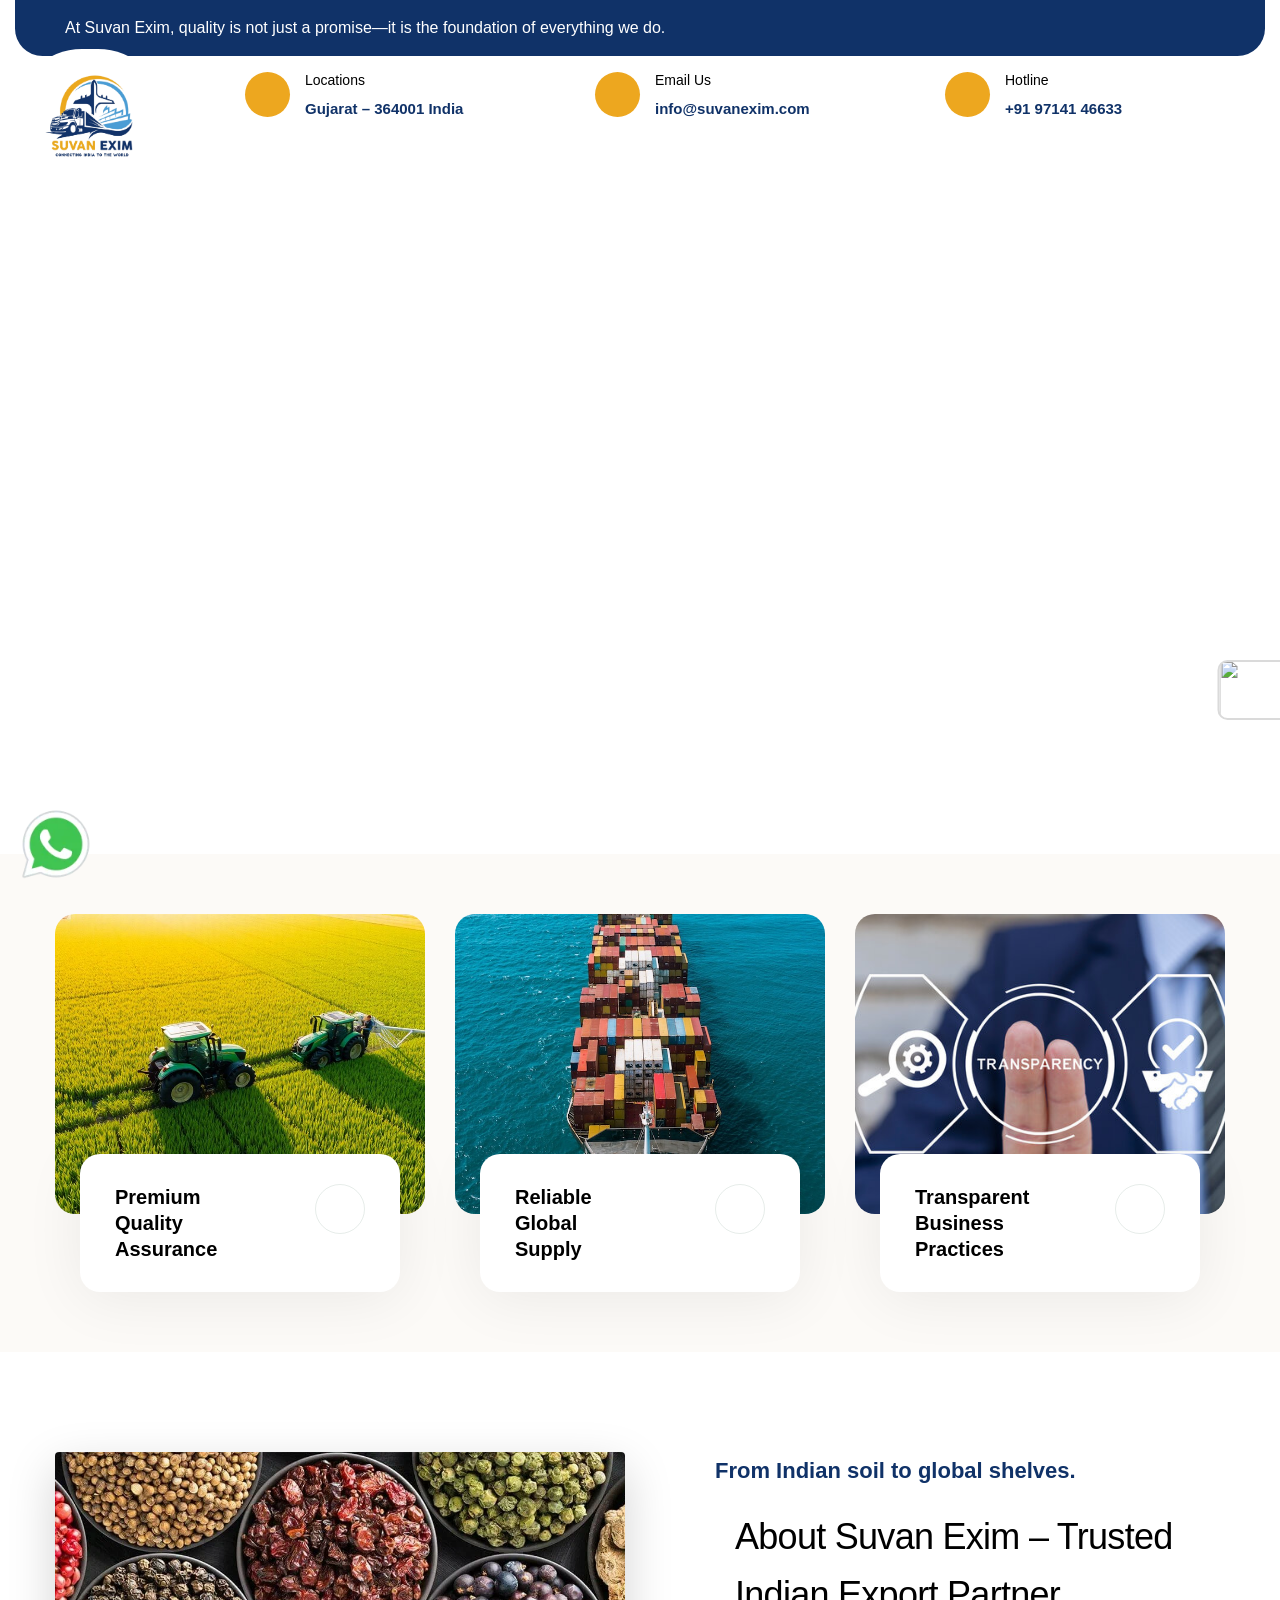
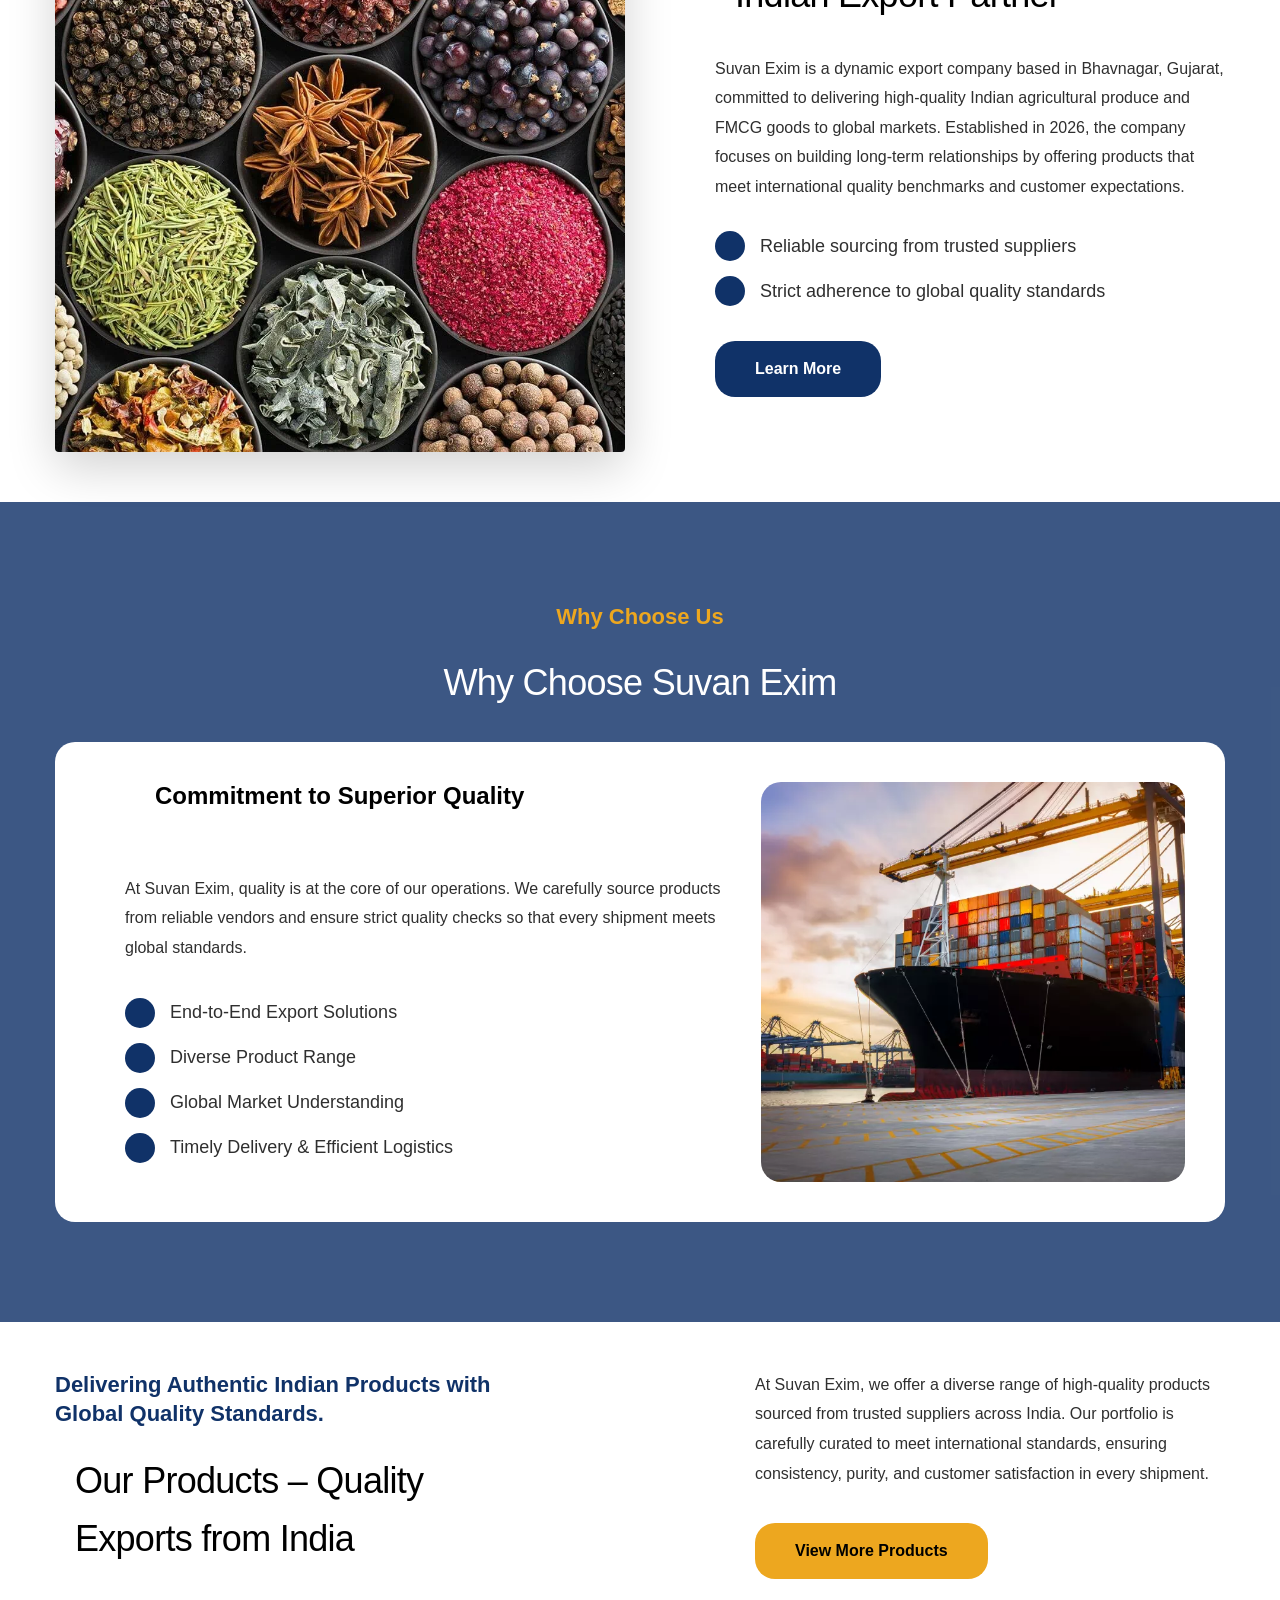
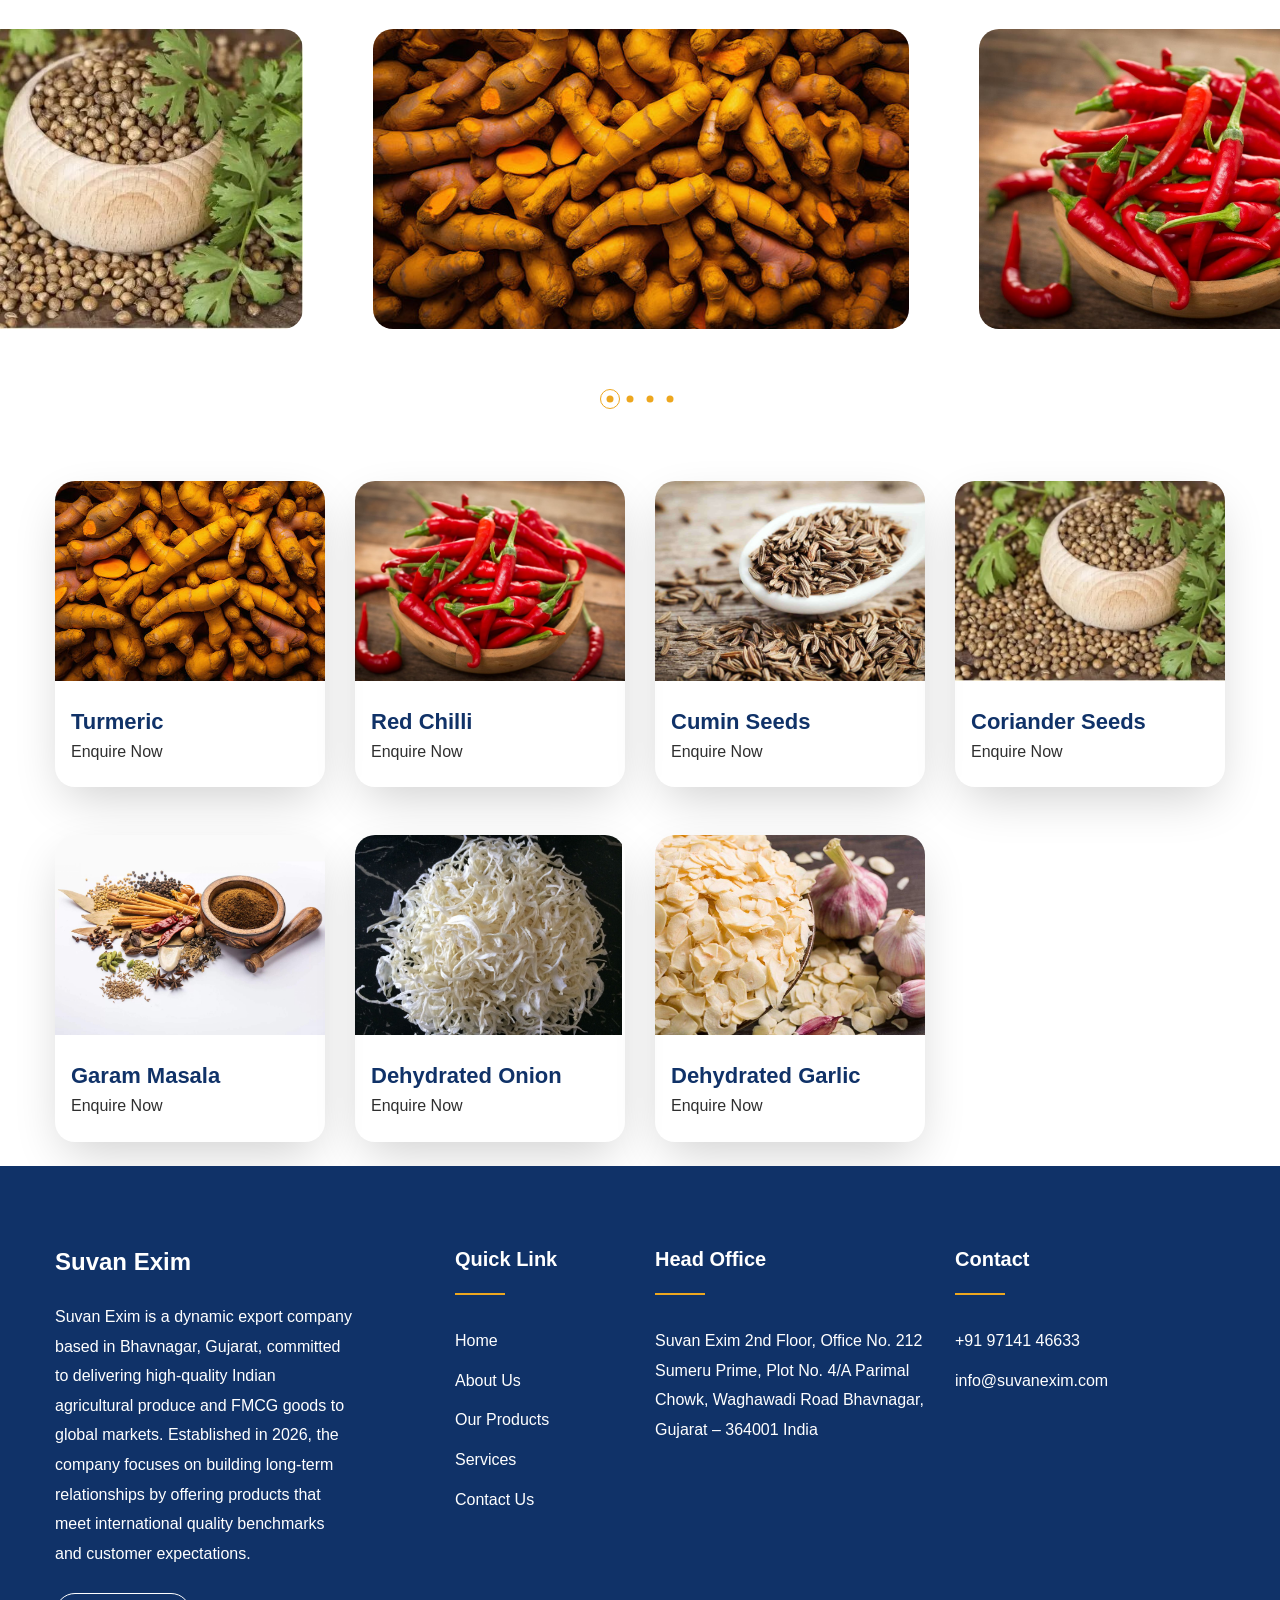
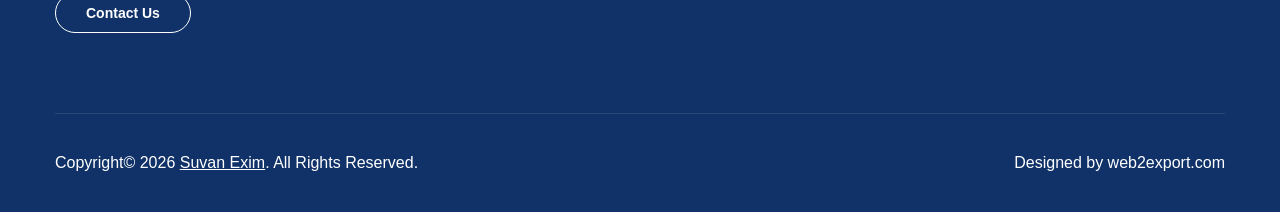
==== commit c6395709: "l" ====
--- a/index.html
+++ b/index.html
@@ -35,7 +35,7 @@
     <link href='http://fonts.googleapis.com/css?family=Noto+Serif:400italic' rel='stylesheet' type='text/css'>
     <link href='http://fonts.googleapis.com/css?family=Open+Sans:300,400,700' rel='stylesheet' type='text/css'>
     <link href='http://fonts.googleapis.com/css?family=Pacifico:400' rel='stylesheet' type='text/css'>
-    <script src="http://ajax.googleapis.com/ajax/libs/jquery/1.11.0/jquery.min.js"></script>
+    <!-- <script src="http://ajax.googleapis.com/ajax/libs/jquery/1.11.0/jquery.min.js"></script> -->
     <script type="text/javascript" src="jquery.tiltedpage-scroll.js"></script>
     <link href='tiltedpage-scroll.css' rel='stylesheet' type='text/css'>
     <!--  -->
@@ -1128,7 +1128,7 @@
     <!--====== Back To Top  ======-->
 
     <!--====== Jquery js ======-->
-    <!-- <script src="assets/vendor/jquery-3.6.0.min.js"></script> -->
+    <script src="assets/vendor/jquery-3.6.0.min.js"></script>
     <!--====== Bootstrap js ======-->
     <script src="assets/vendor/popper/popper.min.js"></script>
     <!--====== Bootstrap js ======-->
